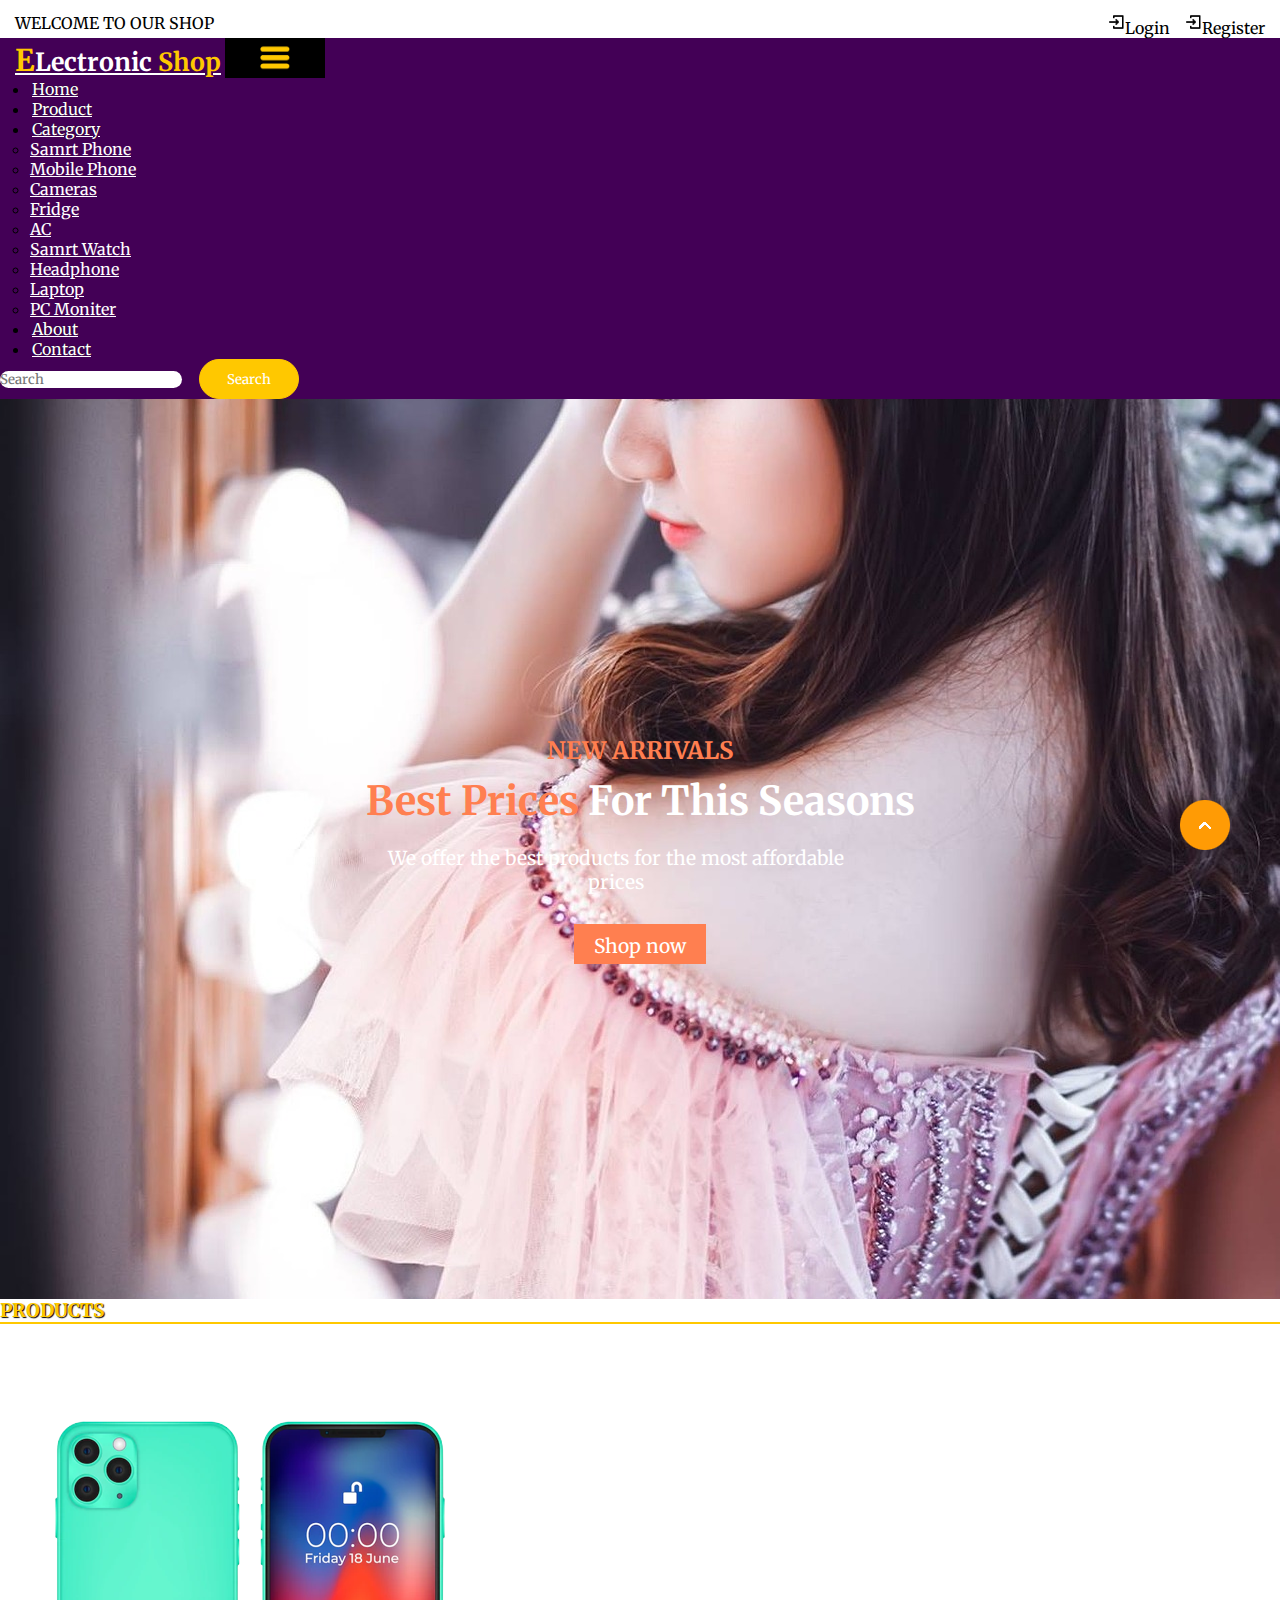
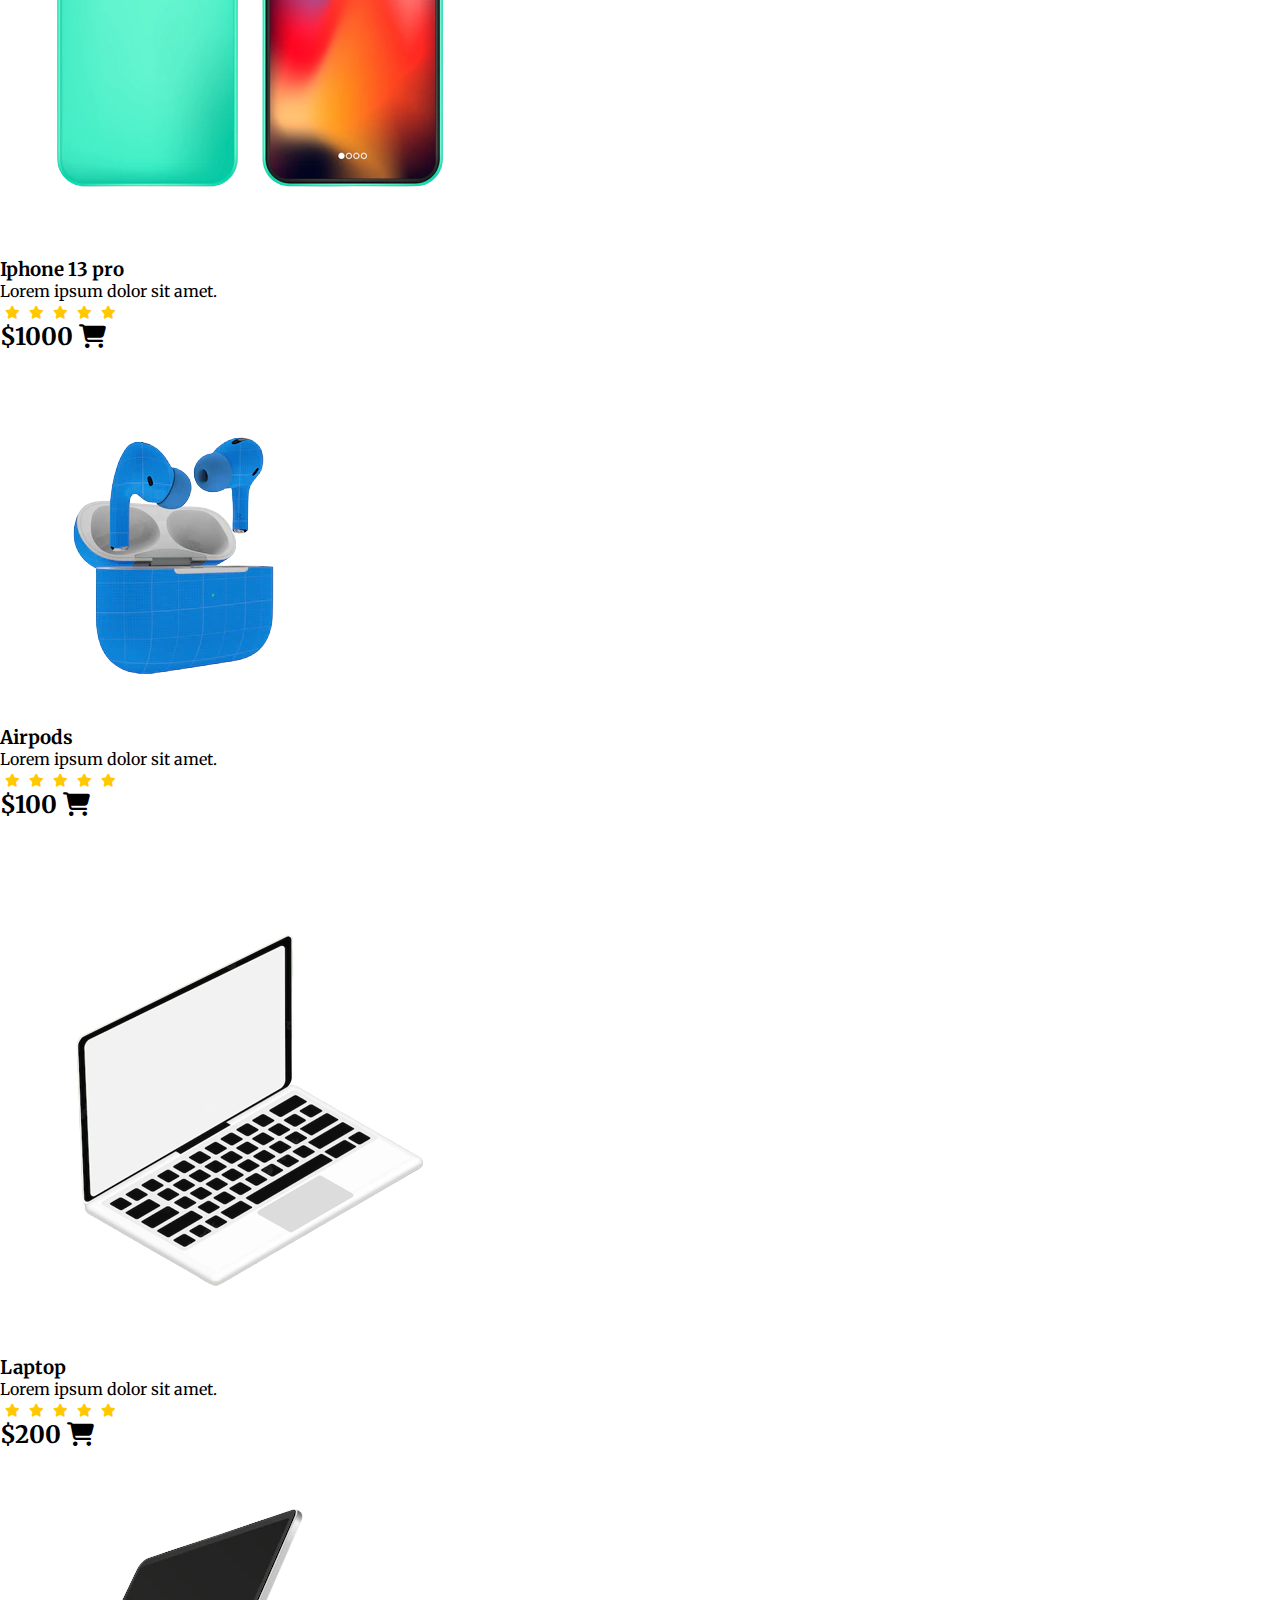
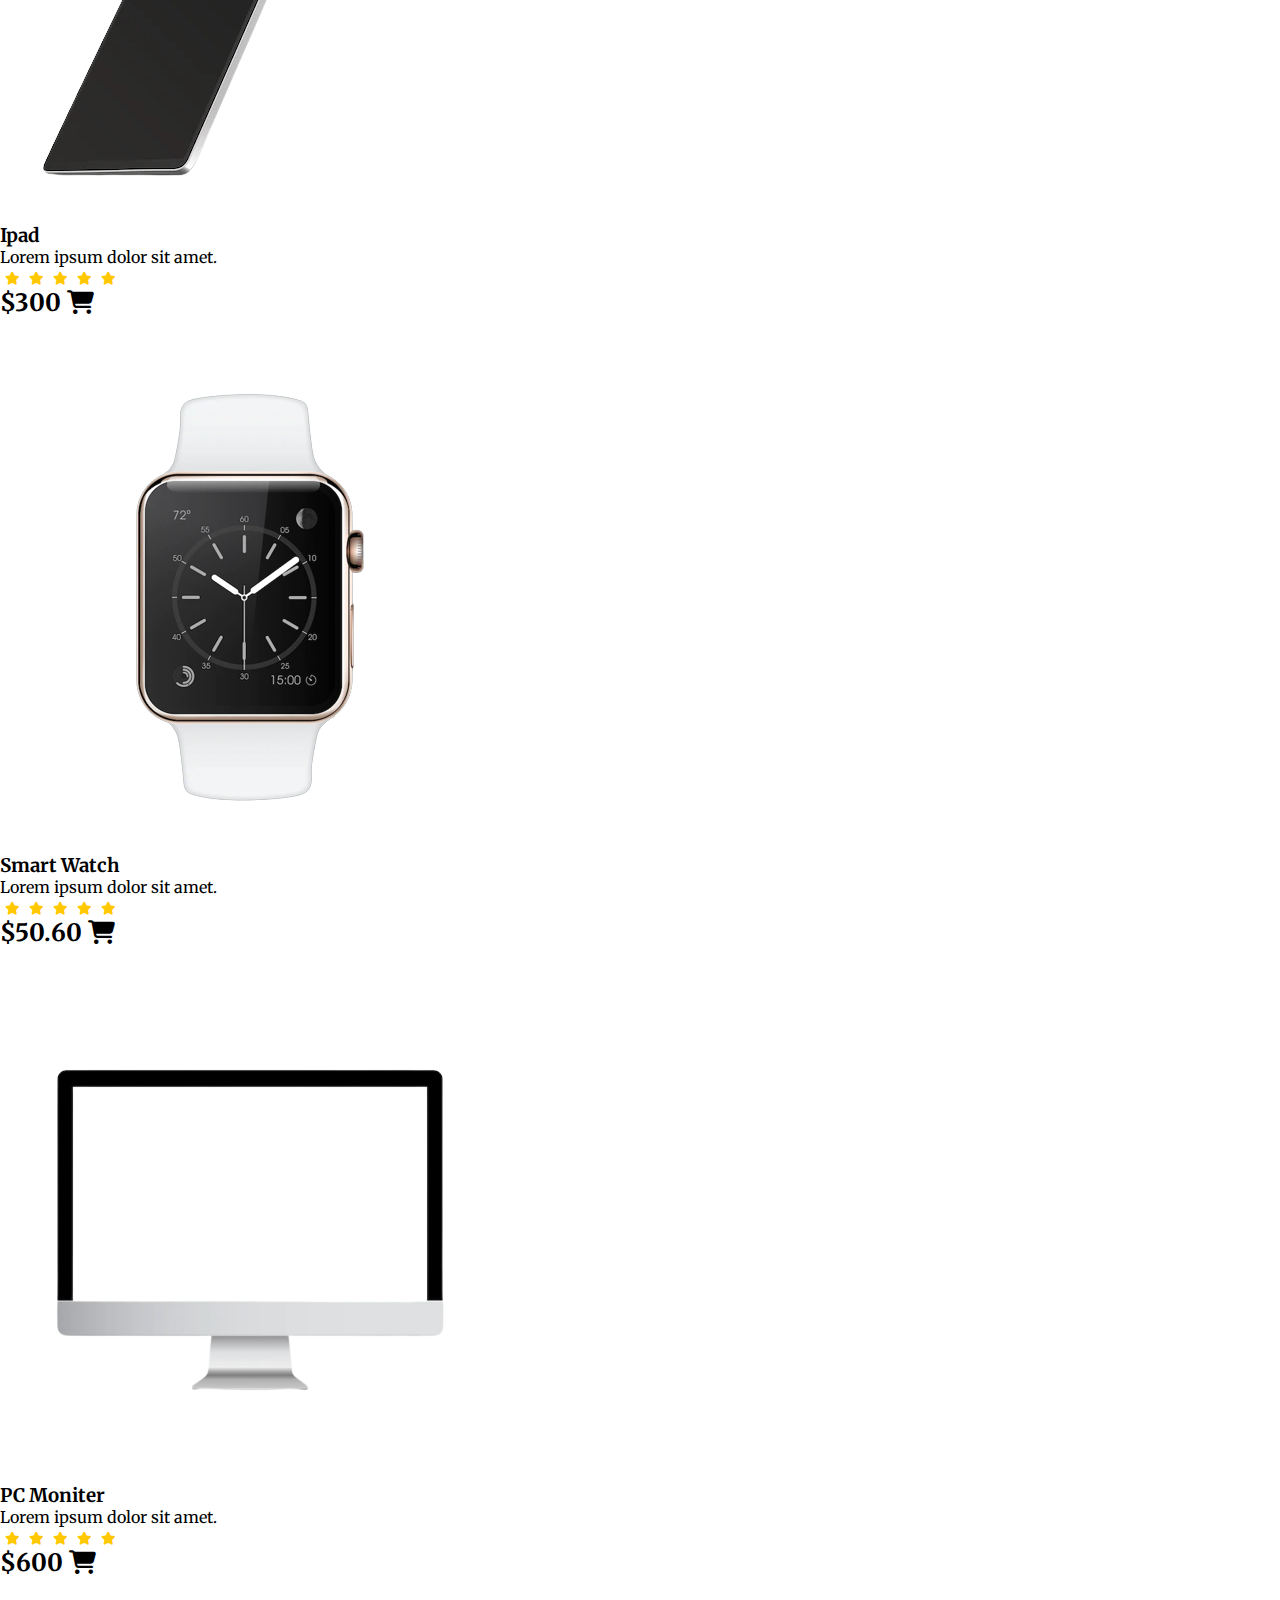
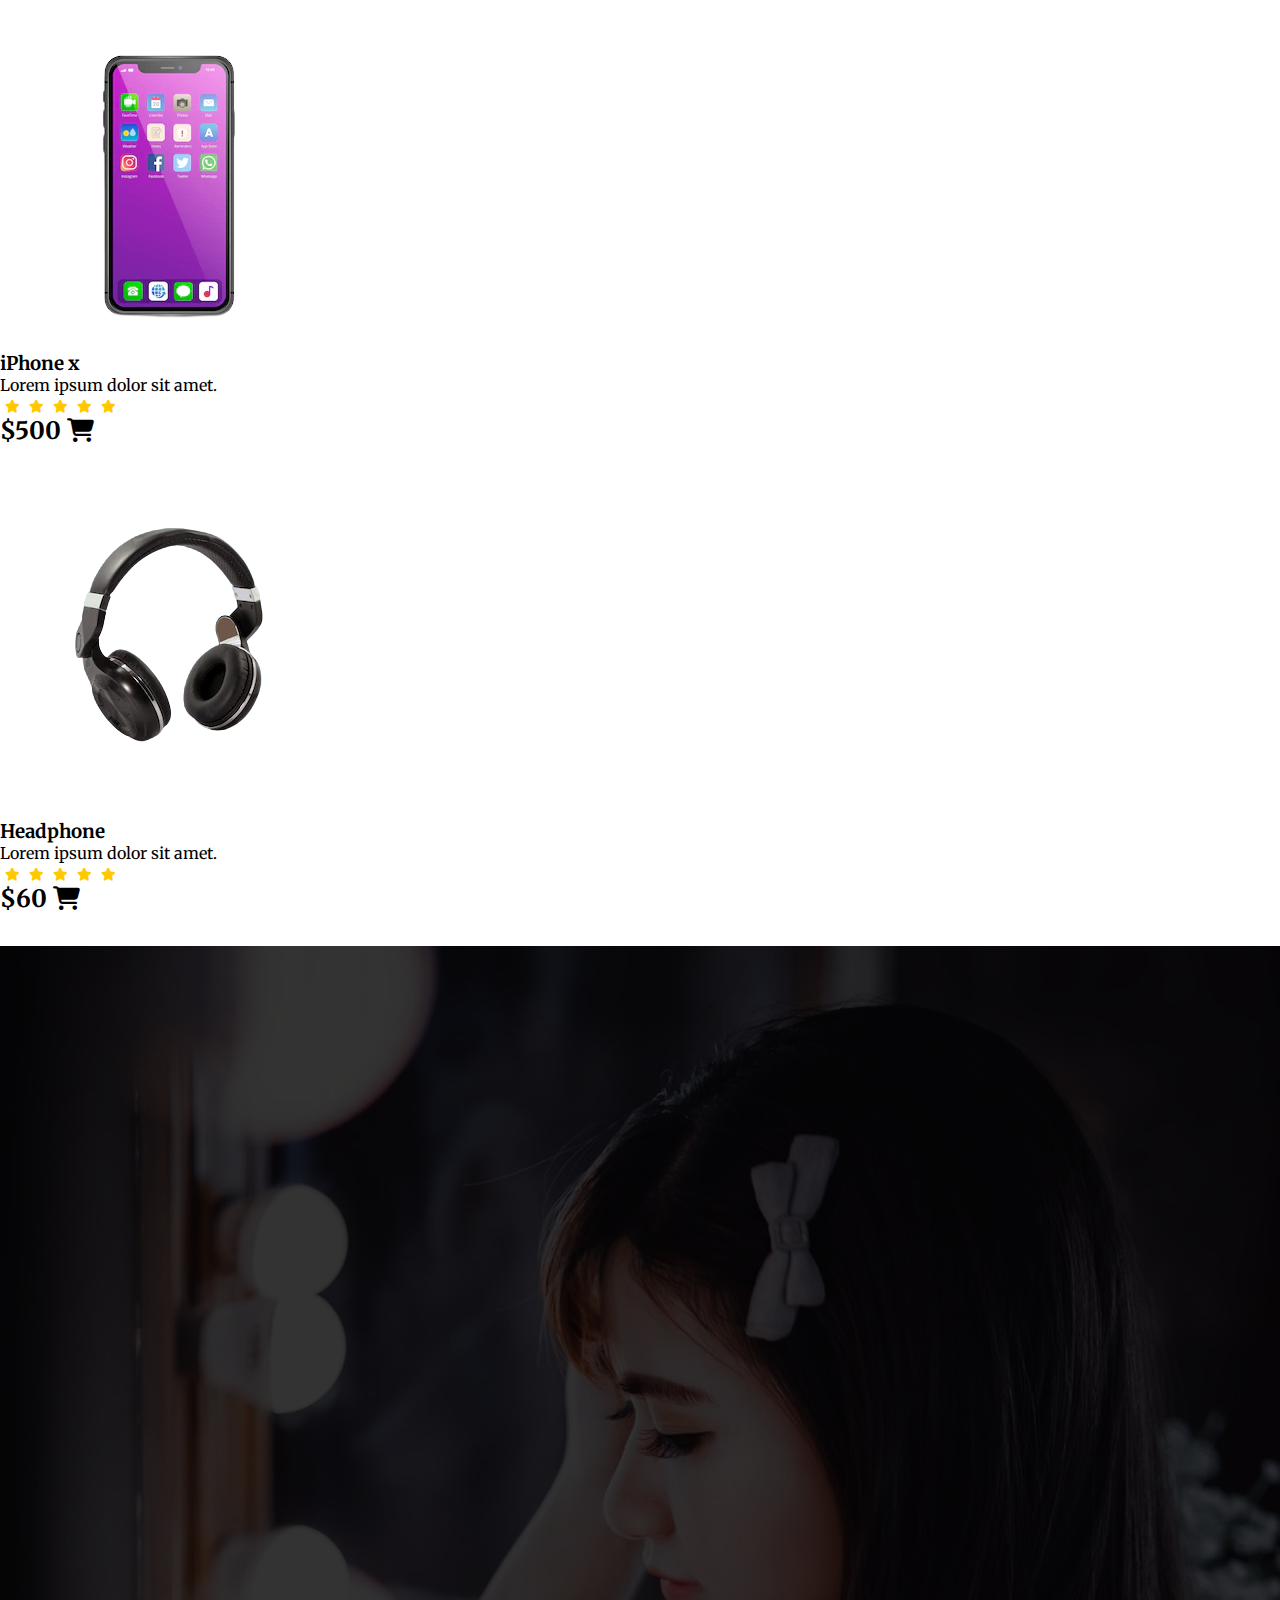
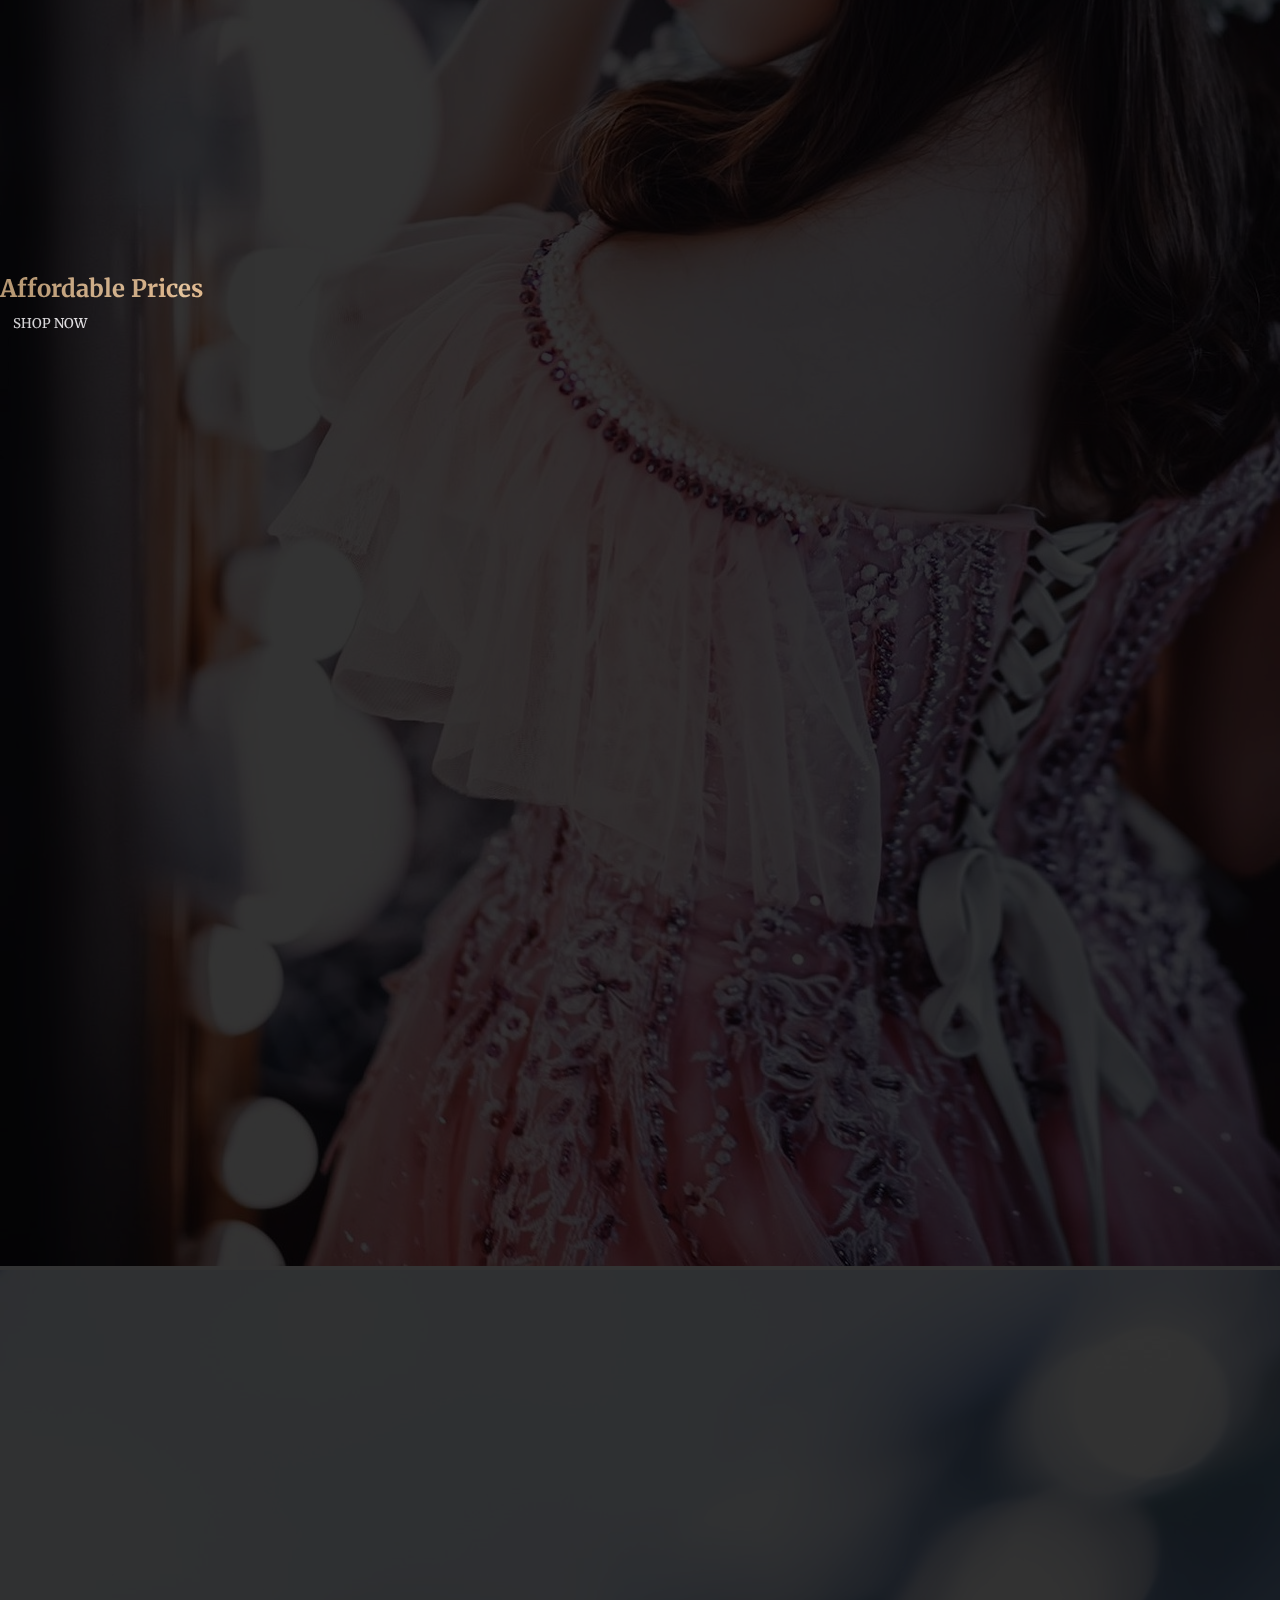
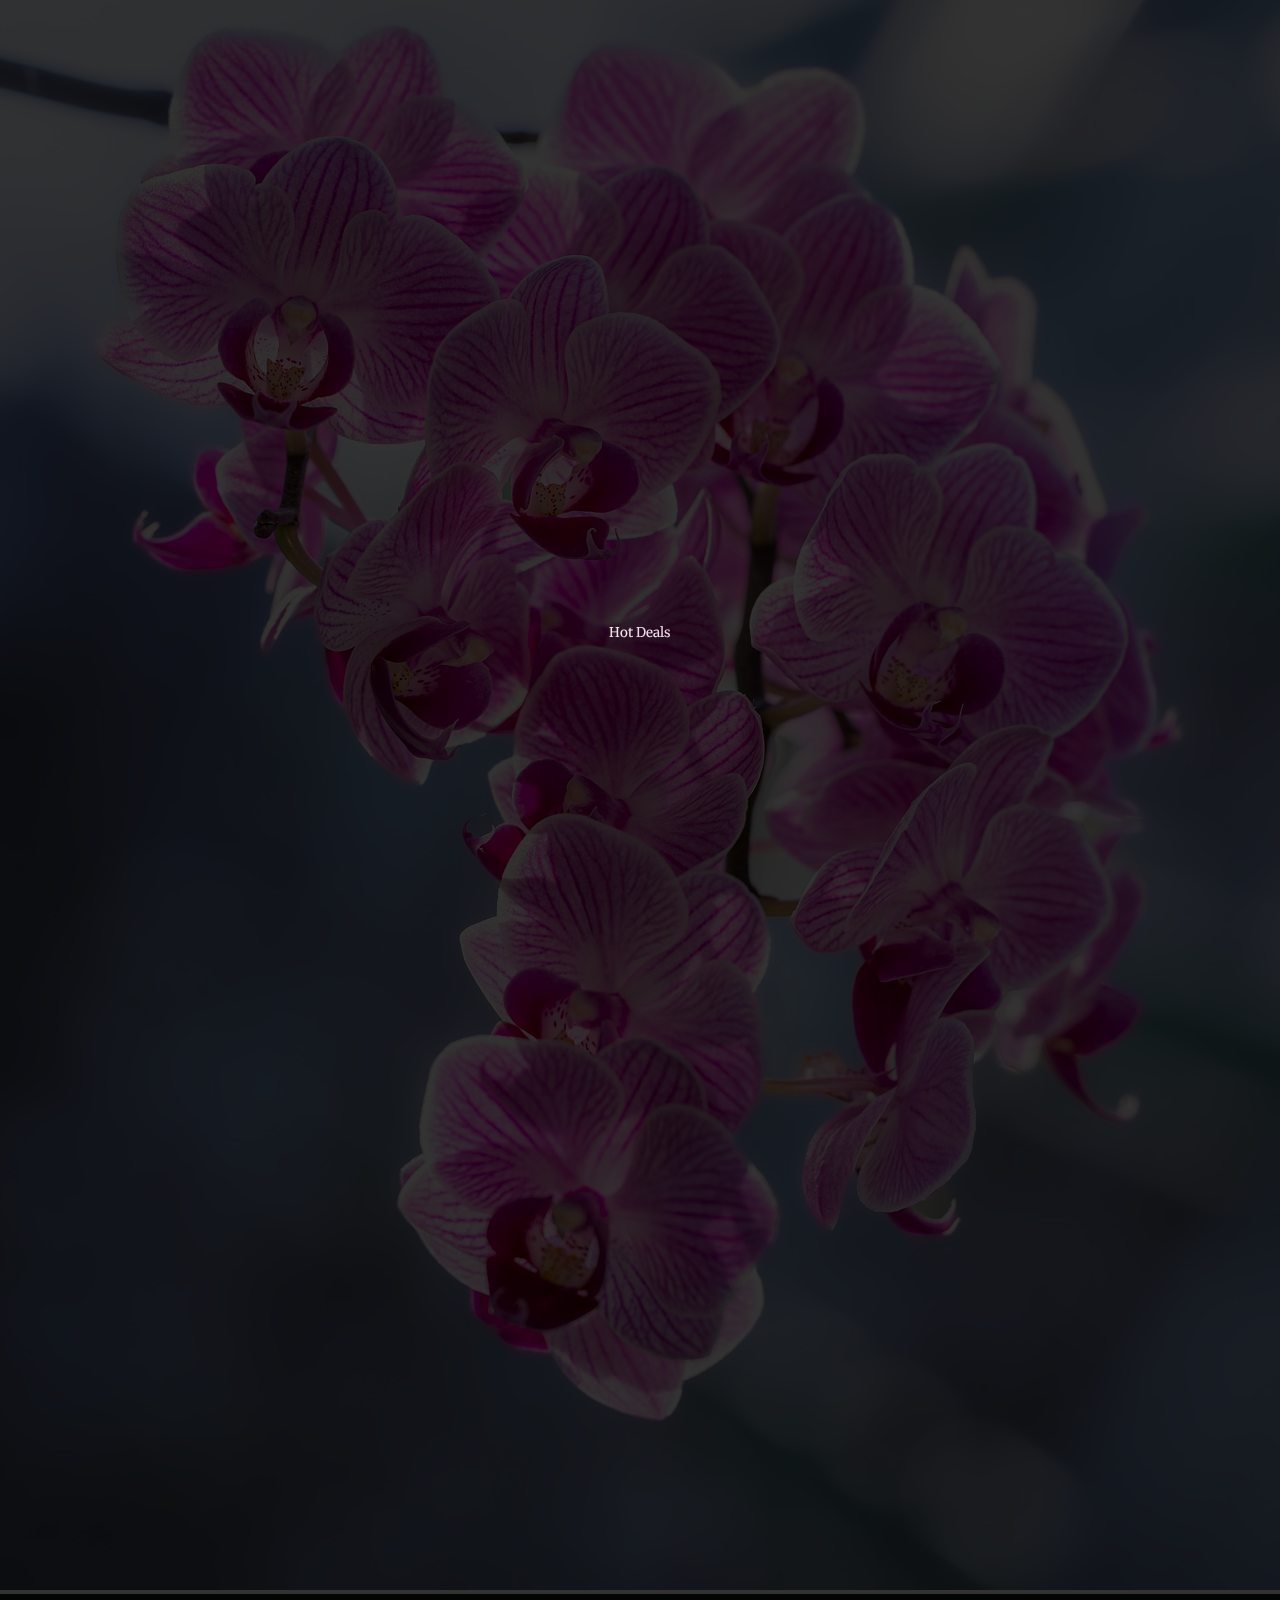
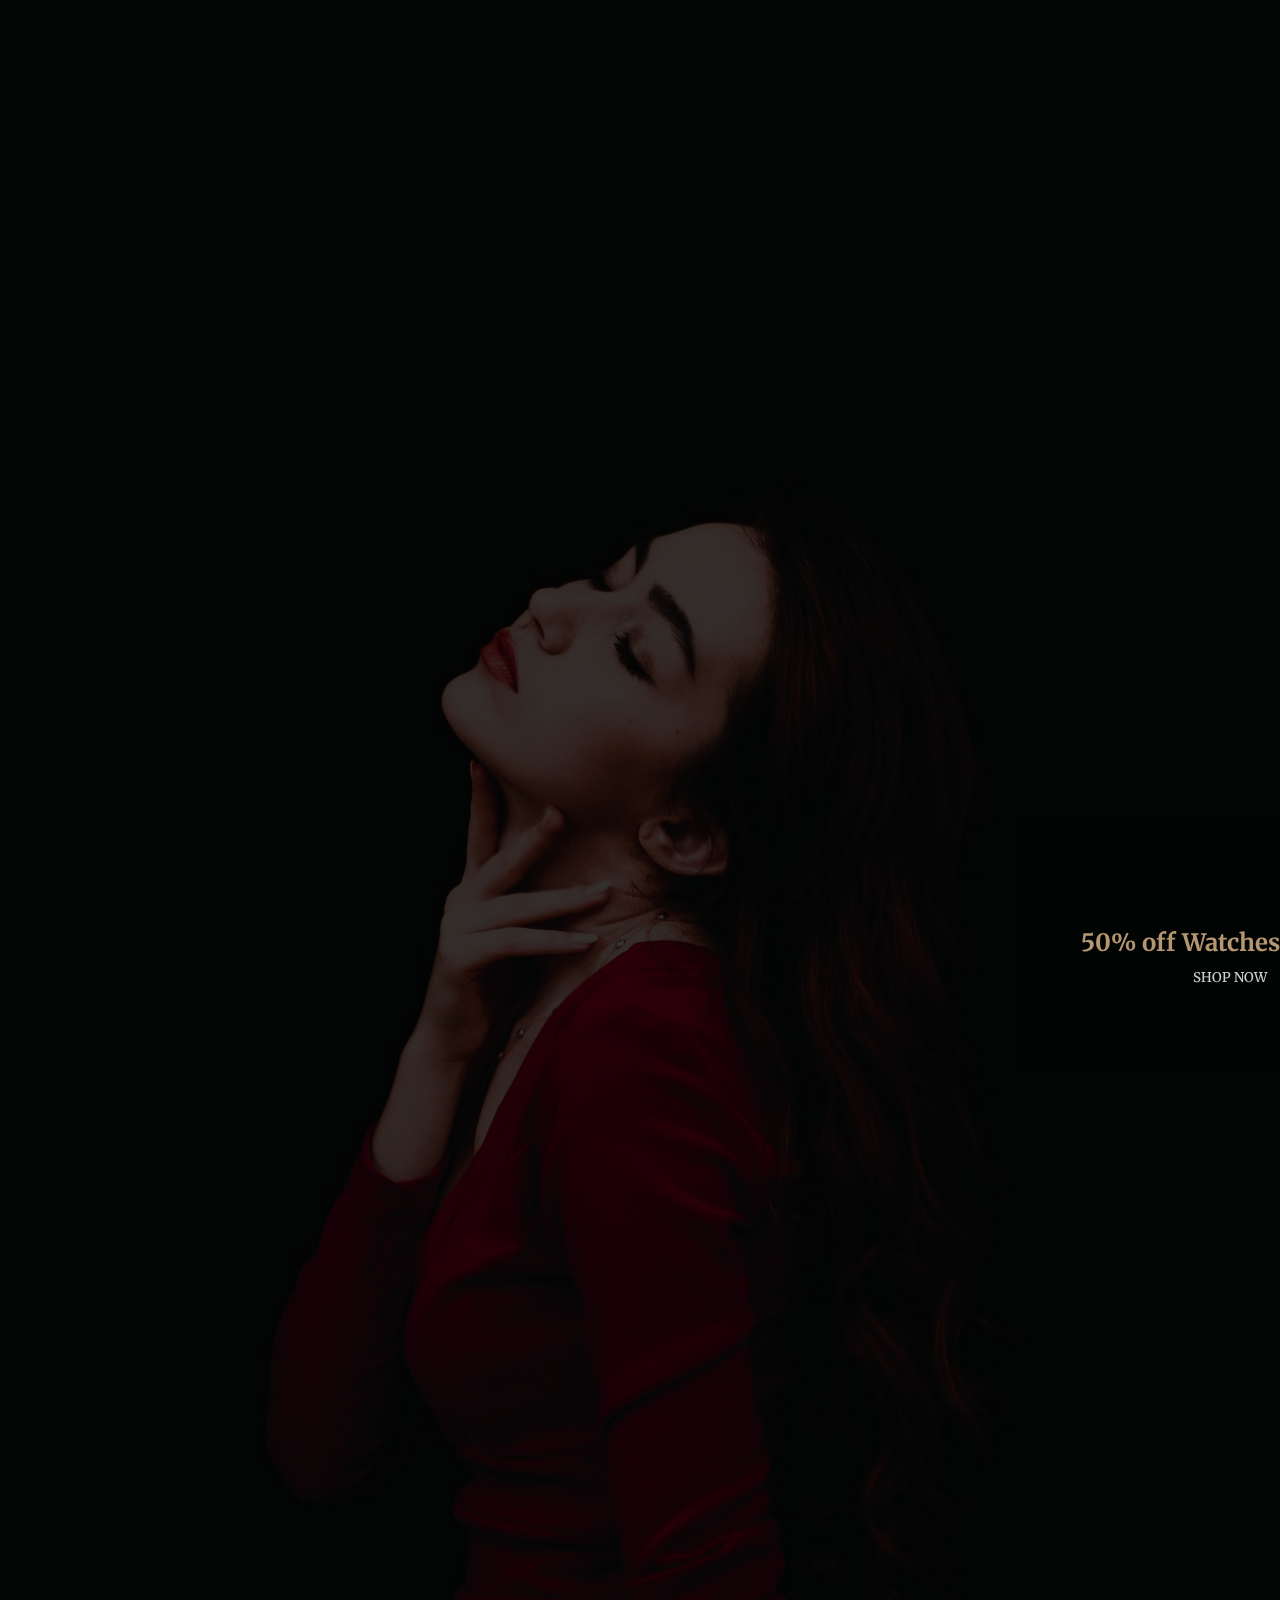
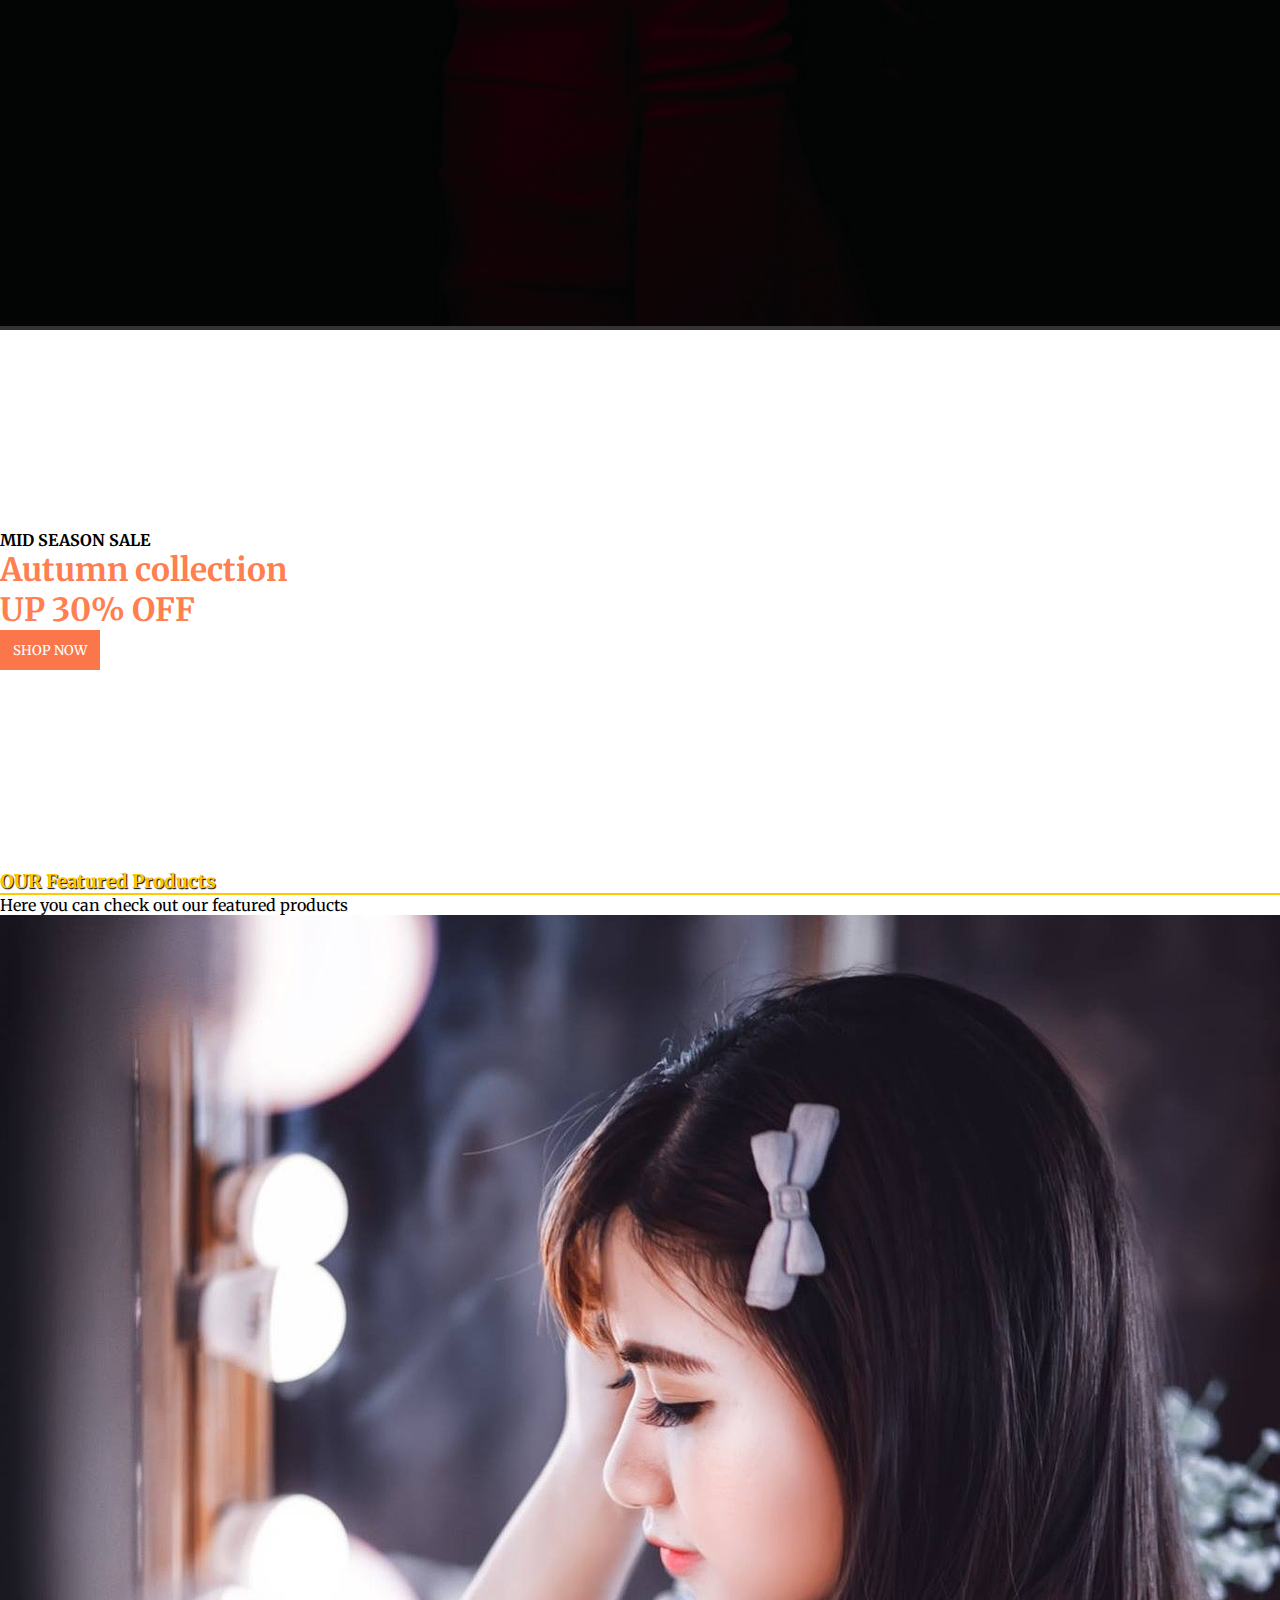
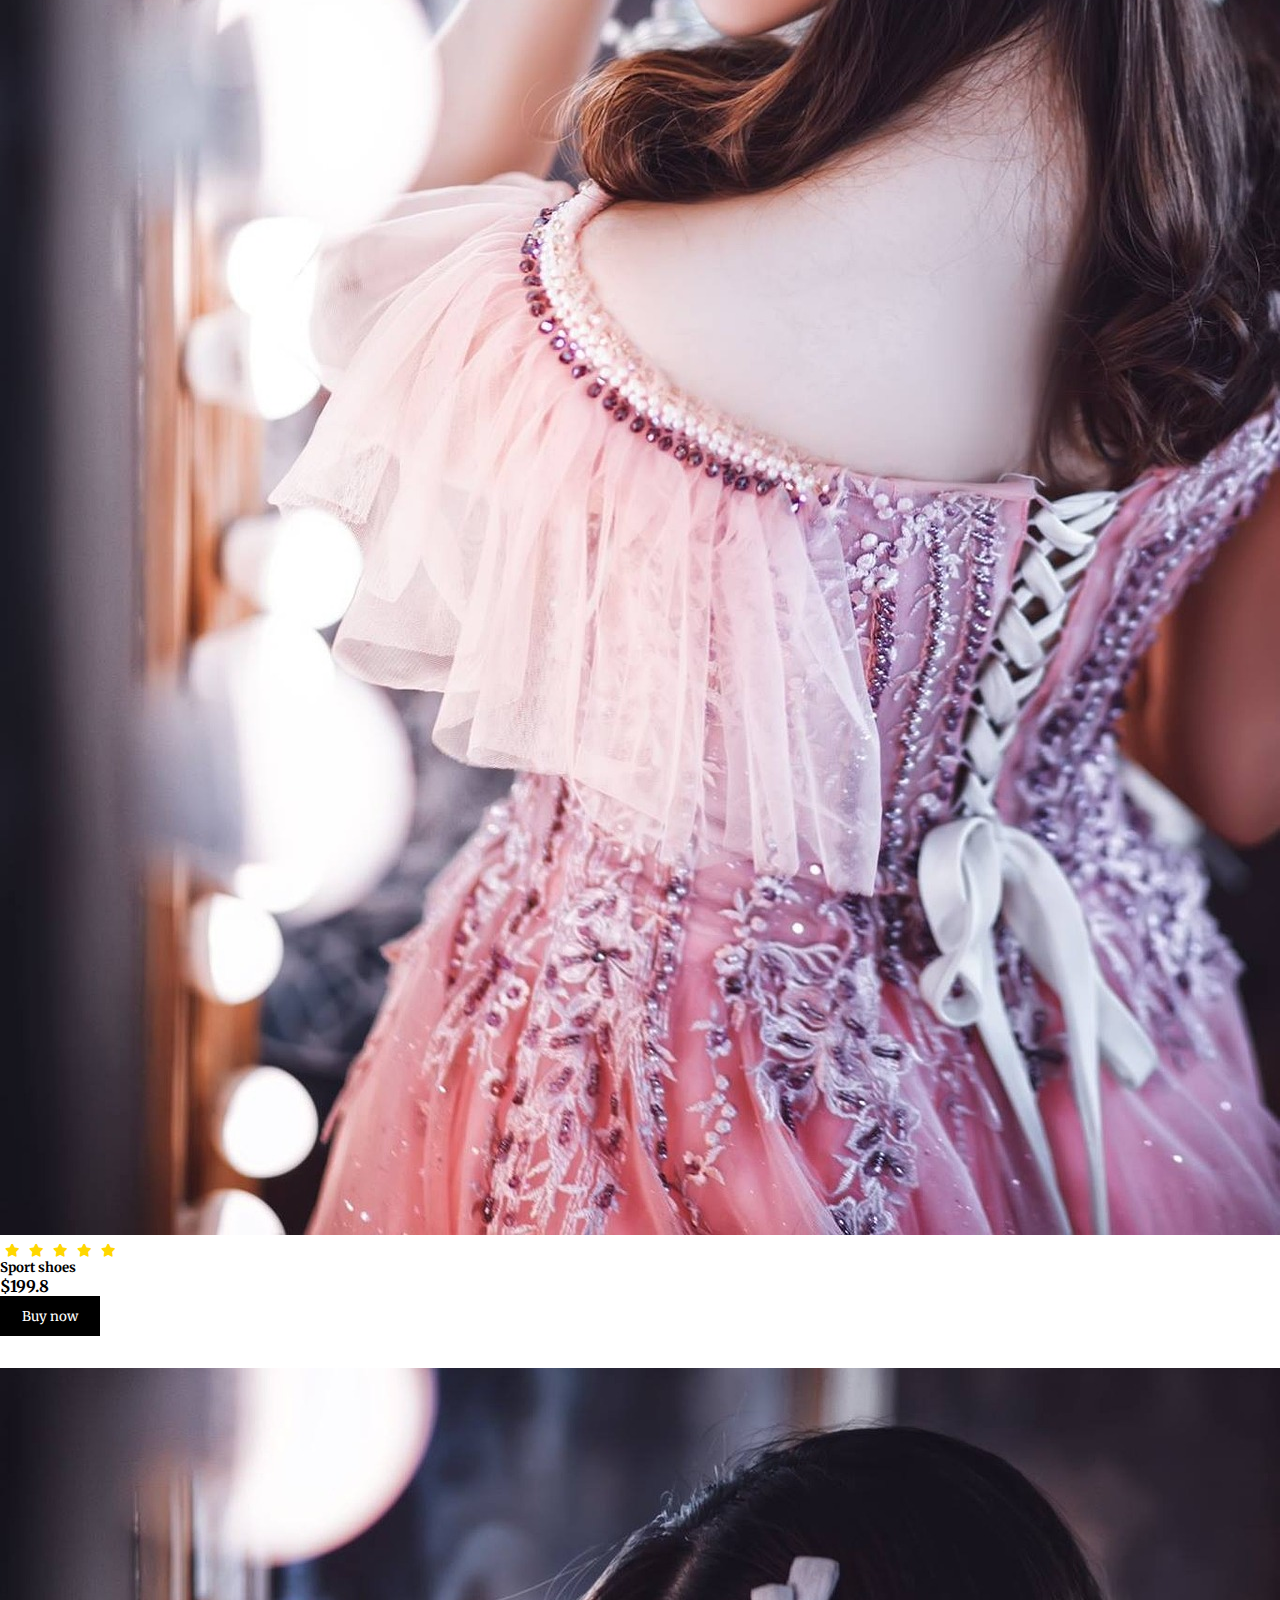
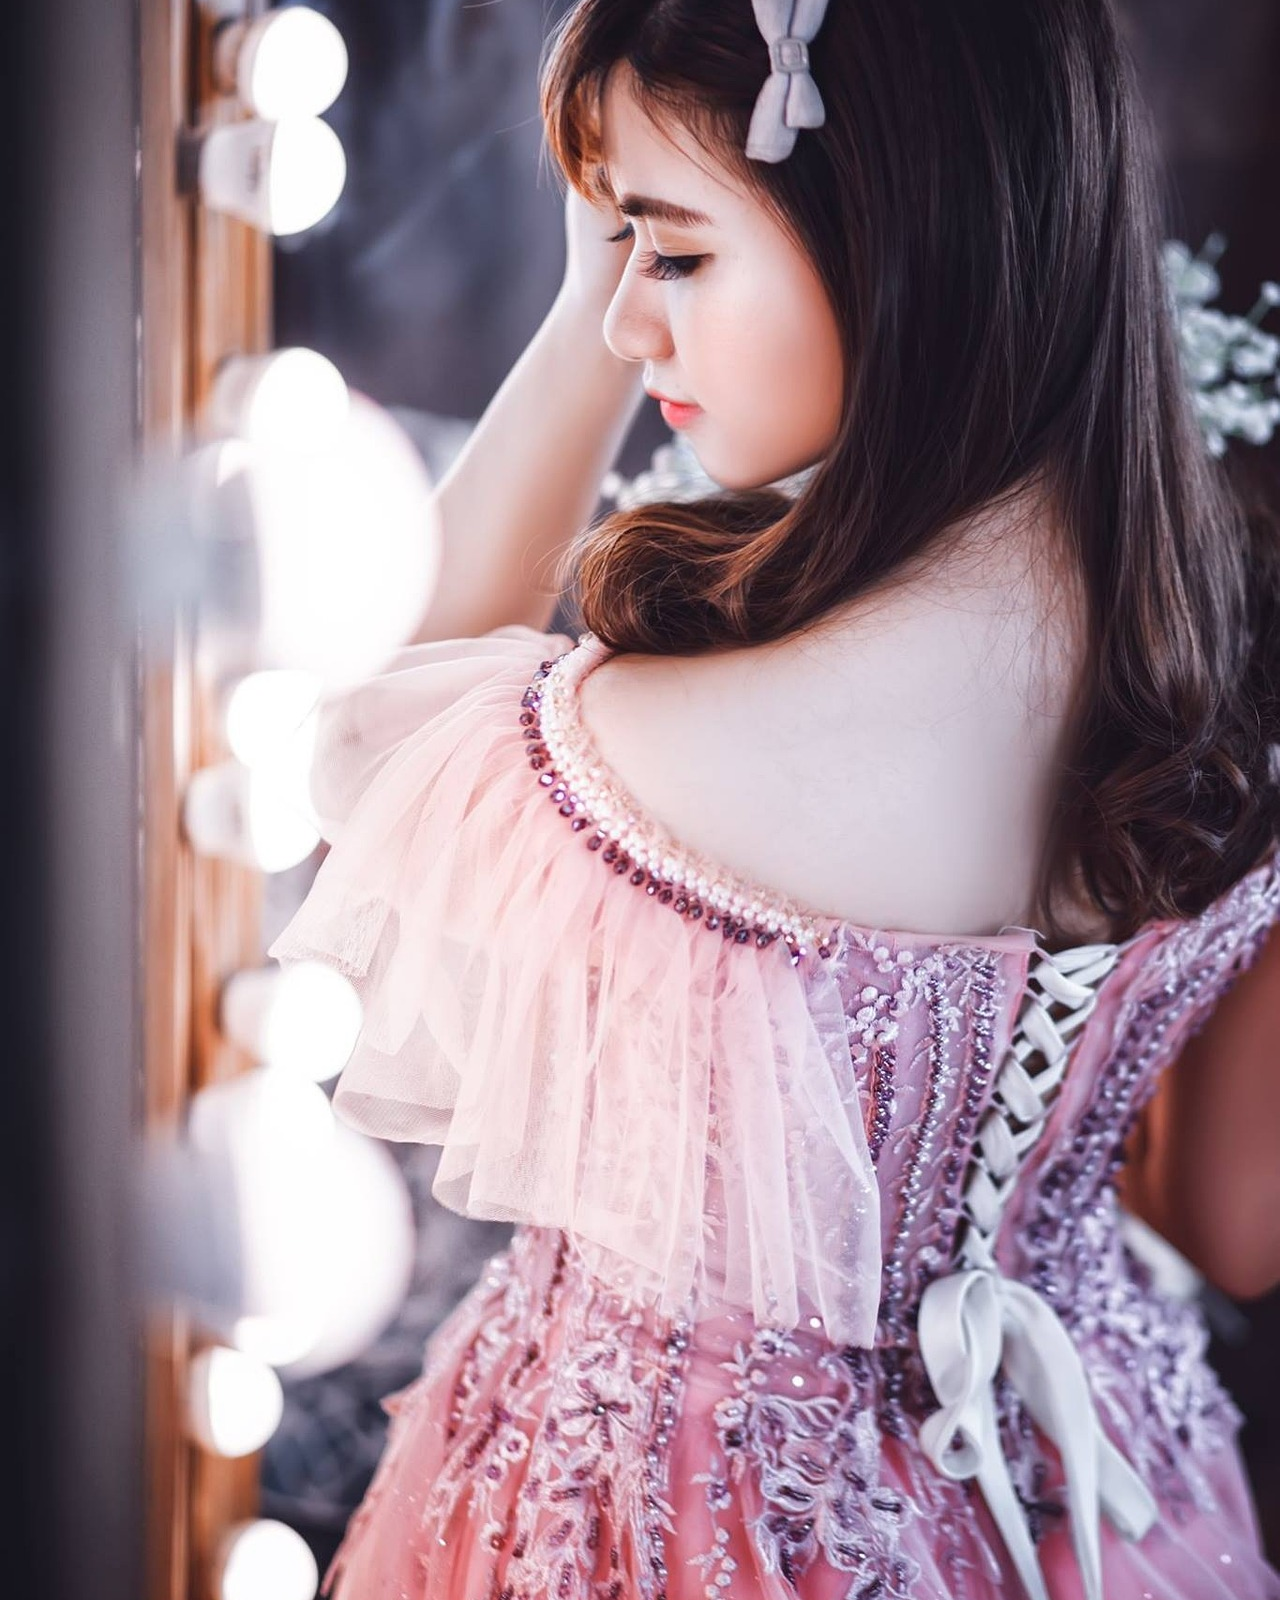
==== index.html @ fdc92931 "none" ====
<!DOCTYPE html>
<html lang="en">
<head>
    <meta charset="UTF-8">
    <meta http-equiv="X-UA-Compatible" content="IE=edge">
    <meta name="viewport" content="width=device-width, initial-scale=1.0">
    <title>Electronic Shop</title>
    <link rel="stylesheet" href="style.css">
    <link rel="stylesheet" href="https://cdnjs.cloudflare.com/ajax/libs/font-awesome/6.2.0/css/all.min.css">
    <!-- bootstrap links -->
    <link href="https://cdn.jsdelivr.net/npm/bootstrap@5.0.2/dist/css/bootstrap.min.css" rel="stylesheet" integrity="sha384-EVSTQN3/azprG1Anm3QDgpJLIm9Nao0Yz1ztcQTwFspd3yD65VohhpuuCOmLASjC" crossorigin="anonymous">
    <!-- bootstrap links -->
    <!-- fonts links -->
    <link rel="preconnect" href="https://fonts.googleapis.com">
    <link rel="preconnect" href="https://fonts.gstatic.com" crossorigin>
    <link href="https://fonts.googleapis.com/css2?family=Merriweather&display=swap" rel="stylesheet">
    <!-- fonts links -->
</head>
<body>

    <!-- top navbar -->
    <div class="top-navbar">
        <p>WELCOME TO OUR SHOP</p>
        <div class="icons">
            <a href="login.html"><img src="./images/register.png" alt="" width="18px">Login</a>
            <a href="register.html"><img src="./images/register.png" alt="" width="18px">Register</a>
        </div>
    </div>
    <!-- top navbar -->

    <!-- navbar -->
    <nav class="navbar navbar-expand-lg" id="navbar">
        <div class="container-fluid">
          <a class="navbar-brand" href="index.html" id="logo"><span id="span1">E</span>Lectronic <span>Shop</span></a>
          <button class="navbar-toggler" type="button" data-bs-toggle="collapse" data-bs-target="#navbarSupportedContent" aria-controls="navbarSupportedContent" aria-expanded="false" aria-label="Toggle navigation">
            <span><img src="./images/menu.png" alt="" width="30px"></span>
          </button>
          <div class="collapse navbar-collapse" id="navbarSupportedContent">
            <ul class="navbar-nav me-auto mb-2 mb-lg-0">
              <li class="nav-item">
                <a class="nav-link active" aria-current="page" href="index.html">Home</a>
              </li>
              <li class="nav-item">
                <a class="nav-link" href="#">Product</a>
              </li>
              <li class="nav-item dropdown">
                <a class="nav-link dropdown-toggle" href="#" id="navbarDropdown" role="button" data-bs-toggle="dropdown" aria-expanded="false">
                  Category
                </a>
                <ul class="dropdown-menu" aria-labelledby="navbarDropdown" style="background-color: rgb(67 0 86);">
                  <li><a class="dropdown-item" href="#">Samrt Phone</a></li>
                  <li><a class="dropdown-item" href="#">Mobile Phone</a></li>
                  <li><a class="dropdown-item" href="#">Cameras</a></li>
                  <li><a class="dropdown-item" href="#">Fridge</a></li>
                  <li><a class="dropdown-item" href="#">AC</a></li>
                  <li><a class="dropdown-item" href="#">Samrt Watch</a></li>
                  <li><a class="dropdown-item" href="#">Headphone</a></li>
                  <li><a class="dropdown-item" href="#">Laptop</a></li>
                  <li><a class="dropdown-item" href="#">PC Moniter</a></li>
                </ul>
              </li>
              <li class="nav-item">
                <a class="nav-link" href="about.html">About</a>
              </li>
              <li class="nav-item">
                <a class="nav-link" href="contact.html">Contact</a>
              </li>
            </ul>
            <form class="d-flex" id="search">
              <input class="form-control me-2" type="search" placeholder="Search" aria-label="Search">
              <button class="btn btn-outline-success" type="submit">Search</button>
            </form>
          </div>
        </div>
      </nav>
    <!-- navbar -->
    






    
    <!-- home content -->
  <section id="home">
		<div class="container">
			<h5>NEW ARRIVALS</h5>
			<h1><span> Best Prices</span> For This Seasons </h1>
			<p>We offer the best products for the most affordable prices</p>
			<button>Shop now</button>
		</div>
	</section>
    <!-- home content -->


    <!-- product  ======================-->
    <div class="container" id="featured">
      <h3 class="text-center borderrr">PRODUCTS</h3>
      <div class="row" style="margin-top: 30px;">
        <div class="col-md-3 py-3 py-md-0 product">
          <div class="card">
            <img src="./images/p6.png" alt="">
            <div class="card-body">
              <h3 class="text-center p-name">Iphone 13 pro</h3>
              <p class="text-center p-name">Lorem ipsum dolor sit amet.</p>
              <div class="star p-name text-center">
                <i class="fa-solid fa-star checked"></i>
                <i class="fa-solid fa-star checked"></i>
                <i class="fa-solid fa-star checked"></i>
                <i class="fa-solid fa-star checked"></i>
                <i class="fa-solid fa-star checked"></i>
              </div>
              <h2 class="p-price">$1000 <span><li class="fa-solid fa-cart-shopping"></li></span></h2>
            </div>
          </div>
        </div>
        <div class="col-md-3 py-3 py-md-0 product">
          <div class="card">
            <img src="./images/a1.png" alt="">
            <div class="card-body p-name">
              <h3 class="text-center p-name">Airpods</h3>
              <p class="text-center p-name">Lorem ipsum dolor sit amet.</p>
              <div class="star text-center p-name">
                <i class="fa-solid fa-star checked"></i>
                <i class="fa-solid fa-star checked"></i>
                <i class="fa-solid fa-star checked"></i>
                <i class="fa-solid fa-star checked"></i>
                <i class="fa-solid fa-star checked"></i>
              </div>
              <h2>$100 <span><li class="fa-solid fa-cart-shopping"></li></span></h2>
            </div>
          </div>
        </div>
        <div class="col-md-3 py-3 py-md-0 product">
          <div class="card">
            <img src="./images/laptop2.png" alt="">
            <div class="card-body p-name">
              <h3 class="text-center p-name">Laptop</h3>
              <p class="text-center p-name">Lorem ipsum dolor sit amet.</p>
              <div class="star text-center p-name">
                <i class="fa-solid fa-star checked"></i>
                <i class="fa-solid fa-star checked"></i>
                <i class="fa-solid fa-star checked"></i>
                <i class="fa-solid fa-star checked"></i>
                <i class="fa-solid fa-star checked"></i>
              </div>
              <h2>$200 <span><li class="fa-solid fa-cart-shopping"></li></span></h2>
            </div>
          </div>
        </div>
        <div class="col-md-3 py-3 py-md-0 product">
          <div class="card">
            <img src="./images/t1.png" alt="">
            <div class="card-body p-name">
              <h3 class="text-center p-name">Ipad</h3>
              <p class="text-center p-name">Lorem ipsum dolor sit amet.</p>
              <div class="star text-center p-name">
                <i class="fa-solid fa-star checked"></i>
                <i class="fa-solid fa-star checked"></i>
                <i class="fa-solid fa-star checked"></i>
                <i class="fa-solid fa-star checked"></i>
                <i class="fa-solid fa-star checked"></i>
              </div>
              <h2>$300 <span><li class="fa-solid fa-cart-shopping"></li></span></h2>
            </div>
          </div>
        </div>
      </div>

      <div class="row" style="margin-top: 30px;">
        <div class="col-md-3 py-3 py-md-0 product">
          <div class="card">
            <img src="./images/w1.png" alt="">
            <div class="card-body p-name">
              <h3 class="text-center p-name">Smart Watch</h3>
              <p class="text-center p-name">Lorem ipsum dolor sit amet.</p>
              <div class="star text-center">
                <i class="fa-solid fa-star checked"></i>
                <i class="fa-solid fa-star checked"></i>
                <i class="fa-solid fa-star checked"></i>
                <i class="fa-solid fa-star checked"></i>
                <i class="fa-solid fa-star checked"></i>
              </div>
              <h2 class="p-price">$50.60 <span><li class="fa-solid fa-cart-shopping"></li></span></h2>
            </div>
          </div>
        </div>
        <div class="col-md-3 py-3 py-md-0 product">
          <div class="card">
            <img src="./images/pcm1.png" alt="">
            <div class="card-body p-name">
              <h3 class="text-center">PC Moniter</h3>
              <p class="text-center">Lorem ipsum dolor sit amet.</p>
              <div class="star text-center">
                <i class="fa-solid fa-star checked"></i>
                <i class="fa-solid fa-star checked"></i>
                <i class="fa-solid fa-star checked"></i>
                <i class="fa-solid fa-star checked"></i>
                <i class="fa-solid fa-star checked"></i>
              </div>
              <h2>$600 <span><li class="fa-solid fa-cart-shopping"></li></span></h2>
            </div>
          </div>
        </div>
        <div class="col-md-3 py-3 py-md-0 product">
          <div class="card">
            <img src="./images/phone1.png" alt="">
            <div class="card-body p-name">
              <h3 class="text-center">iPhone x</h3>
              <p class="text-center">Lorem ipsum dolor sit amet.</p>
              <div class="star text-center">
                <i class="fa-solid fa-star checked"></i>
                <i class="fa-solid fa-star checked"></i>
                <i class="fa-solid fa-star checked"></i>
                <i class="fa-solid fa-star checked"></i>
                <i class="fa-solid fa-star checked"></i>
              </div>
              <h2>$500 <span><li class="fa-solid fa-cart-shopping"></li></span></h2>
            </div>
          </div>
        </div>
        <div class="col-md-3 py-3 py-md-0 product">
          <div class="card">
            <img src="./images/h1.png" alt="">
            <div class="card-body p-name">
              <h3 class="text-center">Headphone</h3>
              <p class="text-center">Lorem ipsum dolor sit amet.</p>
              <div class="star text-center">
                <i class="fa-solid fa-star checked"></i>
                <i class="fa-solid fa-star checked"></i>
                <i class="fa-solid fa-star checked"></i>
                <i class="fa-solid fa-star checked"></i>
                <i class="fa-solid fa-star checked"></i>
              </div>
              <h2>$60 <span><li class="fa-solid fa-cart-shopping"></li></span></h2>
            </div>
          </div>
        </div>
      </div>
    </div>
    <!-- product cards -->
 
   <!-- NEW -->
	<section id="new" class="w-100">
		<div class="row p-0 m-0">
			<!-- one -->


			<div class="one col-lg-4 col-md-12 col-sm-12 p-0">
				<img class="img-fluid" src="images/c.jpg" alt="">
				<div class="details">
					<h2>Affordable Prices</h2>
					<button>SHOP NOW</button>
				</div>
			</div>

			<div class="one col-lg-4 col-md-12 col-sm-12 p-0">
				<img class="img-fluid" src="images/e.jpg" alt="">
				<div class="details">
					<h2></h2>
					<button>Hot Deals</button>
				</div>
			</div>

			<div class="one col-lg-4 col-md-12 col-sm-12 p-0">
				<img class="img-fluid" src="images/f.jpg" alt="">
				<div class="details">
					<h2>50% off Watches</h2>
					<button>SHOP NOW</button>
				</div>
			</div>
		</div>
	</section>




    <section id="banner" class="my-1 py-1">
      <div class="container">
        <h4>MID SEASON SALE</h4>
        <h1>Autumn collection <br> UP 30% OFF</h1>
        <button class="text-uppercase">SHOP NOW</button>
      </div>
    </section>

    <!-- banner -->
    <!-- featured ===========================-->
    <section id="featured ">
      <div class="container borderr text-center mt-5 py-5">
        <h3>OUR Featured Products</h3>
        
        <p>Here you can check out our featured products</p>
      </div>
      <div class="row mx-auto container-fluid ">

        <div class="product text-center col-lg-3 col-md-4 col-sm-12">
          <img class="img-fluid" src="images/c.jpg" alt="">
          <div class="star">
            <i class="fa-solid fa-star star-icon"></i>
            <i class="fa-solid fa-star star-icon"></i>
            <i class="fa-solid fa-star star-icon"></i>
            <i class="fa-solid fa-star star-icon"></i>
            <i class="fa-solid fa-star star-icon"></i>
          </div>
  
          <h5 class="p-name">Sport shoes</h5>
          <h4 class="p-price">$199.8</h4>
          <button class="buy-btn">Buy now</button>
        </div>
  
        <div class="product text-center col-lg-3 col-md-4 col-sm-12">
          <img class="img-fluid" src="images/c.jpg" alt="">
          <div class="star">
            <i class="fa-solid fa-star star-icon"></i>
            <i class="fa-solid fa-star star-icon"></i>
            <i class="fa-solid fa-star star-icon"></i>
            <i class="fa-solid fa-star star-icon"></i>
            <i class="fa-solid fa-star star-icon"></i>
          </div>
  
          <h5 class="p-name">Sport shoes</h5>
          <h4 class="p-price">$199.8</h4>
          <button class="buy-btn">Buy now</button>
        </div>
  
        <div class="product text-center col-lg-3 col-md-4 col-sm-12">
          <img class="img-fluid" src="images/c.jpg" alt="">
          <div class="star">
            <i class="fa-solid fa-star star-icon"></i>
            <i class="fa-solid fa-star star-icon"></i>
            <i class="fa-solid fa-star star-icon"></i>
            <i class="fa-solid fa-star star-icon"></i>
            <i class="fa-solid fa-star star-icon"></i>
          </div>
  
          <h5 class="p-name">Sport shoes</h5>
          <h4 class="p-price">$199.8</h4>
          <button class="buy-btn">Buy now</button>
        </div>

        <div class="product text-center col-lg-3 col-md-4 col-sm-12">
          <img class="img-fluid" src="images/c.jpg" alt="">
          <div class="star">
            <i class="fa-solid fa-star star-icon"></i>
            <i class="fa-solid fa-star star-icon"></i>
            <i class="fa-solid fa-star star-icon"></i>
            <i class="fa-solid fa-star star-icon"></i>
            <i class="fa-solid fa-star star-icon"></i>
          </div>
  
          <h5 class="p-name">Sport shoes</h5>
          <h4 class="p-price">$199.8</h4>
          <button class="buy-btn">Buy now</button>
        </div>
  

		</div>
	</section>



      <section id="featured ">
        <div class="container text-center borderr mt-5 ">
          <h3>Dresses % coats</h3>
           
          <p>Here you can check out our clothes</p>
        </div>
        <div class="row mx-auto container-fluid ">
          <div class="product text-center col-lg-3 col-md-4 col-sm-12">
            <img class="img-fluid" src="images/h.jpg" alt="">
            <div class="star">
              <i class="fa-solid fa-star star-icon"></i>
              <i class="fa-solid fa-star star-icon"></i>
              <i class="fa-solid fa-star star-icon"></i>
              <i class="fa-solid fa-star star-icon"></i>
              <i class="fa-solid fa-star star-icon"></i>
            </div>
    
            <h5 class="p-name">Sport shoes</h5>
            <h4 class="p-price">$199.8</h4>
            <button class="buy-btn">Buy now</button>
          </div>
    
          <div class="product text-center col-lg-3 col-md-4 col-sm-12">
            <img class="img-fluid" src="images/j.jpg" alt="">
            <div class="star">
              <i class="fa-solid fa-star star-icon"></i>
              <i class="fa-solid fa-star star-icon"></i>
              <i class="fa-solid fa-star star-icon"></i>
              <i class="fa-solid fa-star star-icon"></i>
              <i class="fa-solid fa-star star-icon"></i>
            </div>
    
            <h5 class="p-name">Sport shoes</h5>
            <h4 class="p-price">$199.8</h4>
            <button class="buy-btn">Buy now</button>
          </div>
    
          <div class="product text-center col-lg-3 col-md-4 col-sm-12">
            <img class="img-fluid" src="images/f.jpg" alt="">
            <div class="star">
              <i class="fa-solid fa-star star-icon"></i>
              <i class="fa-solid fa-star star-icon"></i>
              <i class="fa-solid fa-star star-icon"></i>
              <i class="fa-solid fa-star star-icon"></i>
              <i class="fa-solid fa-star star-icon"></i>
            </div>
    
            <h5 class="p-name">Sport shoes</h5>
            <h4 class="p-price">$199.8</h4>
            <button class="buy-btn">Buy now</button>
          </div>
    
          <div class="product text-center col-lg-3 col-md-4 col-sm-12">
            <img class="img-fluid" src="images/c.jpg" alt="">
            <div class="star">
              <i class="fa-solid fa-star star-icon"></i>
              <i class="fa-solid fa-star star-icon"></i>
              <i class="fa-solid fa-star star-icon"></i>
              <i class="fa-solid fa-star star-icon"></i>
              <i class="fa-solid fa-star star-icon"></i>
            </div>
    
            <h5 class="p-name">Sport shoes</h5>
            <h4 class="p-price">$199.8</h4>
            <button class="buy-btn">Buy now</button>
          </div>
    
        </div>
      </section>
    

      <!-- other cards -->
    <div class="container" id="other">
      <div class="row">
        <div class="col-md-4 py-3 py-md-0">
          <div class="card">
            <img src="./images/c3.png" alt="">
            <div class="card-img-overlay">
              <h3>Home Gadget</h3>
              <p>Latest collection Up To 50% Off</p>
            </div>
          </div>
        </div>
        <div class="col-md-4 py-3 py-md-0">
          <div class="card">
            <img src="./images/c4.png" alt="">
            <div class="card-img-overlay">
              <h3>Gaming Gadget</h3>
              <p>Latest collection Up To 50% Off</p>
            </div>
          </div>
        </div>
        <div class="col-md-4 py-3 py-md-0">
          <div class="card">
            <img src="./images/c5.png" alt="">
            <div class="card-img-overlay">
              <h3>Electronic Gadget</h3>
              <p>Latest collection Up To 50% Off</p>
            </div>
          </div>
        </div>
      </div>
    </div>


    <!-- offer -->
    <div class="container" id="offer">
      <div class="row">
        <div class="col-md-3 py-3 py-md-0">
          <i class="fa-solid fa-cart-shopping"></i>
          <h3>Free Shipping</h3>
          <p>On order over $1000</p>
        </div>
        <div class="col-md-3 py-3 py-md-0">
          <i class="fa-solid fa-rotate-left"></i>
          <h3>Free Returns</h3>
          <p>Within 30 days</p>
        </div>
        <div class="col-md-3 py-3 py-md-0">
          <i class="fa-solid fa-truck"></i>
          <h3>Fast Delivery</h3>
          <p>World Wide</p>
        </div>
        <div class="col-md-3 py-3 py-md-0">
          <i class="fa-solid fa-thumbs-up"></i>
          <h3>Big choice</h3>
          <p>Of products</p>
        </div>
      </div>
    </div>
    <!-- offer -->





    
    <!-- newslater -->
    <div class="container" id="newslater">
      <h3 class="text-center">Subscribe To The Electronic Shop For Latest upload.</h3>
      <div class="input text-center">
        <input type="text" placeholder="Enter Your Email..">
        <button id="subscribe">SUBSCRIBE</button>
      </div>
    </div>
    <!-- newslater -->






    <!-- footer -->
    <footer id="footer">
      <div class="footer-top">
        <div class="container">
          <div class="row">

            <div class="col-lg-3 col-md-6 footer-contact">
              <h3>Electronic Shop</h3>
              <p>
                Karachi <br>
                Sindh <br>
                Pakistan <br>
              </p>
              <strong>Phone:</strong> +000000000000000 <br>
              <strong>Email:</strong> electronicshop@.com <br>
            </div>

            <div class="col-lg-3 col-md-6 footer-links">
              <h4>Usefull Links</h4>
             <ul>
              <li><a href="#">Home</a></li>
              <li><a href="#">About Us</a></li>
              <li><a href="#">Services</a></li>
              <li><a href="#">Terms of service</a></li>
              <li><a href="#">Privacy policey</a></li>
             </ul>
            </div>



           

            <div class="col-lg-3 col-md-6 footer-links">
              <h4>Our Services</h4>

             <ul>
              <li><a href="#">PS 5</a></li>
              <li><a href="#">Computer</a></li>
              <li><a href="#">Gaming Laptop</a></li>
              <li><a href="#">Mobile Phone</a></li>
              <li><a href="#">Gaming Gadget</a></li>
             </ul>
            </div>

            <div class="col-lg-3 col-md-6 footer-links">
              <h4>Our Social Networks</h4>
              <p>Lorem ipsum dolor sit amet consectetur, adipisicing elit. Quia, quibusdam.</p>

              <div class="socail-links mt-3">
                <a href="#"><i class="fa-brands fa-twitter"></i></a>
                <a href="#"><i class="fa-brands fa-facebook-f"></i></a>
                <a href="#"><i class="fa-brands fa-instagram"></i></a>
                <a href="#"><i class="fa-brands fa-skype"></i></a>
                <a href="#"><i class="fa-brands fa-linkedin"></i></a>
              </div>
            
            </div>

          </div>
        </div>
      </div>
      <hr>
      <div class="container py-4">
        <div class="copyright">
          &copy; Copyright <strong><span>Electronic Shop</span></strong>. All Rights Reserved
        </div>
        <div class="credits">
          Designed by <a href="#">SA coding</a>
        </div>
      </div>
    </footer>
    <!-- footer -->







    <a href="#" class="arrow"><i><img src="./images/arrow.png" alt=""></i></a>













    <script src="https://cdn.jsdelivr.net/npm/bootstrap@5.0.2/dist/js/bootstrap.bundle.min.js" integrity="sha384-MrcW6ZMFYlzcLA8Nl+NtUVF0sA7MsXsP1UyJoMp4YLEuNSfAP+JcXn/tWtIaxVXM" crossorigin="anonymous"></script>

</body>
</html>
---- style.css ----
*{
    margin: 0;
    padding: 0;
    box-sizing: border-box;
    outline: none;
    font-family: 'Merriweather', serif;
}
/* top navbar */
.top-navbar{
    display: flex;
    justify-content: space-between;
}
.top-navbar p{
    margin-top: 13px;
    margin-left: 15px;
}
.top-navbar .icons{
    margin-top: 13px;
    margin-right: 15px;
}
.top-navbar a{
    text-decoration: none;
    color: black;
    margin-left: 10px;
}
.top-navbar a img{
    margin-bottom: 3px;
}
.top-navbar a:hover{
    color: black;
}
@media screen and (max-width:400px){
    .top-navbar a{
        font-size: 13px;
    }
    .top-navbar a img{
        width: 15px;
    }
    .top-navbar p{
        font-size: 13px;
    }
}
@media screen and (max-width:320px){
    .top-navbar a{
        font-size: 10px;
    }
    .top-navbar a img{
        width: 13px;
    }
    .top-navbar p{
        font-size: 10px;
    }
}
@media screen and (max-width:318px){
    .top-navbar a{
        font-size: 8px;
        margin-left: 0;
    }
    .top-navbar a img{
        width: 10px;
        margin-left: 0;
    }
    .top-navbar p{
        font-size: 10px;
        margin-top: 20px;
    }
}
/* top navbar */

/* navbar */
#navbar{
    background-color: rgb(67 0 86);
}
#logo{
    margin-left: 15px;
    color: white;
    font-size: 25px;
    font-weight: bold;
    margin-bottom: 6px;
}
#logo span{
    color: #ffc800;
}
#logo #span1{
    font-size: 30px;
}
.navbar-nav{
    margin-left: 20px;
}
.nav-item{
    margin-left: 10px;
}
.nav-item .nav-link{
    color: white;
    margin-left: 2px;
    text-shadow: 0px 0px 1px black;
    transition: 0.5s ease;
}
.nav-item .nav-link:hover{
    color: #ffc800;
}
.dropdown-menu li a{
    color: white;
    transition: 0.5s ease;
}
.dropdown-menu li a:hover{
    background-color: rgb(67 0 86);
    color: #ffc800;
}
#search input{
    border-radius: 50px;
    border: none;
}
#search button{
    border-radius: 50px;
    color: white;
    border: 1px solid #ffc800;
    background-color: #ffc800;
}
/* navbar */



/* HOME----------------------------- */
#home span {
  color: coral;
}

#home {
  background-image: url("../imgs/");
  width: 100%;
  height: 100vh;
  background-size: cover;
  background-position: center;
  background-repeat: no-repeat;
  display: flex;
  flex-direction: column;
  justify-content: center;
  align-items: center;
  text-align: center;
  padding: 20px;
  color: #fff;
}

#home h5 {
  font-size: 1.5rem;
  margin-bottom: 10px;
  color: coral;
}

#home h1 {
  font-size: 2.5rem;
  margin-bottom: 20px;
}

#home p {
  font-size: 1.2rem;
  max-width: 500px;
  margin-bottom: 30px;
}

#home button {
  background-color: coral;
  color: #fff;
  padding: 10px 20px;
  border: none;
  font-size: 1.2rem;
  cursor: pointer;
  transition: background-color 0.3s ease;
  white-space: nowrap;
  width: fit-content;
}

#home button:hover {
  background-color: #ff6b6b;
}


/* HOME----------------------------- */
#home span {
    color: coral;
  }
  
  #home {
    background-image: url("images/c.jpg");
    width: 100%;
    height: 100vh;
    background-size: cover;
    background-position: center;
    background-repeat: no-repeat;
    display: flex;
    flex-direction: column;
    justify-content: center;
    align-items: center;
    text-align: center;
    padding: 20px;
    color: #fff;
  }
  
  #home h5 {
    font-size: 1.5rem;
    margin-bottom: 10px;
    color: coral;
  }
  
  #home h1 {
    font-size: 2.5rem;
    margin-bottom: 20px;
  }
  
  #home p {
    font-size: 1.2rem;
    max-width: 500px;
    margin-bottom: 30px;
  }
  
  #home button {
    background-color: coral;
    color: #fff;
    padding: 10px 20px;
    border: none;
    font-size: 1.2rem;
    cursor: pointer;
    transition: background-color 0.3s ease;
    white-space: nowrap;
    width: fit-content;
  }
  
  #home button:hover {
    background-color: #ff6b6b;
  }

/* home content */
.home{
    width: 100%;
    height: 80vh;
    display: flex;
    align-items: center;
    justify-content: center;
    flex-wrap: wrap;
    position: relative;
    background-color: #a9a9a92b;
    z-index: 0;
}
.home .img{
    flex: 1 1 300px;
}
.home .img img{
    margin-top: 30px;
    width: 100%;
}
.home .content{
    flex: 1 1 400px;
    margin-top: 20px;
}
.content h1{
    color: rgb(67 0 86);
    font-weight: bold;
    margin-left: 23px;
    font-size: 55px;
    text-shadow: -1px 1px 1px black;
}
.content h1 span{
    color: rgb(67 0 86);
    text-shadow: 1px 1px 1px black;
}
#span2{
    color: #ffc800;
}
.content p{
    margin-left: 23px;
}
.btn{
    margin-left: 13px;
}
.btn button{
    width: 150px;
    height: 32px;
    letter-spacing: 3px;
    background-color: rgb(67 0 86);
    color: white;
    border-radius: 5px;
    border: none;
    transition: 0.5s ease;
    cursor: pointer;
}
.btn button:hover{
    background-color: #ffc800;
    color: black;
    border: none;
}
@media screen and (max-width:1200px){
    .home{
        height: 90vh;
    }
}
@media screen and (max-width:799px){
    .home{
        height: 140vh;
    }
}
@media screen and (max-width:550px){
    .home{
        height: 110vh;
    }
}
@media screen and (max-width:420px){
   .content h1{
    font-size: 45px;
   }
}
@media screen and (max-width:320px){
   .content h1{
    font-size: 36px;
   }
}
/* home content */



.star-icon {
    color: gold;
  }
.star i{
    margin-left: 5px;
    font-size: 13px;
}
.checked{
    color: #ffc800;
}
#product-cards .card h2{
    font-size: 20px;
    color: black;
    margin-top: 20px;
}
#product-cards .card h2 span{
    float: right;
    color: black;
    cursor: pointer;
}

.product {
    cursor: pointer;
    margin-bottom: 2rem;
  }
  
  .product img {
    transition: 0.3s all;
  }
  
  .product:hover img {
    opacity: 0.7;
  }

.product:hover .p-name,
.product:hover .p-price,
.product:hover .buy-btn {
  animation: bounce 0.3s infinite alternate;
}

@keyframes bounce {
  0% {
    transform: translateY(0);
  }
  100% {
    transform: translateY(-10px);
  }
}

@media screen and (max-width:1000px){
    #product-cards .card h3{
        font-size: 15px;
    }
}
/* product cards */



/* banner--------------------- */
#banner {
    background-image: url("images/c.jpg");
    width: 100%;
    height: 60vh;
    background-size: cover;
    background-position-x: center;
    background-position-y: 80px;
    background-repeat: no-repeat;
    background-attachment: fixed;
    display: flex;
    flex-direction: column;
    justify-content: center;
    align-items: flex-start;
  }
  #banner h1 {
    color: coral;
  }
  #banner button {
    background-color: #fb774b;
  }
  #banner button:hover {
    background-color: #000;
  }

/* featured====================== */
 .borderrr, .borderr h3 {
    color: #ffc800;
    text-shadow: 1px 1px 1px black;
    border-bottom: 2px solid #ffc800;
}

/* =========================================new===================== */

#new .one img {
    width: 100%;
    height: 100%;
    background-position: center;
    background-repeat: no-repeat;
    background-size: cover;
  }
  #new .one {
    position: relative;
  }
  
  #new .one .details {
    position: absolute;
    top: 0;
    left: 0;
    color: burlywood;
    font-weight: bold;
    transition: 4s ease;
    opacity: 0.8;
    background-color: black;
    width: 100%;
    height: 100%;
  }
  #new .one .details:hover {
    background-color: goldenrod;
  }
  button {
    background-color: #000;
    color: white;
    border: none;
    height: 40px;
    width: 100px;
  }
  button:hover {
    background-color: coral;
  }
  #new .one:nth-child(1) .details {
    display: flex;
    justify-content: center;
    flex-direction: column;
    align-items: flex-start;
    text-align: start;
  }
  #new .one:nth-child(2) .details {
    display: flex;
    justify-content: center;
    flex-direction: column;
    align-items: center;
    text-align: center;
  }
  #new .one:nth-child(3) .details {
    display: flex;
    justify-content: center;
    flex-direction: column;
    align-items: flex-end;
    text-align: end;
  }
  



/* other cards */
#other-cards{
    margin-top: 30px;
}
#other-cards .card{
    background-color: #a9a9a92b;
}
#other-cards .card h3{
    margin-top: 30px;
    color: black;
    margin-left: 10px;
    letter-spacing: 3px;
}
#other-cards .card h5{
    margin-top: 15px;
    font-weight: 100;
    font-size: 18px;
    color: black;
    margin-left: 10px;
    letter-spacing: 3px;
    border-bottom: 2px solid black;
    width: 220px;
}
#other-cards .card p{
    margin-top: 10px;
    font-weight: 100;
    font-size: 15px;
    color: black;
    margin-left: 10px;
    letter-spacing: 3px;
}
#shopnow{
    width: 130px;
    height: 30px;
    margin-top: 10px;
    margin-left: 10px;
    letter-spacing: 3px;
    color: white;
    background-color: black;
    font-weight: bold;
    border: none;
    cursor: pointer;
}

@media screen and (max-width:1000px){
    #other-cards .card h3{
        margin-top: 5px;
        font-size: 20px;
    }
    #other-cards .card h5{
        margin-top: 5px;
        font-size: 15px;
    }
    #other-cards .card p{
        margin-top: 0px;
    }
    #shopnow{
        margin-top: 0px;
        width: 120px;
        height: 30px;
        font-size: 16px;
    }
}
/* other cards */

/* other cards */
#other{
    margin-top: 50px;
}
#other .card{
    box-shadow: rgba(17,12,46, 0.15) 0px 48px 100px 0px;
}
#other .card h3{
    margin-top: 10px;
    color: white;
    text-shadow: 1px 1px 1px black;
    letter-spacing: 3px;
    font-weight: bold;
}
#other .card p{
    margin-top: 10px;
    color: white;
    text-shadow: 0px 1px 1px black;
    letter-spacing: 3px;
    font-weight: bold;
}
/* other cards */




/* offer */
#offer{
    margin-top: 100px;
}
#offer i{
    font-size: 32px;
    color: black;
}
/* offer */




/* newslater */
#newslater{
    margin-top: 100px;
}
#newslater h3{
    font-size: 25px;
    letter-spacing: 3px;
}
.input{
    margin-top: 30px;
}
.input input{
    width: 350px;
    height: 36px;
    letter-spacing: 2px;
    border-radius: 3px;
    border:  1px solid black;
    padding-left: 5px;
}
#subscribe{
    width: 200px;
    height: 36px;
    margin-left: 10px;
    border-radius: 3px;
    border: none;
    background-color: #ffc800;
    color: white;
    letter-spacing: 3px;
    font-weight: bold;
    text-shadow: 0px 0px 1px black;
}
@media screen and (max-width:465px){
    .input input{
        width: 280px;
    }
    #subscribe{
        margin-top: 10px;
    }
}
@media screen and (max-width:250px){
    .input input{
        width: 150px;
    }
    #subscribe{
        width: 150px;
    }
}
/* newslater */




/* footer */
#footer{
    padding: 0 0 30px 0px;
    color: white;
    font-size: 14px;
    background-color: rgb(67 0 86);
    margin-top: 100px;
}
#footer .footer-top{
    padding: 60px 0 30px 0;
    background-color: rgb(67 0 86);
    color: white;
}
#footer .footer-top .footer-contact{
    margin-bottom: 30px;
}
#footer .footer-top .footer-contact h3{
    color: #ffc800;
}
#footer .footer-top .footer-contact h4{
    font-size: 22px;
    margin: 0 0 30px 0;
    padding: 2px 0 2px 0;
    line-height: 1;
    font-weight: 700;
}
#footer .footer-top .footer-contact p{
    font-size: 14px;
    line-height: 24px;
    margin-bottom: 0;
    color: white;
}
#footer .footer-top h4{
    font-size: 16px;
    font-weight: bold;
    position: relative;
    padding-bottom: 12px;
}
#footer .footer-top .footer-links{
    margin-bottom: 30px;
    margin-top: 10px;
}
#footer .footer-top .footer-links h4{
    color: #ffc800;
}
#footer .footer-top .footer-links ul{
    list-style: none;
    padding: 0;
    margin: 0;
}
#footer .footer-top .footer-links ul li{
    padding: 10px 0;
    display: flex;
    align-items: center;
}
#footer .footer-top .footer-links ul li a{
    text-decoration: none;
    color: white;
    display: inline-block;
    line-height: 1;
    font-weight: bold;
    transition: 0.5s ease;
}
#footer .footer-top .footer-links ul li a:hover{
    color: #ffc800;
}
#footer .footer-top .socail-links a{
    font-size: 18px;
    display: inline-block;
    text-decoration: none;
    background-color: #373737;
    color: white;
    line-height: 1;
    padding: 8px 0;
    margin-right: 4px;
    border-radius: 50%;
    text-align: center;
    width: 36px;
    transition: 0.5s ease;
}
#footer .footer-top .socail-links a:hover{
    background-color: #ffc800;
    color: white;
}
#footer .copyright{
    text-align: center;
    float: left;
}
#footer .credits{
    float: right;
    text-align: center;
    font-size: 13px;
}
#footer .credits a{
    color: #ffc800;
}
/* footer */




html{
    scroll-behavior: smooth;
}
.arrow{
    position: fixed;
    width: 50px;
    height: 50px;
    bottom: 50px;
    right: 50px;
    text-decoration: none;
    text-align: center;
    line-height: 50px;
}





/* login */
#login{
    width: 65%;
    height: 70vh;
    background-color: rgb(67 0 86);
    margin-top: 35px;
    border-radius: 10px;
    box-shadow: rgba(17,12, 46, 0.15) 0px 48px 100px 0px;
}
#side1 h3{
    color: #ffc800;
    font-weight: bold;
    margin-top: 200px;
}
#side2{
    background-color: white;
    height: 70vh;
    border-radius: 10px;
}
#side2 h3{
    margin-top: 30px;
    color: #ffc800;
    font-weight: bold;
    text-shadow: 0px 1px 1px black;
}
.input2 input{
    margin-top: 15px;
    width: 300px;
    border: none;
    border-bottom: 2px solid #ffc800;
}
.input2 input ::placeholder{
    font-weight: bold;
}
#btnlogin{
    padding-top: 10px;
}
#btnlogin a{
    padding: 10px;
    text-decoration: none;
    border-radius: 15px;
    background-color: #ffc800;
    color: white;
    font-weight: bold;
    border: none;
    text-shadow: 0px 0px 1px black;
}
#side2 p{
    margin-top: 10px;
}
@media screen and (max-width:991px){
    .input2 input{
        width: 250px;
    }
}
@media screen and (max-width:765px){
    .input2 input{
        width: 260px;
    }
    #side2{
        height: 60vh;
    }
}
/* login */




/* about */
#about{
    margin-top: 30px;
}
#about h3{
    font-weight: bold;
    color: #ffc800;
    text-shadow: 0px 1px 1px black;
}
#about button{
    width: 150px;
    height: 36px;
    color: white;
    background-color: rgb(67 0 86);
    border-radius: 5px;
    cursor: pointer;
}
/* about */





/* contact */
#contact{
    margin-top: 50px;
}
#contact .card{
    height: 80px;
    margin-top: 20px;
    box-shadow: rgba(100, 100, 111 ,0.2) 0px 7px 29px 0px;
}
#contact .card i{
    margin-top: 10px;
    margin-left: 10px;
    font-size: 15px;
    color: rgb(67 0 86);
    font-weight: bold;
    letter-spacing: 3px;
}
#contact .card h6{
    margin-left: 10px;
    margin-top: 10px;
    letter-spacing: 3px;
    font-weight: bold;
    color: rgb(67 0 86);
}
.messagebtn button{
    margin-top: 30px;
    width: 200px;
    height: 33px;
    background: transparent;
    border: 2px solid rgb(67 0 86);
    font-weight: bold;
    letter-spacing: 3px;
    transition: 0.5s ease;
    cursor: pointer;
}
.messagebtn button:hover{
    background-color: rgb(67 0 86);
    color: white;
}
/* contact */
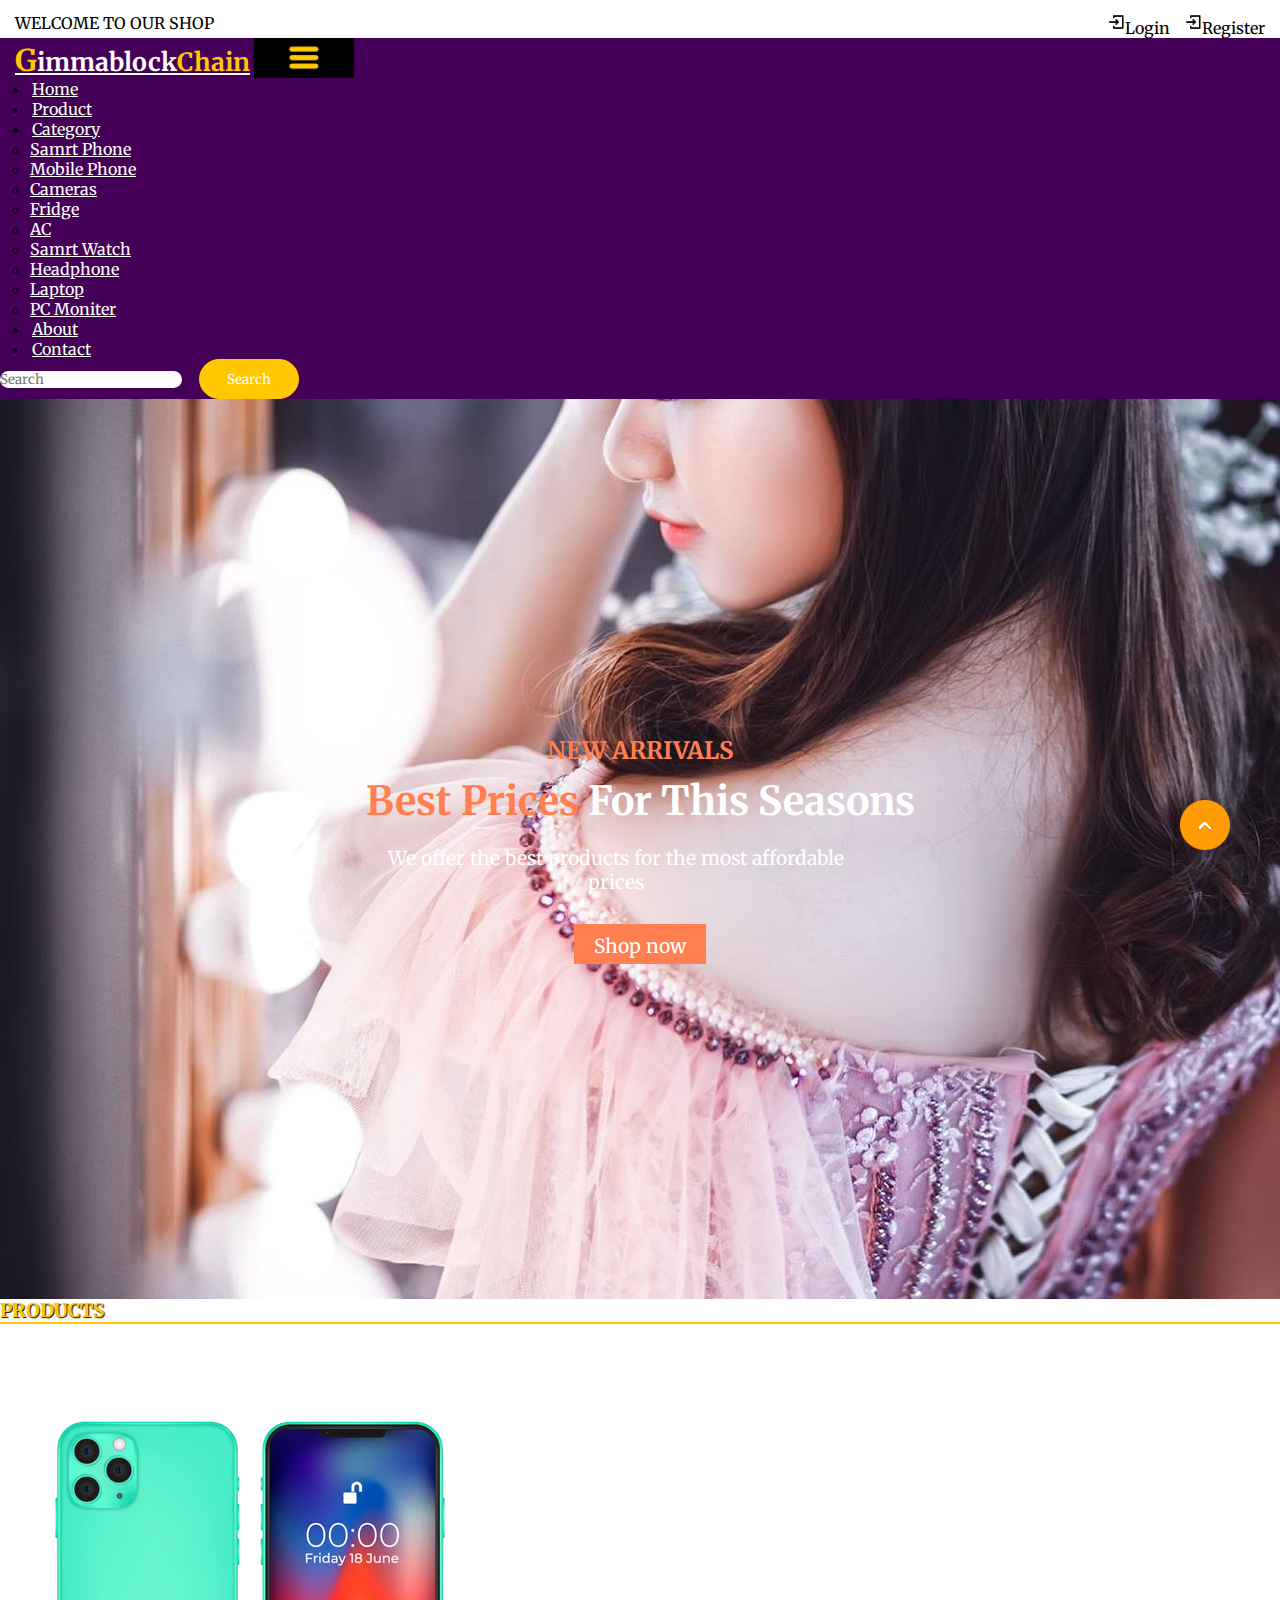
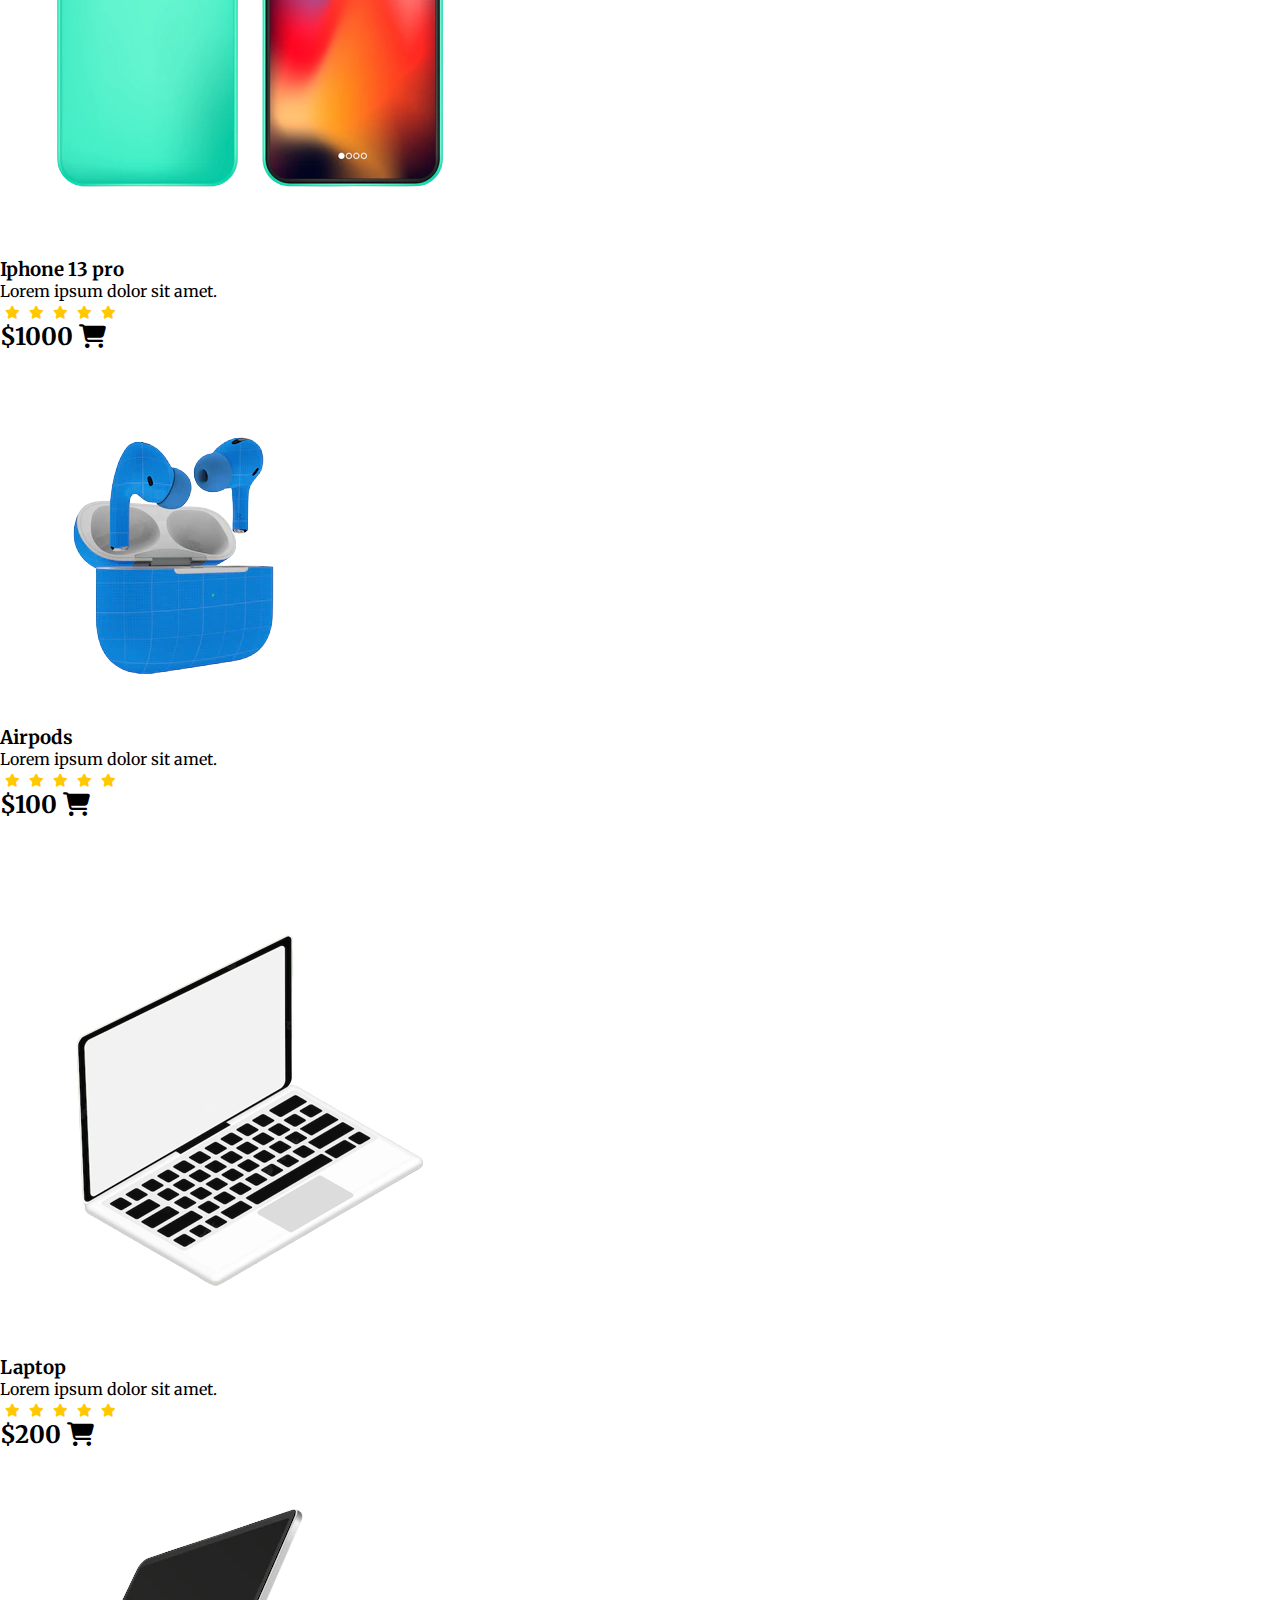
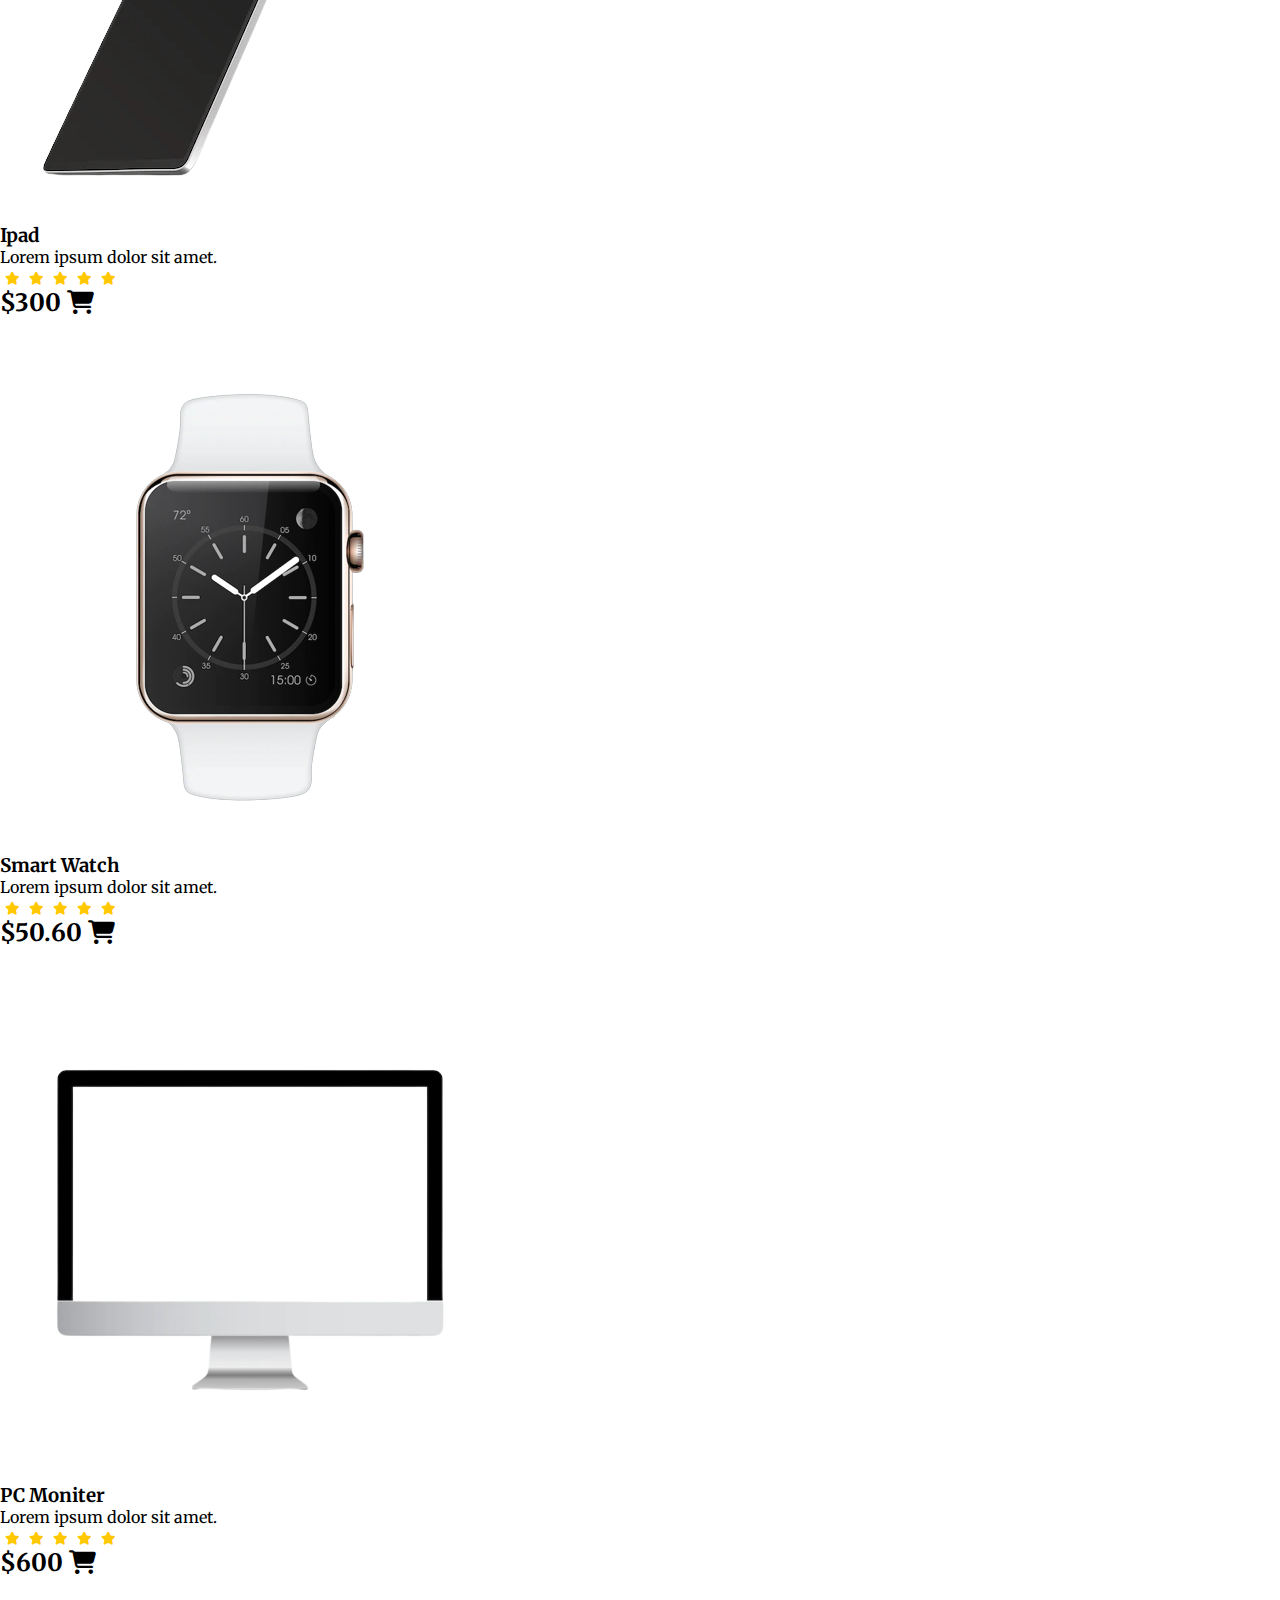
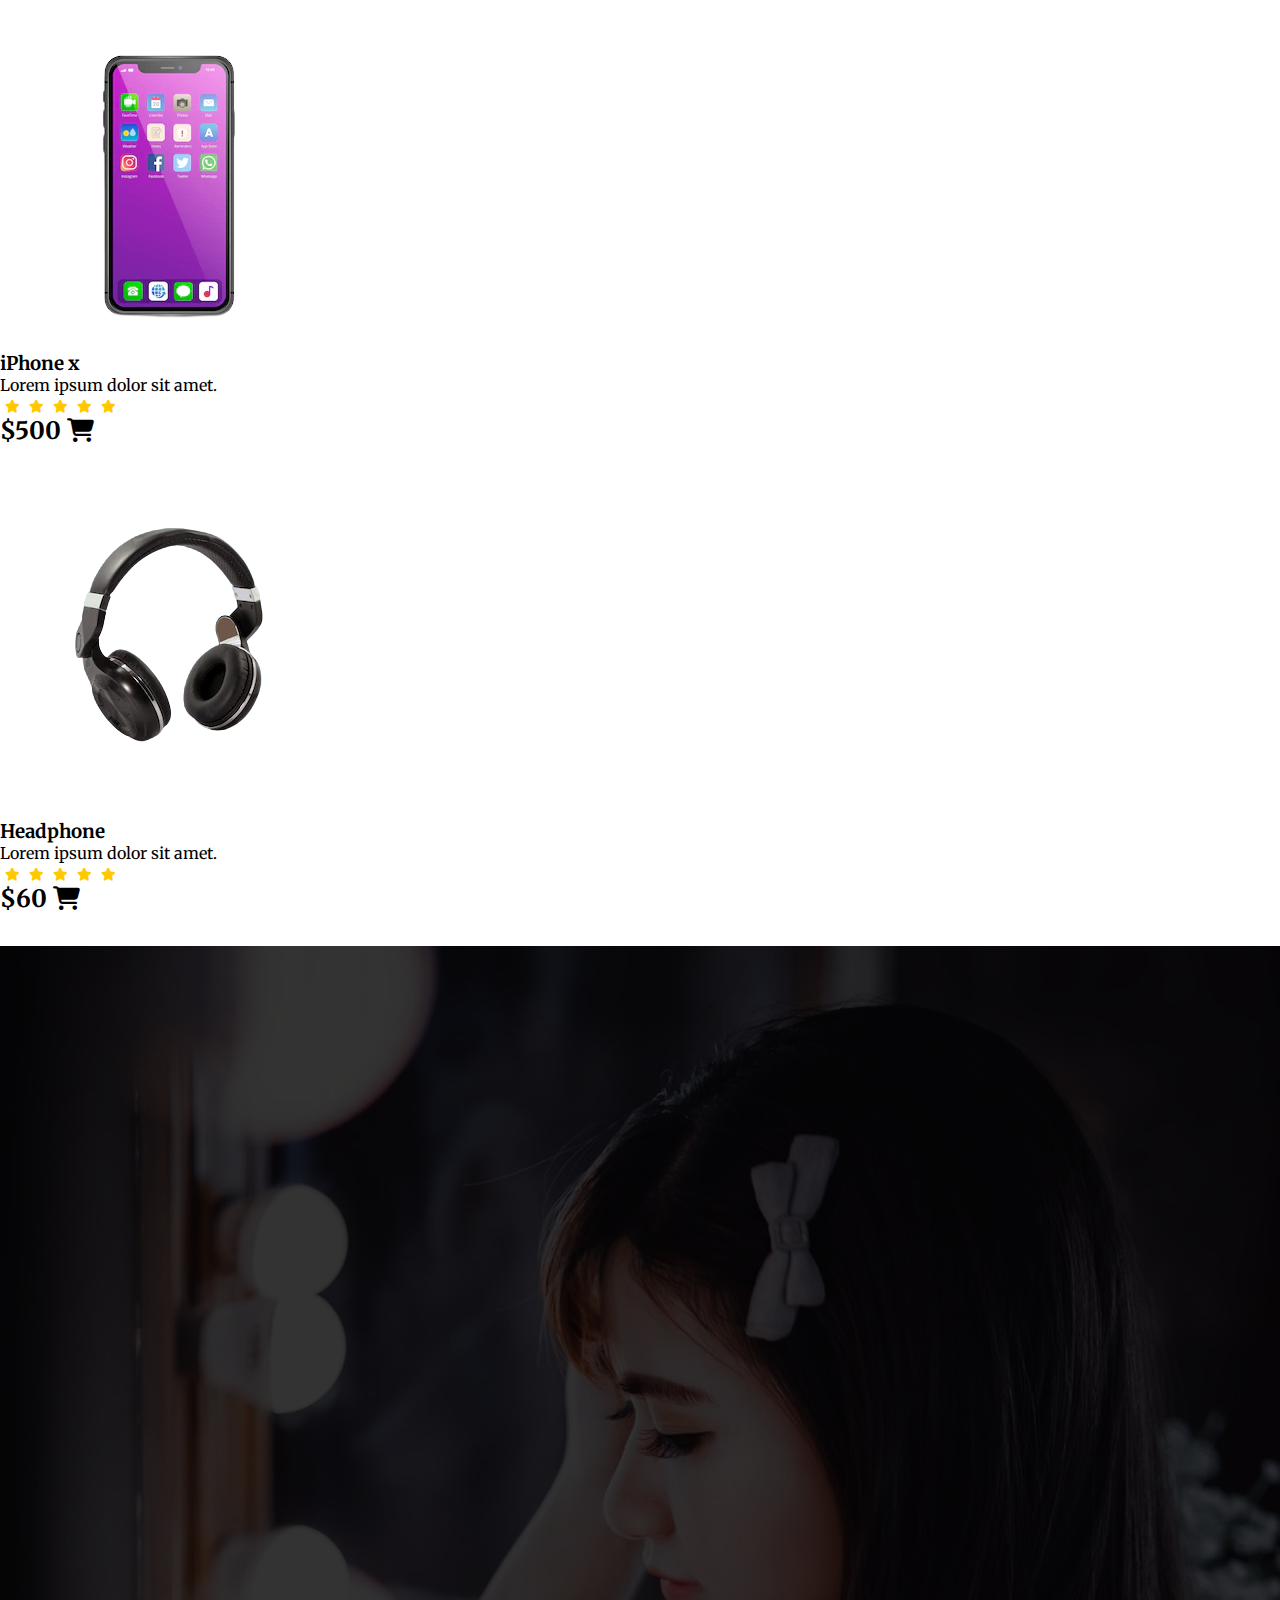
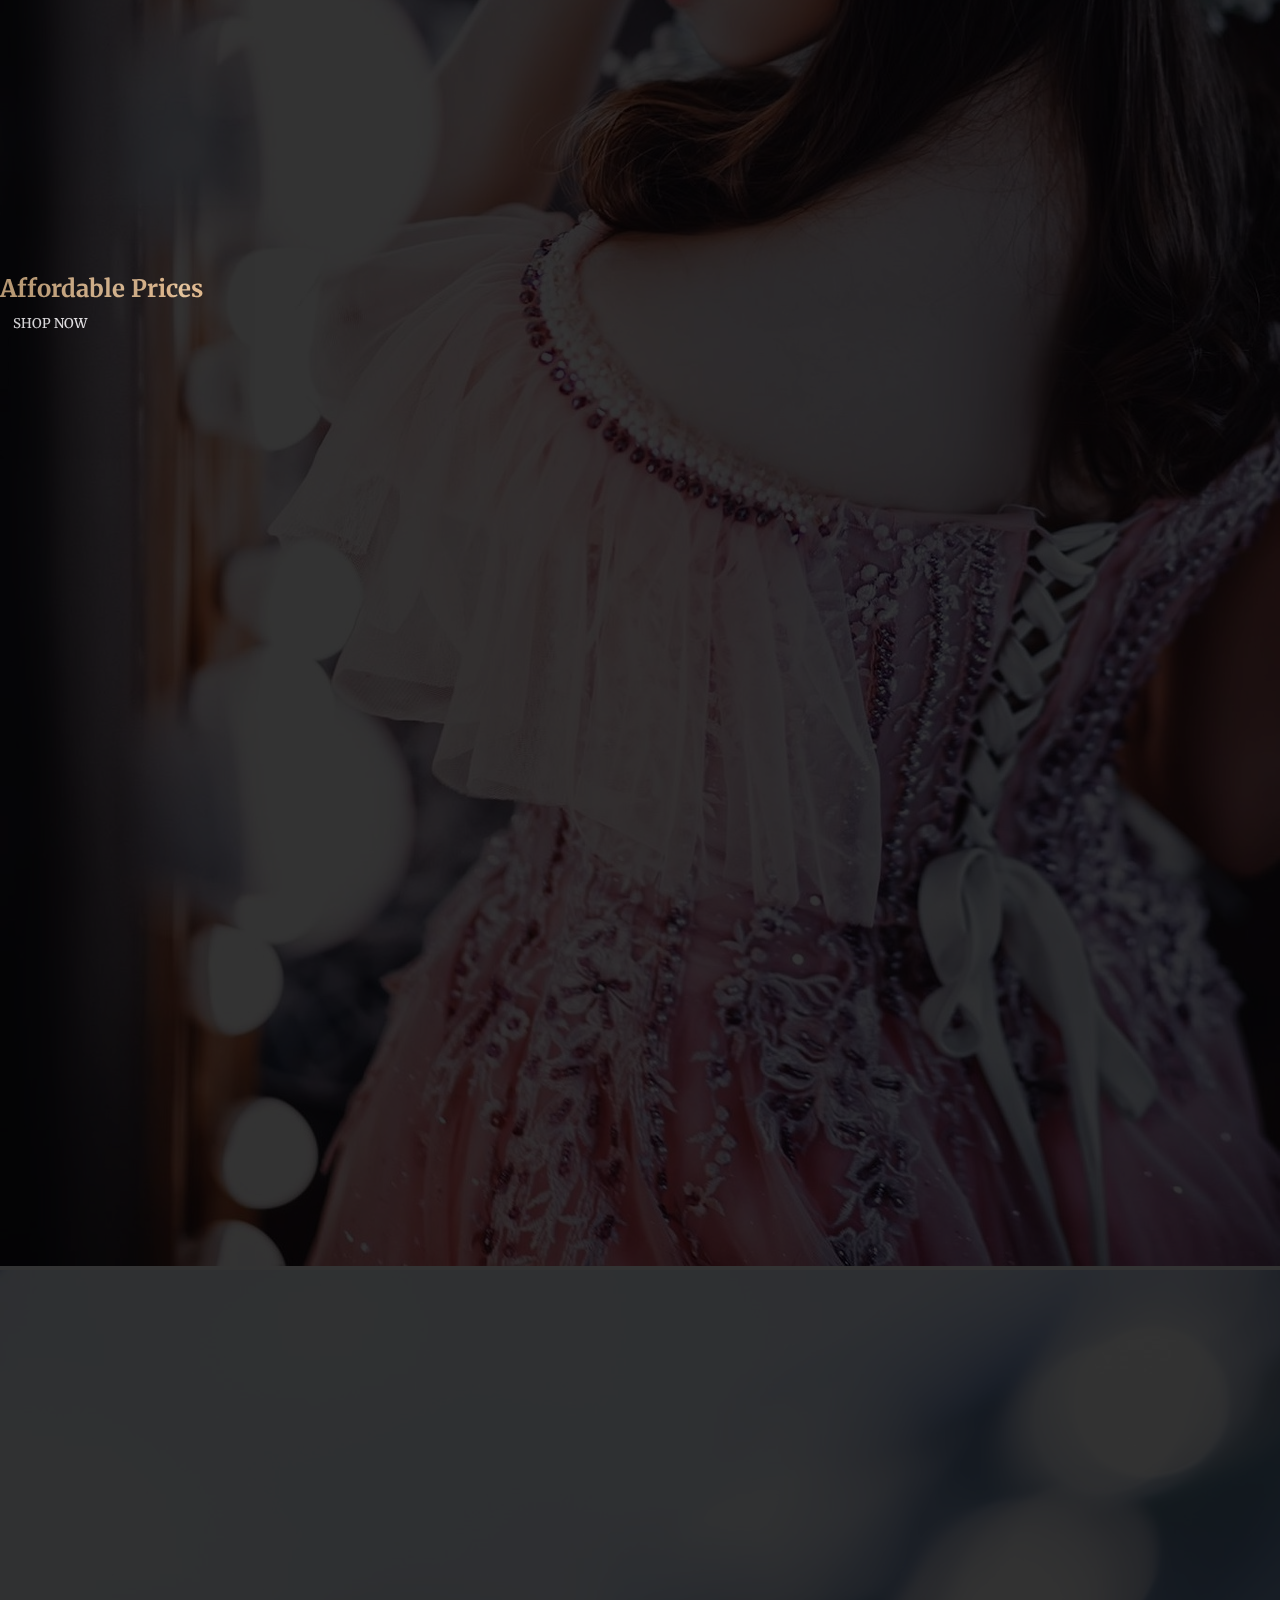
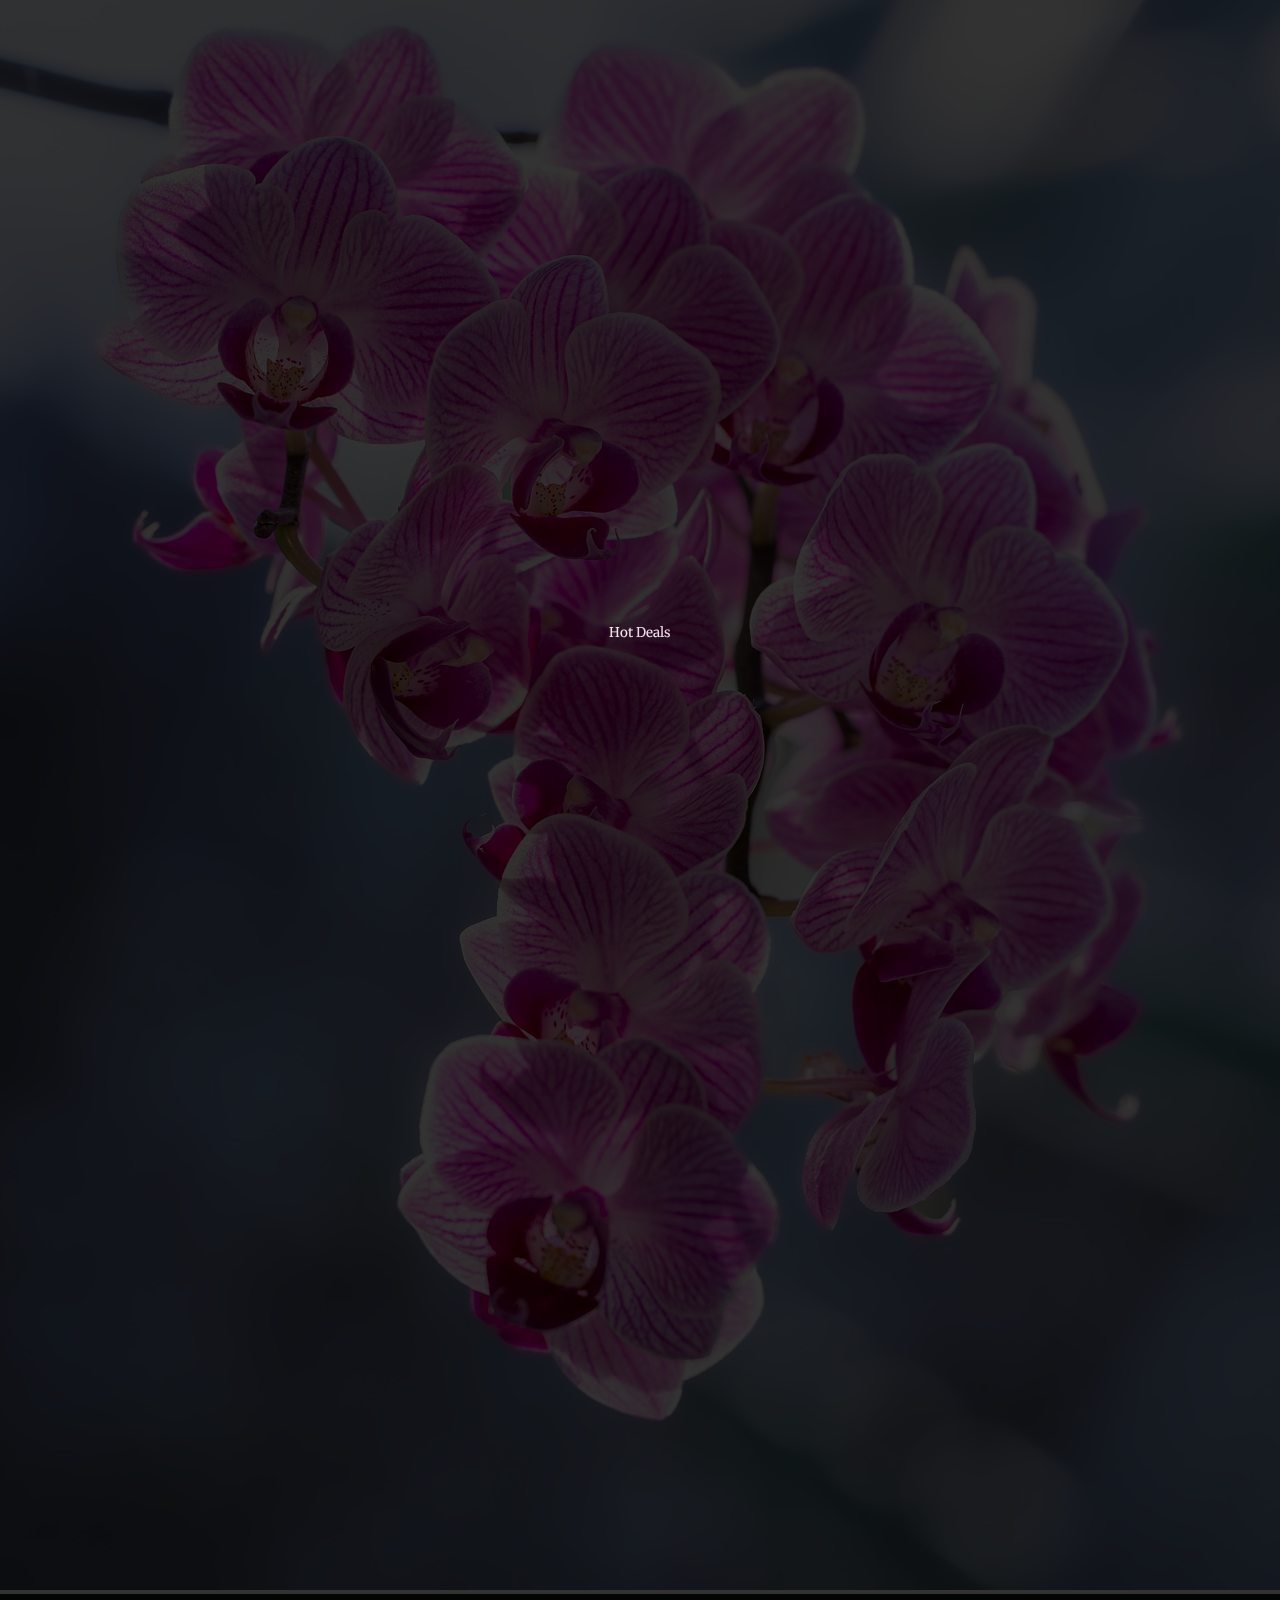
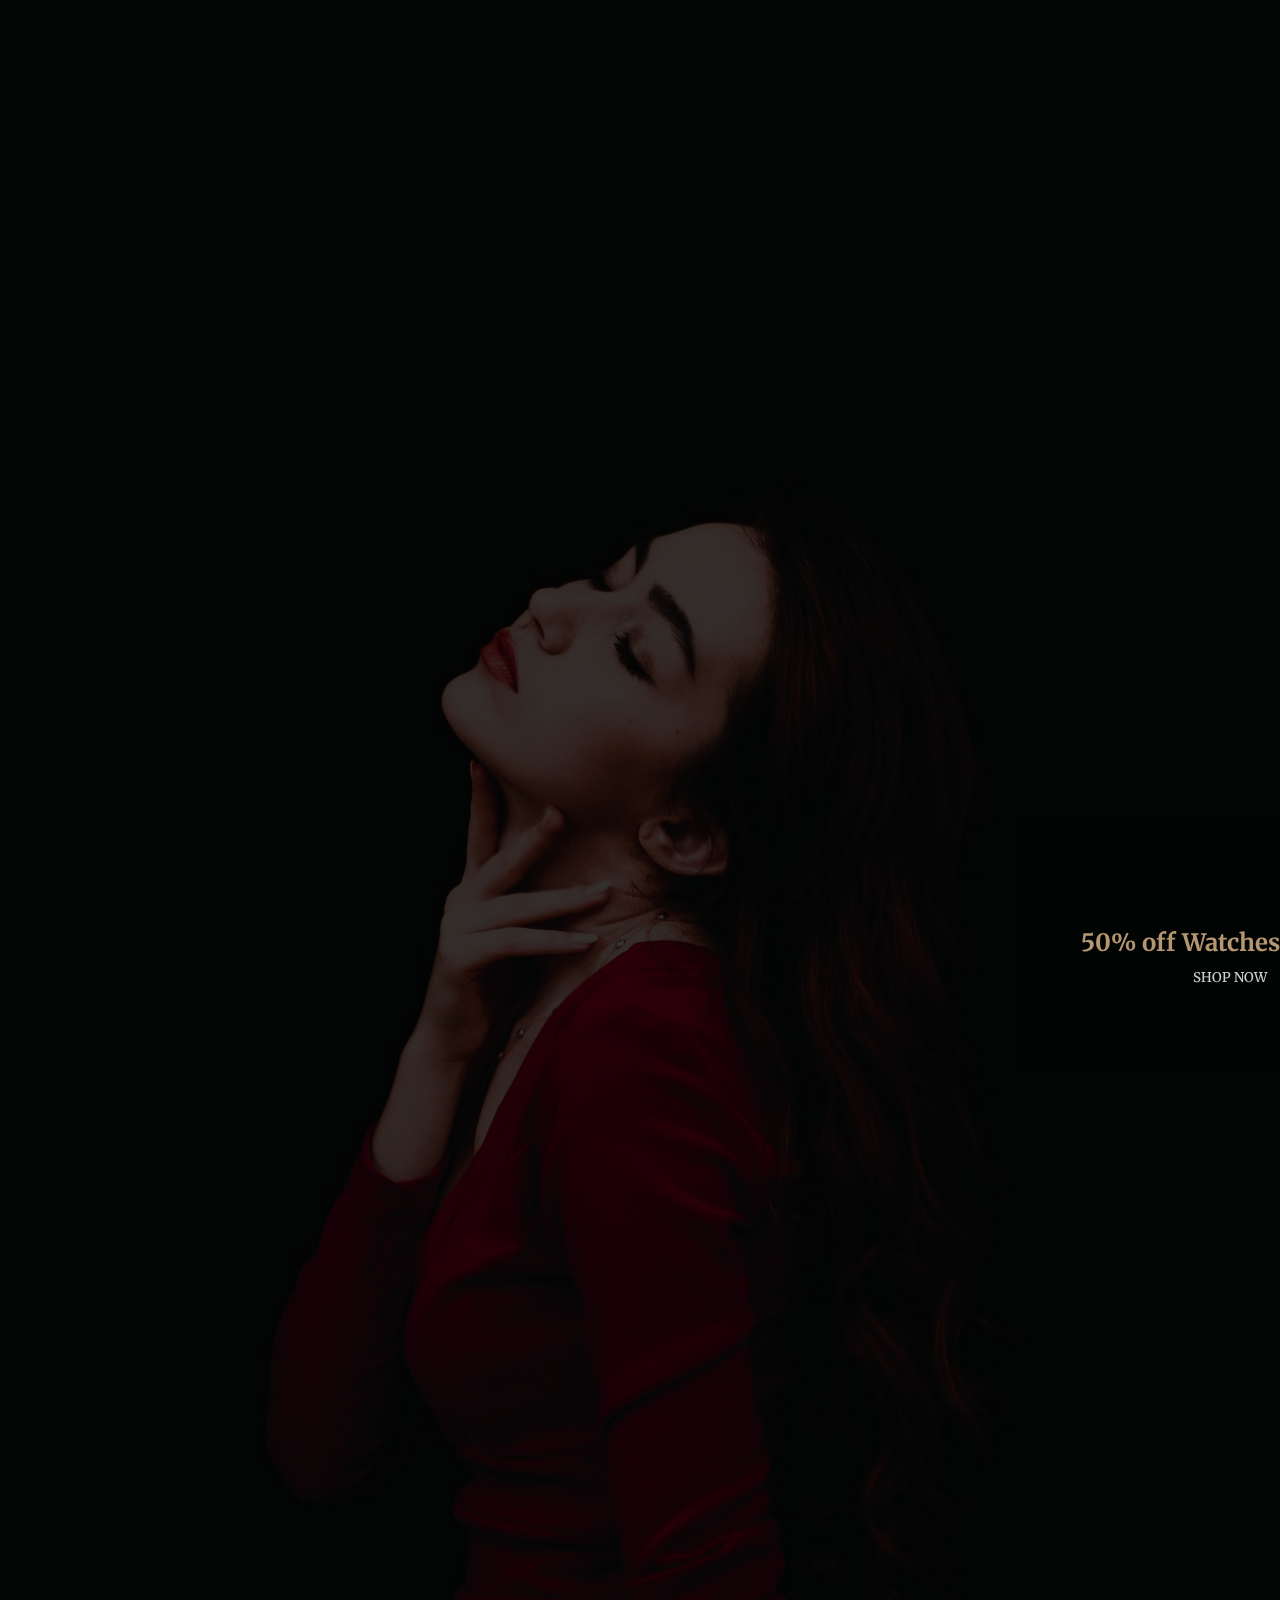
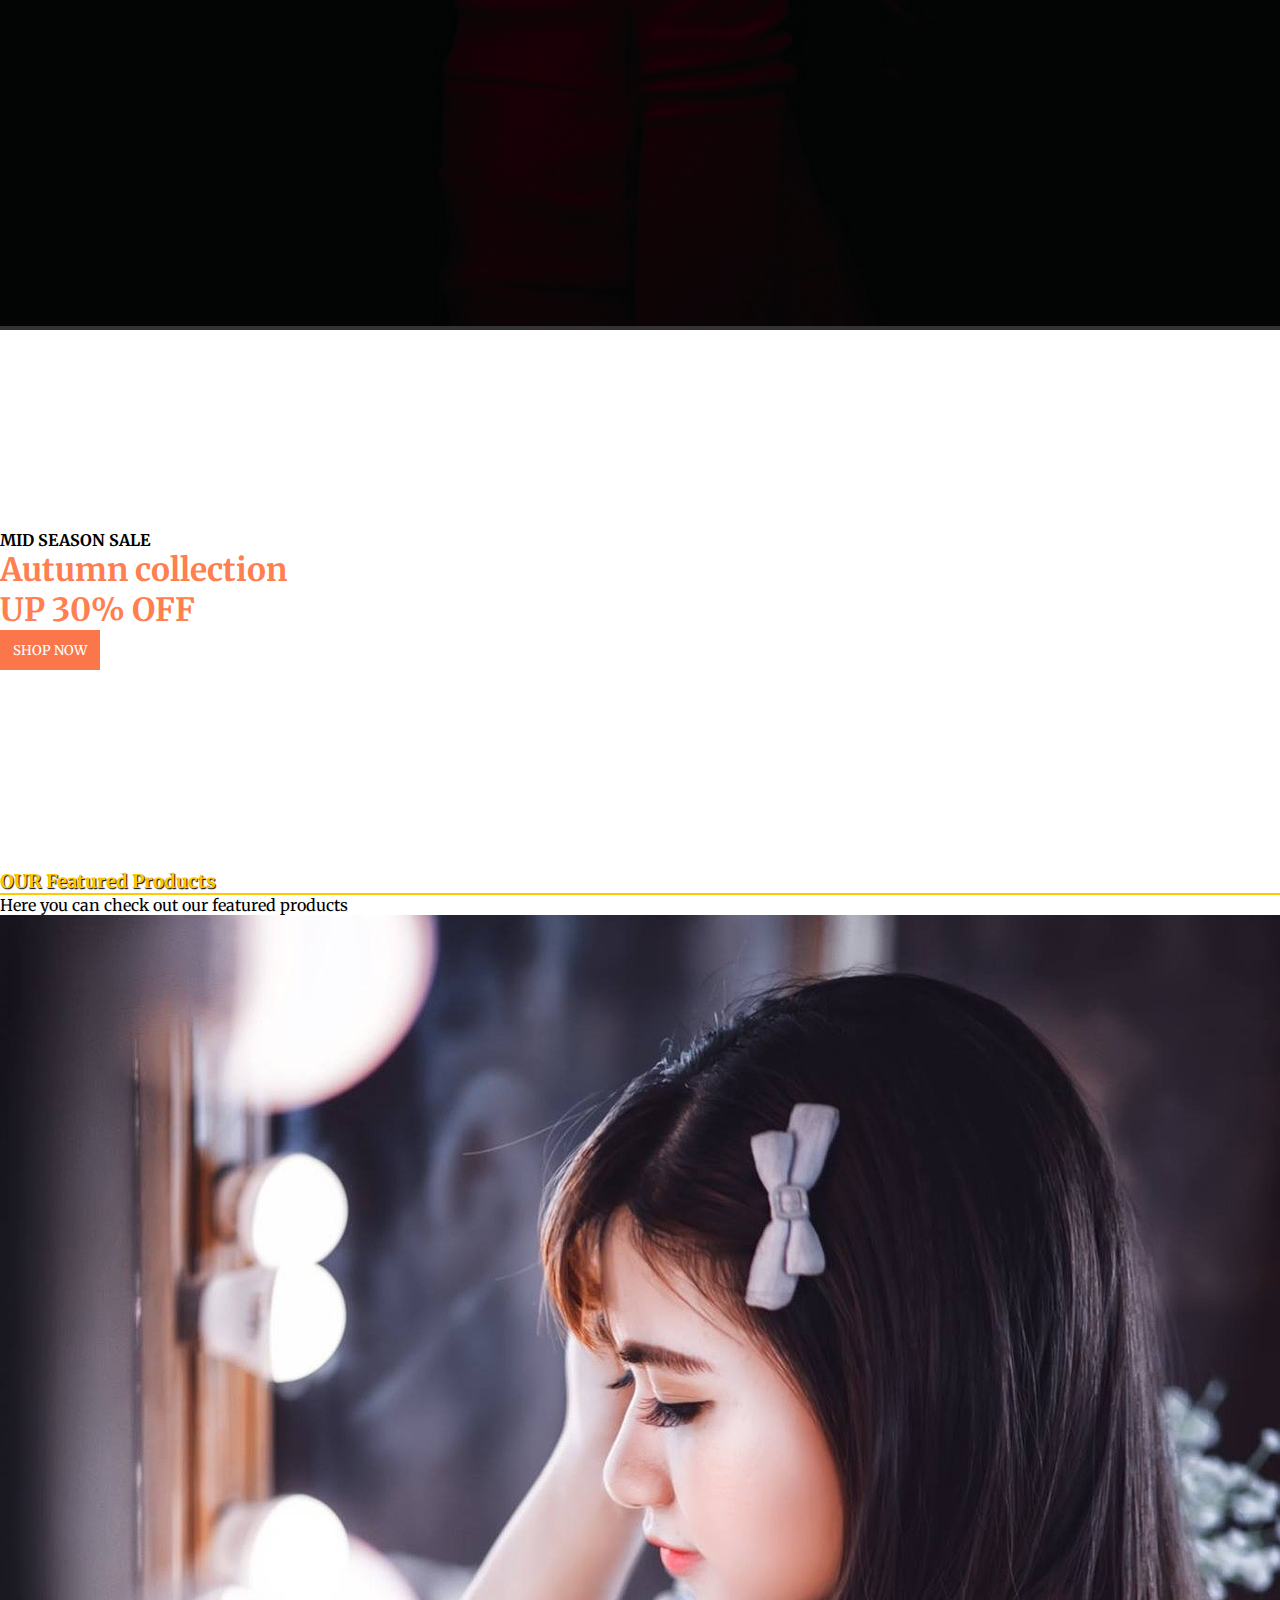
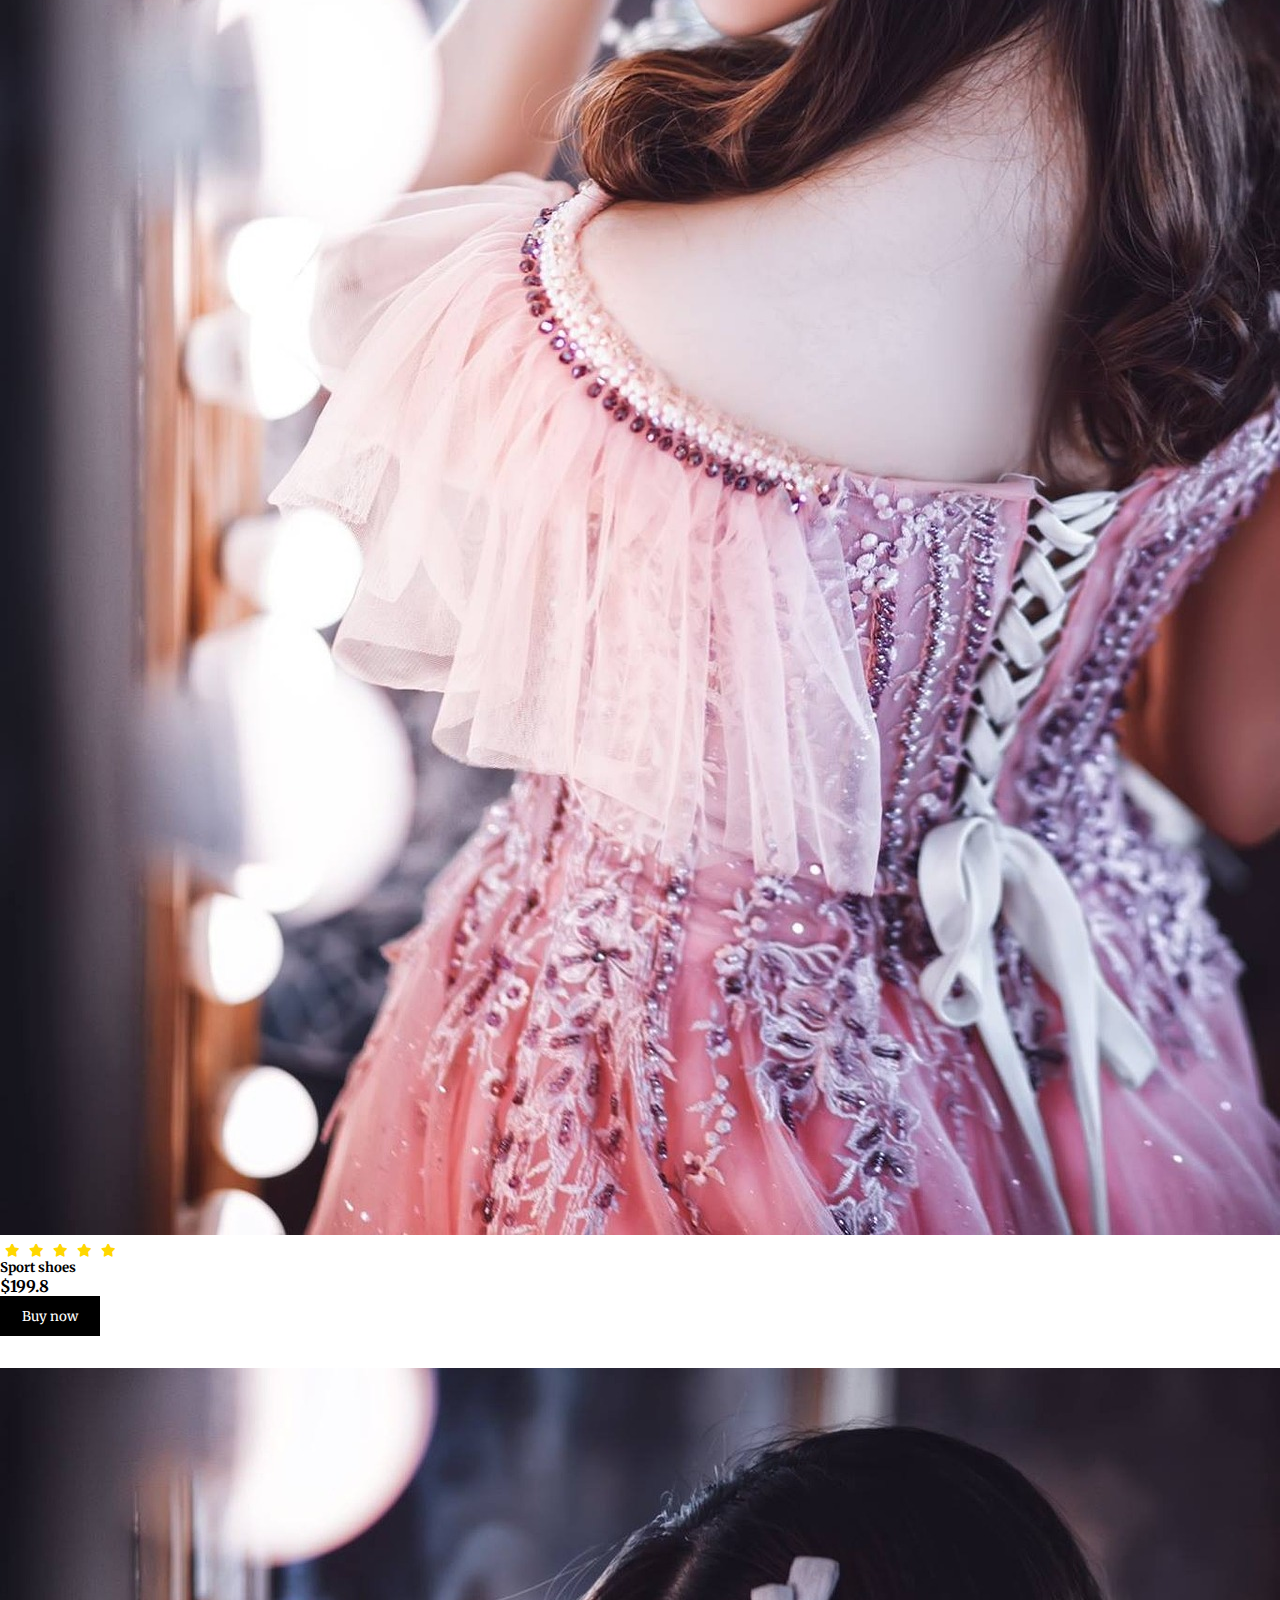
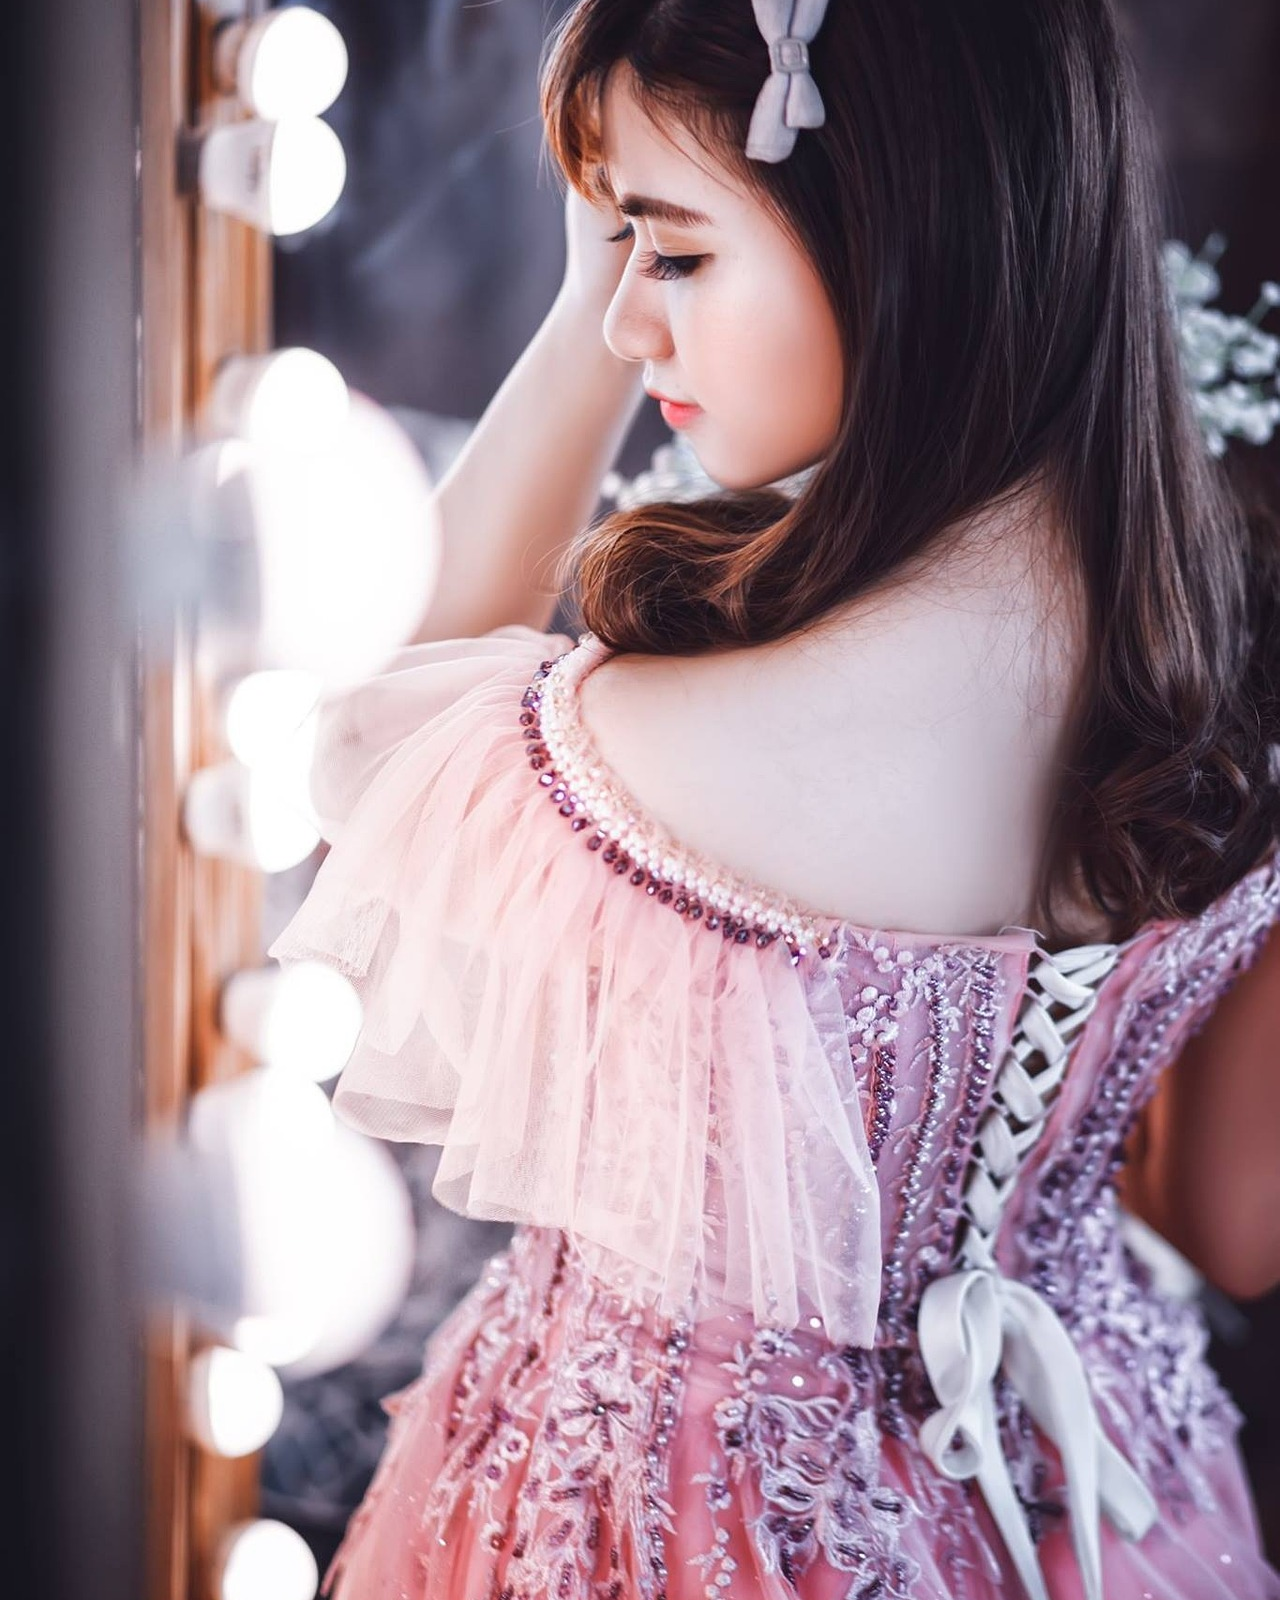
==== commit 3a42f8e1: "precious" ====
--- a/index.html
+++ b/index.html
@@ -31,7 +31,7 @@
     <!-- navbar -->
     <nav class="navbar navbar-expand-lg" id="navbar">
         <div class="container-fluid">
-          <a class="navbar-brand" href="index.html" id="logo"><span id="span1">E</span>Lectronic <span>Shop</span></a>
+          <a class="navbar-brand" href="index.html" id="logo"><span id="span1">G</span>immablock<span>Chain</span></a>
           <button class="navbar-toggler" type="button" data-bs-toggle="collapse" data-bs-target="#navbarSupportedContent" aria-controls="navbarSupportedContent" aria-expanded="false" aria-label="Toggle navigation">
             <span><img src="./images/menu.png" alt="" width="30px"></span>
           </button>
@@ -41,7 +41,7 @@
                 <a class="nav-link active" aria-current="page" href="index.html">Home</a>
               </li>
               <li class="nav-item">
-                <a class="nav-link" href="#">Product</a>
+                <a class="nav-link" href="products.html">Product</a>
               </li>
               <li class="nav-item dropdown">
                 <a class="nav-link dropdown-toggle" href="#" id="navbarDropdown" role="button" data-bs-toggle="dropdown" aria-expanded="false">
@@ -438,7 +438,7 @@
           <div class="card">
             <img src="./images/c3.png" alt="">
             <div class="card-img-overlay">
-              <h3>Home Gadget</h3>
+              <h3>All shoe kinds</h3>
               <p>Latest collection Up To 50% Off</p>
             </div>
           </div>
@@ -447,7 +447,7 @@
           <div class="card">
             <img src="./images/c4.png" alt="">
             <div class="card-img-overlay">
-              <h3>Gaming Gadget</h3>
+              <h3>Home appliances</h3>
               <p>Latest collection Up To 50% Off</p>
             </div>
           </div>
@@ -456,7 +456,7 @@
           <div class="card">
             <img src="./images/c5.png" alt="">
             <div class="card-img-overlay">
-              <h3>Electronic Gadget</h3>
+              <h3>lastes clothing</h3>
               <p>Latest collection Up To 50% Off</p>
             </div>
           </div>
@@ -499,7 +499,7 @@
     
     <!-- newslater -->
     <div class="container" id="newslater">
-      <h3 class="text-center">Subscribe To The Electronic Shop For Latest upload.</h3>
+      <h3 class="text-center">Subscribe To gimmablockchain</h3>
       <div class="input text-center">
         <input type="text" placeholder="Enter Your Email..">
         <button id="subscribe">SUBSCRIBE</button>
@@ -519,14 +519,14 @@
           <div class="row">
 
             <div class="col-lg-3 col-md-6 footer-contact">
-              <h3>Electronic Shop</h3>
+              <h3>GimmablockChain</h3>
               <p>
-                Karachi <br>
-                Sindh <br>
-                Pakistan <br>
+                ifey <br>
+                gidieon <br>
+                gimma <br>
               </p>
               <strong>Phone:</strong> +000000000000000 <br>
-              <strong>Email:</strong> electronicshop@.com <br>
+              <strong>Email:</strong> GimmablockChain.com <br>
             </div>
 
             <div class="col-lg-3 col-md-6 footer-links">
@@ -548,11 +548,11 @@
               <h4>Our Services</h4>
 
              <ul>
-              <li><a href="#">PS 5</a></li>
+              <li><a href="#">Lorem</a></li>
               <li><a href="#">Computer</a></li>
-              <li><a href="#">Gaming Laptop</a></li>
+              <li><a href="#">Laptop</a></li>
               <li><a href="#">Mobile Phone</a></li>
-              <li><a href="#">Gaming Gadget</a></li>
+              <li><a href="#">lorem</a></li>
              </ul>
             </div>
 
@@ -576,10 +576,10 @@
       <hr>
       <div class="container py-4">
         <div class="copyright">
-          &copy; Copyright <strong><span>Electronic Shop</span></strong>. All Rights Reserved
+          &copy; Copyright <strong><span>GimmablockChain</span></strong>. All Rights Reserved
         </div>
         <div class="credits">
-          Designed by <a href="#">SA coding</a>
+          Designed by <a href="#">IfeyPrecious</a>
         </div>
       </div>
     </footer>
--- a/style.css
+++ b/style.css
@@ -126,8 +126,24 @@
   color: coral;
 }
 
+#f-home{
+    background-image: url("./images/f.jpg");
+    width: 100%;
+    height: 80vh;
+    background-size: cover;
+    background-position: center;
+    background-repeat: no-repeat;
+    display: flex;
+    flex-direction: column;
+    justify-content: center;
+    align-items: center;
+    text-align: center;
+    padding: 20px;
+    color: #fff;
+}
+
 #home {
-  background-image: url("../imgs/");
+  background-image: url("./images/c.jpg");
   width: 100%;
   height: 100vh;
   background-size: cover;
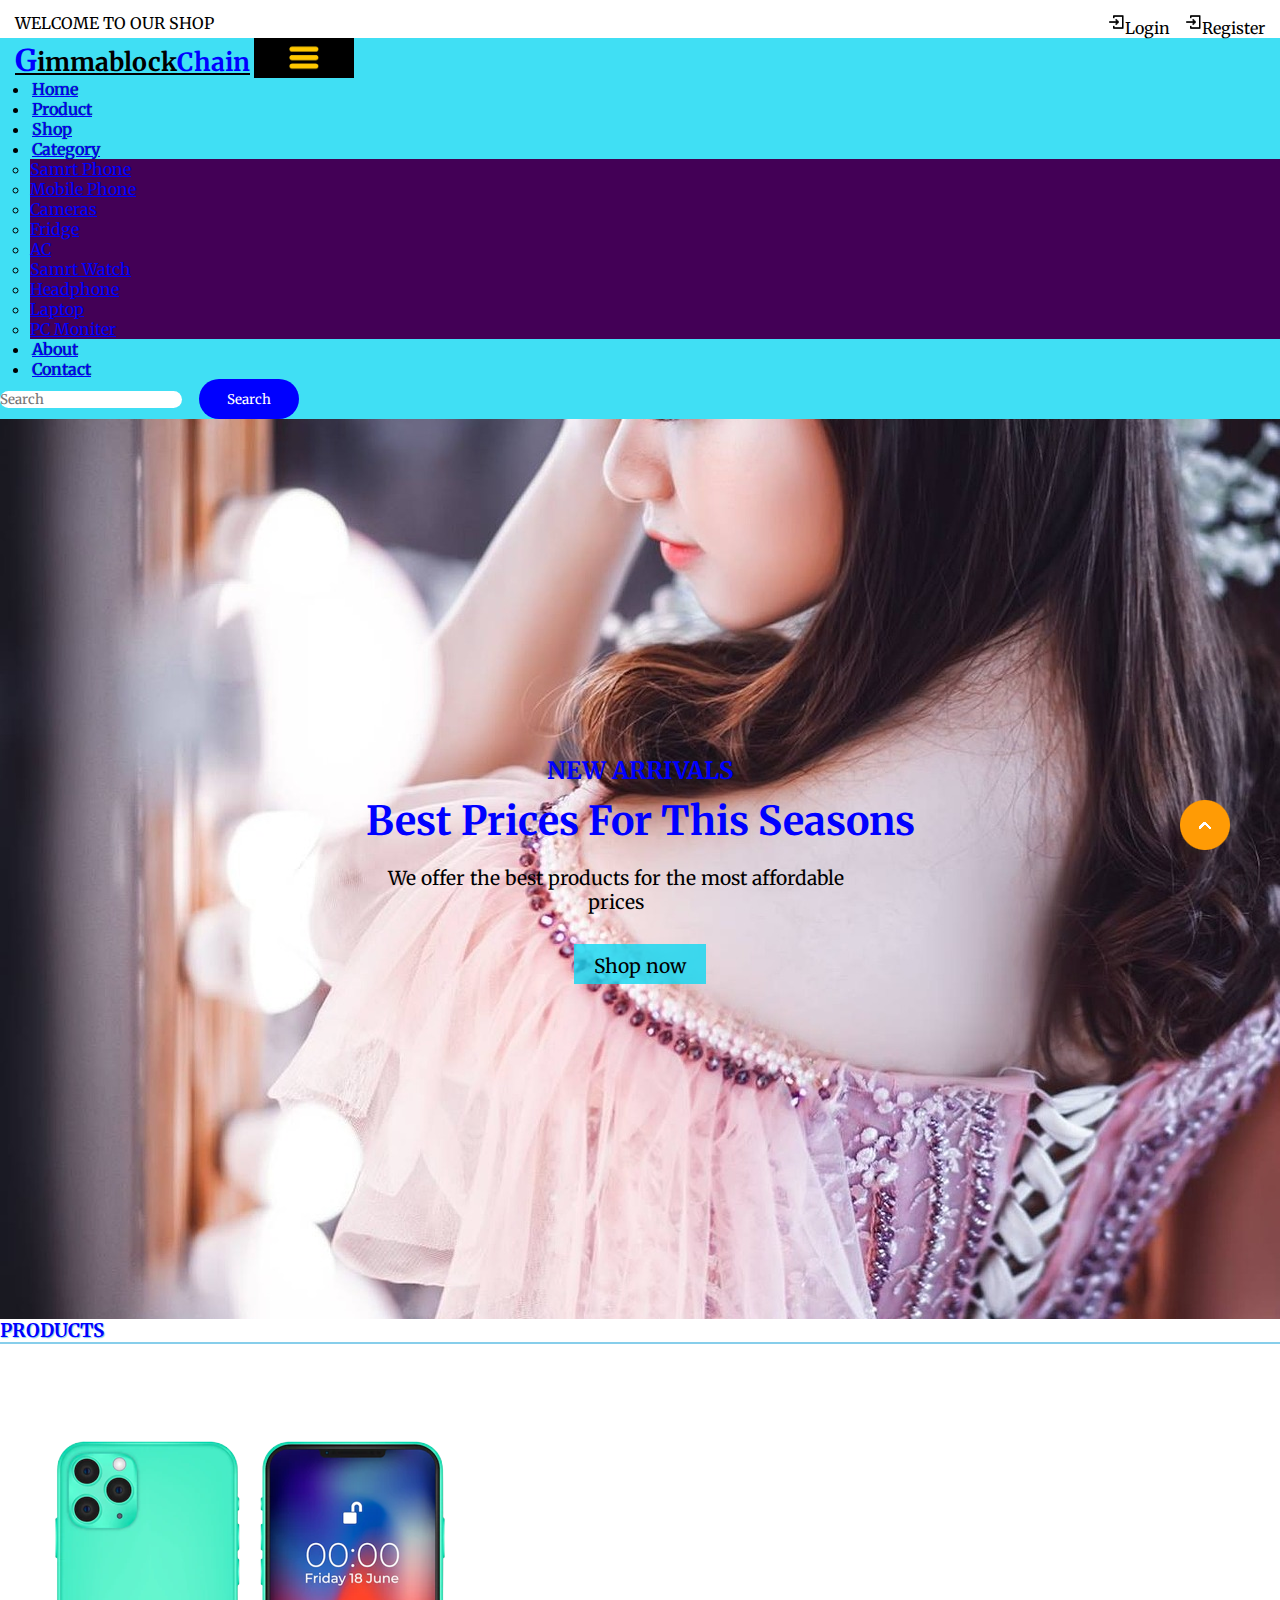
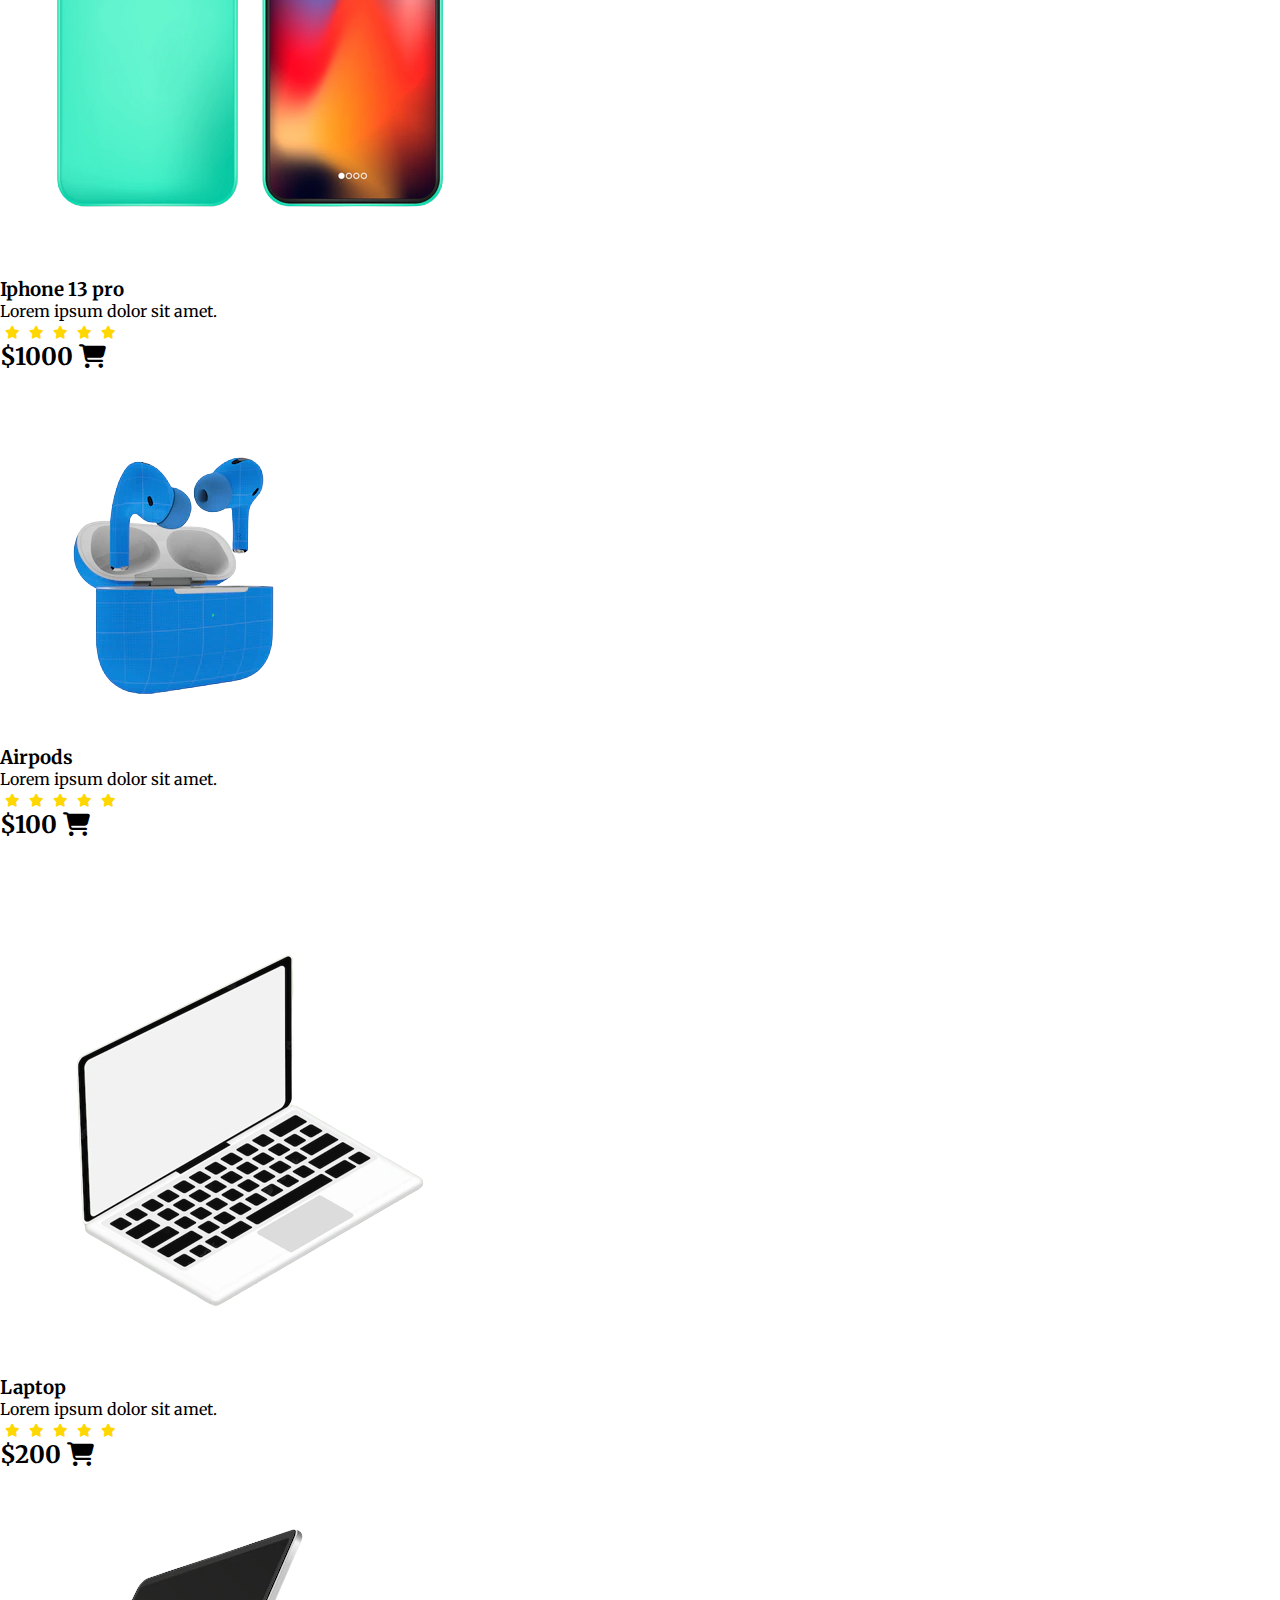
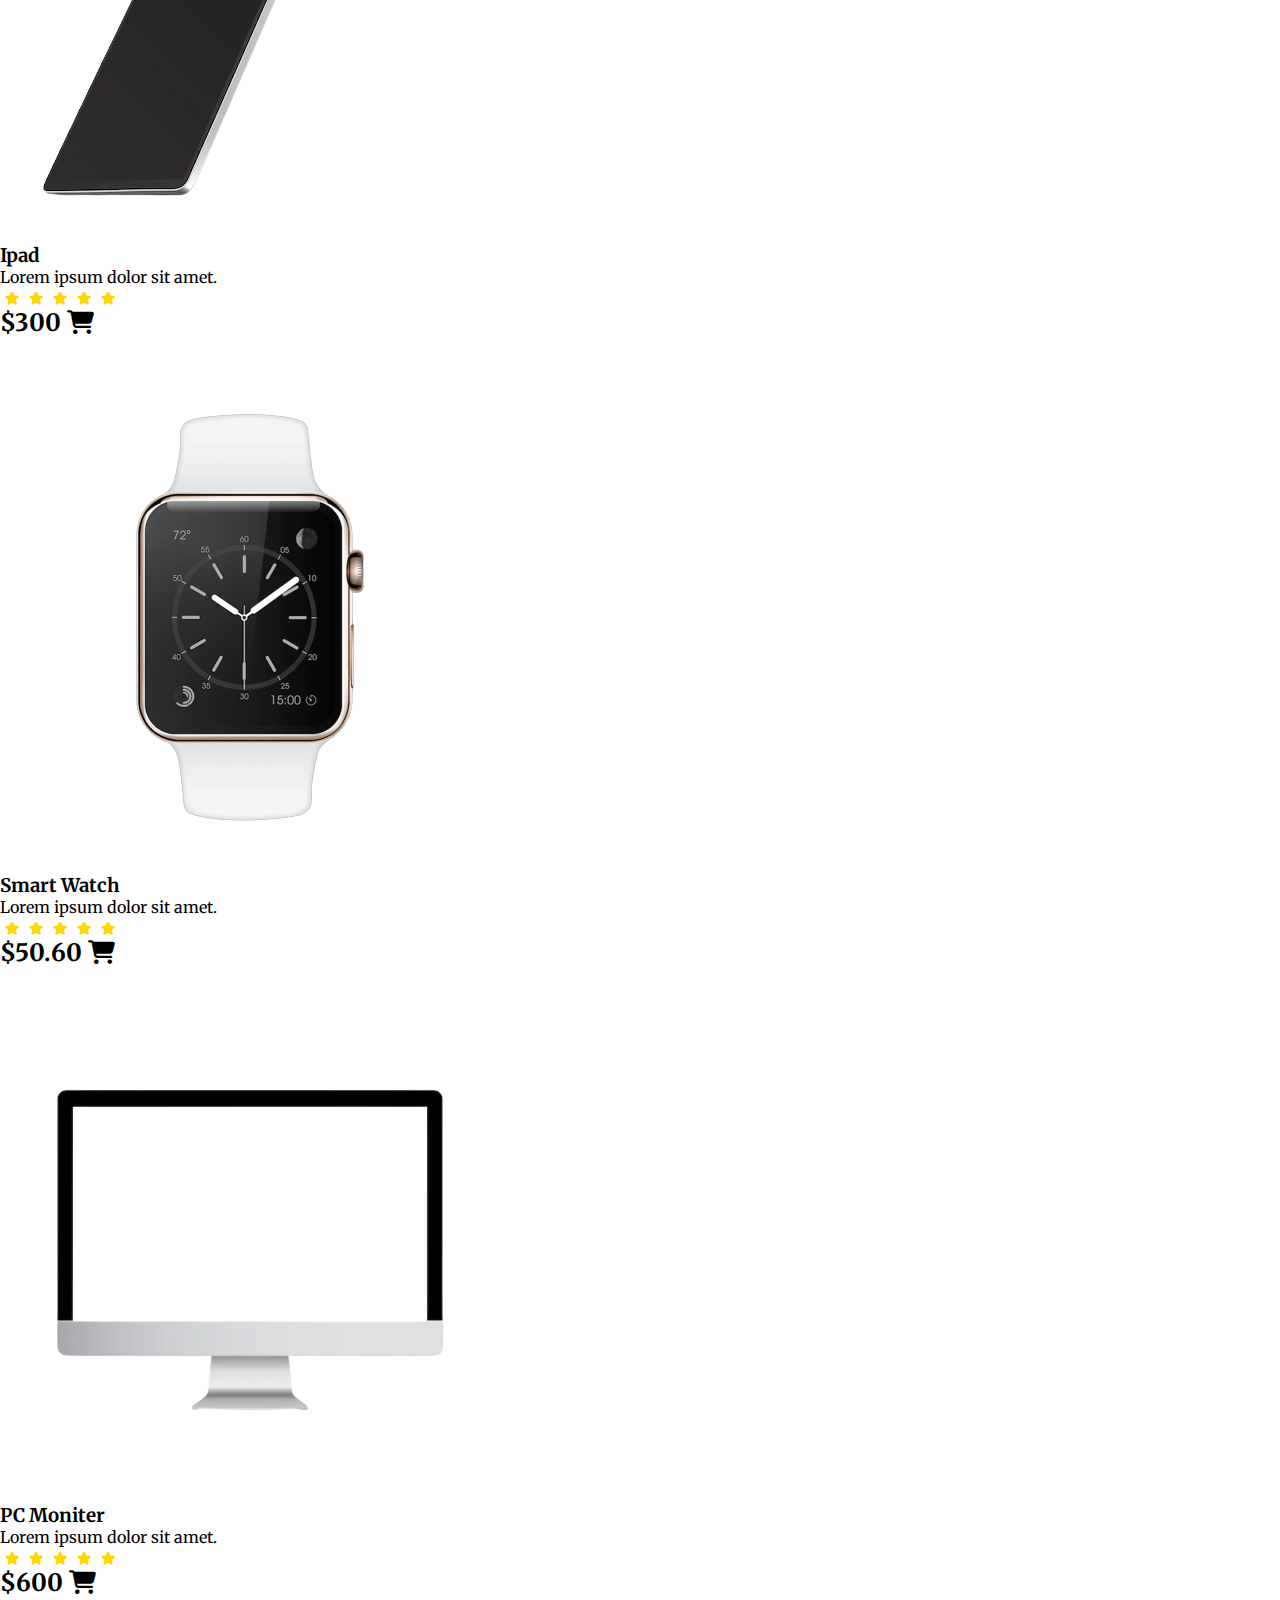
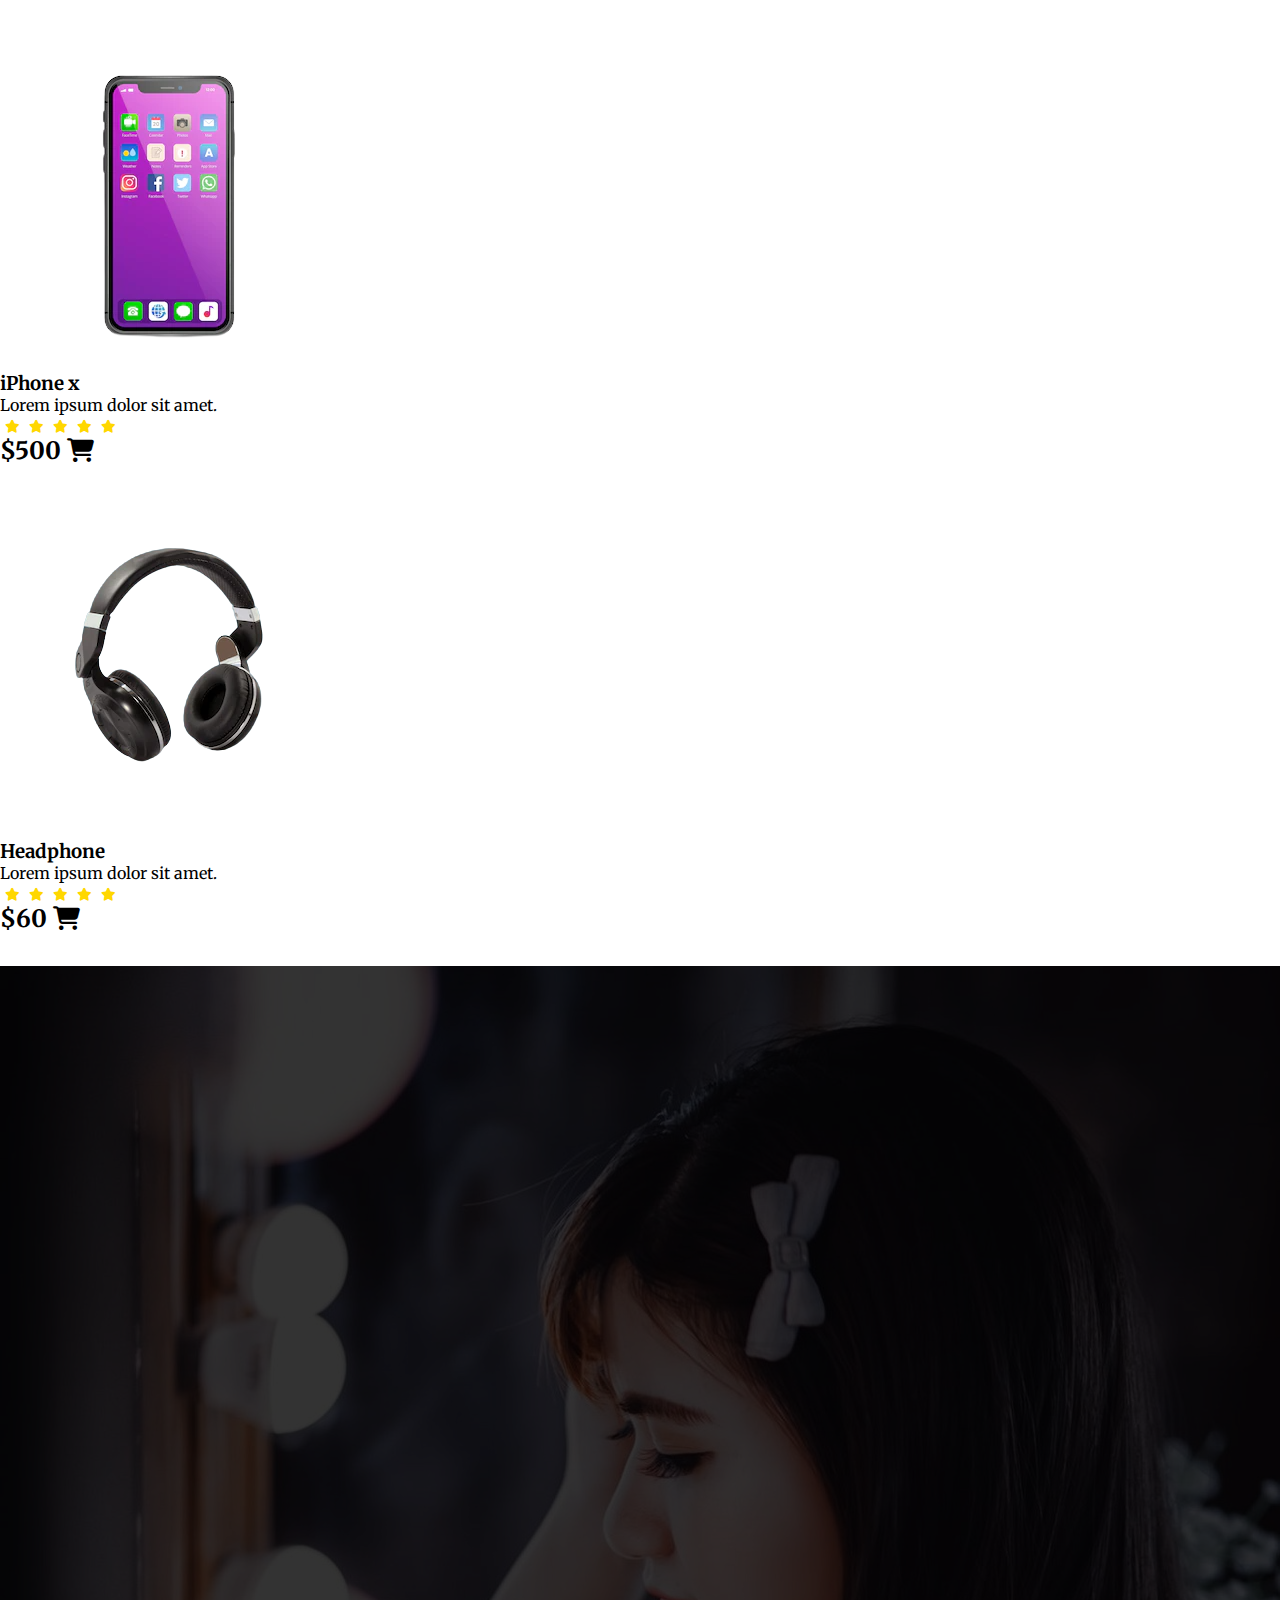
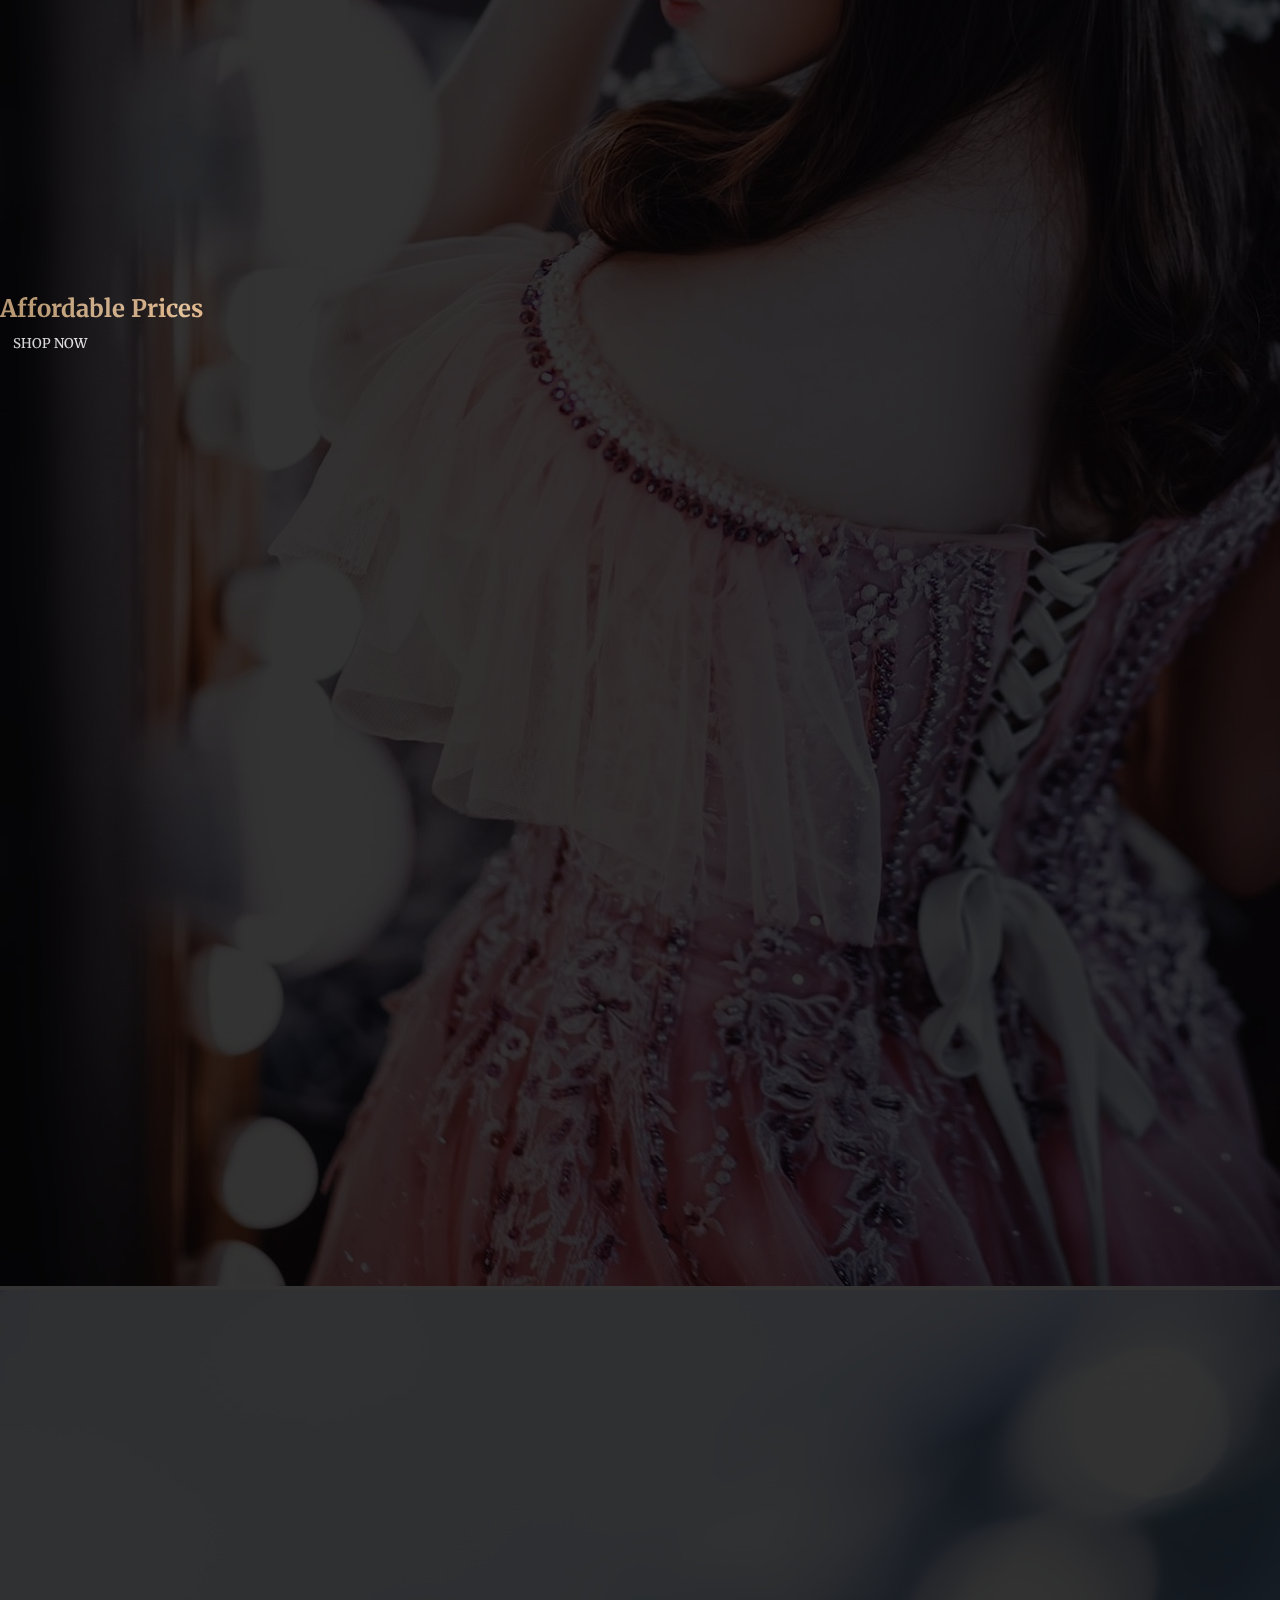
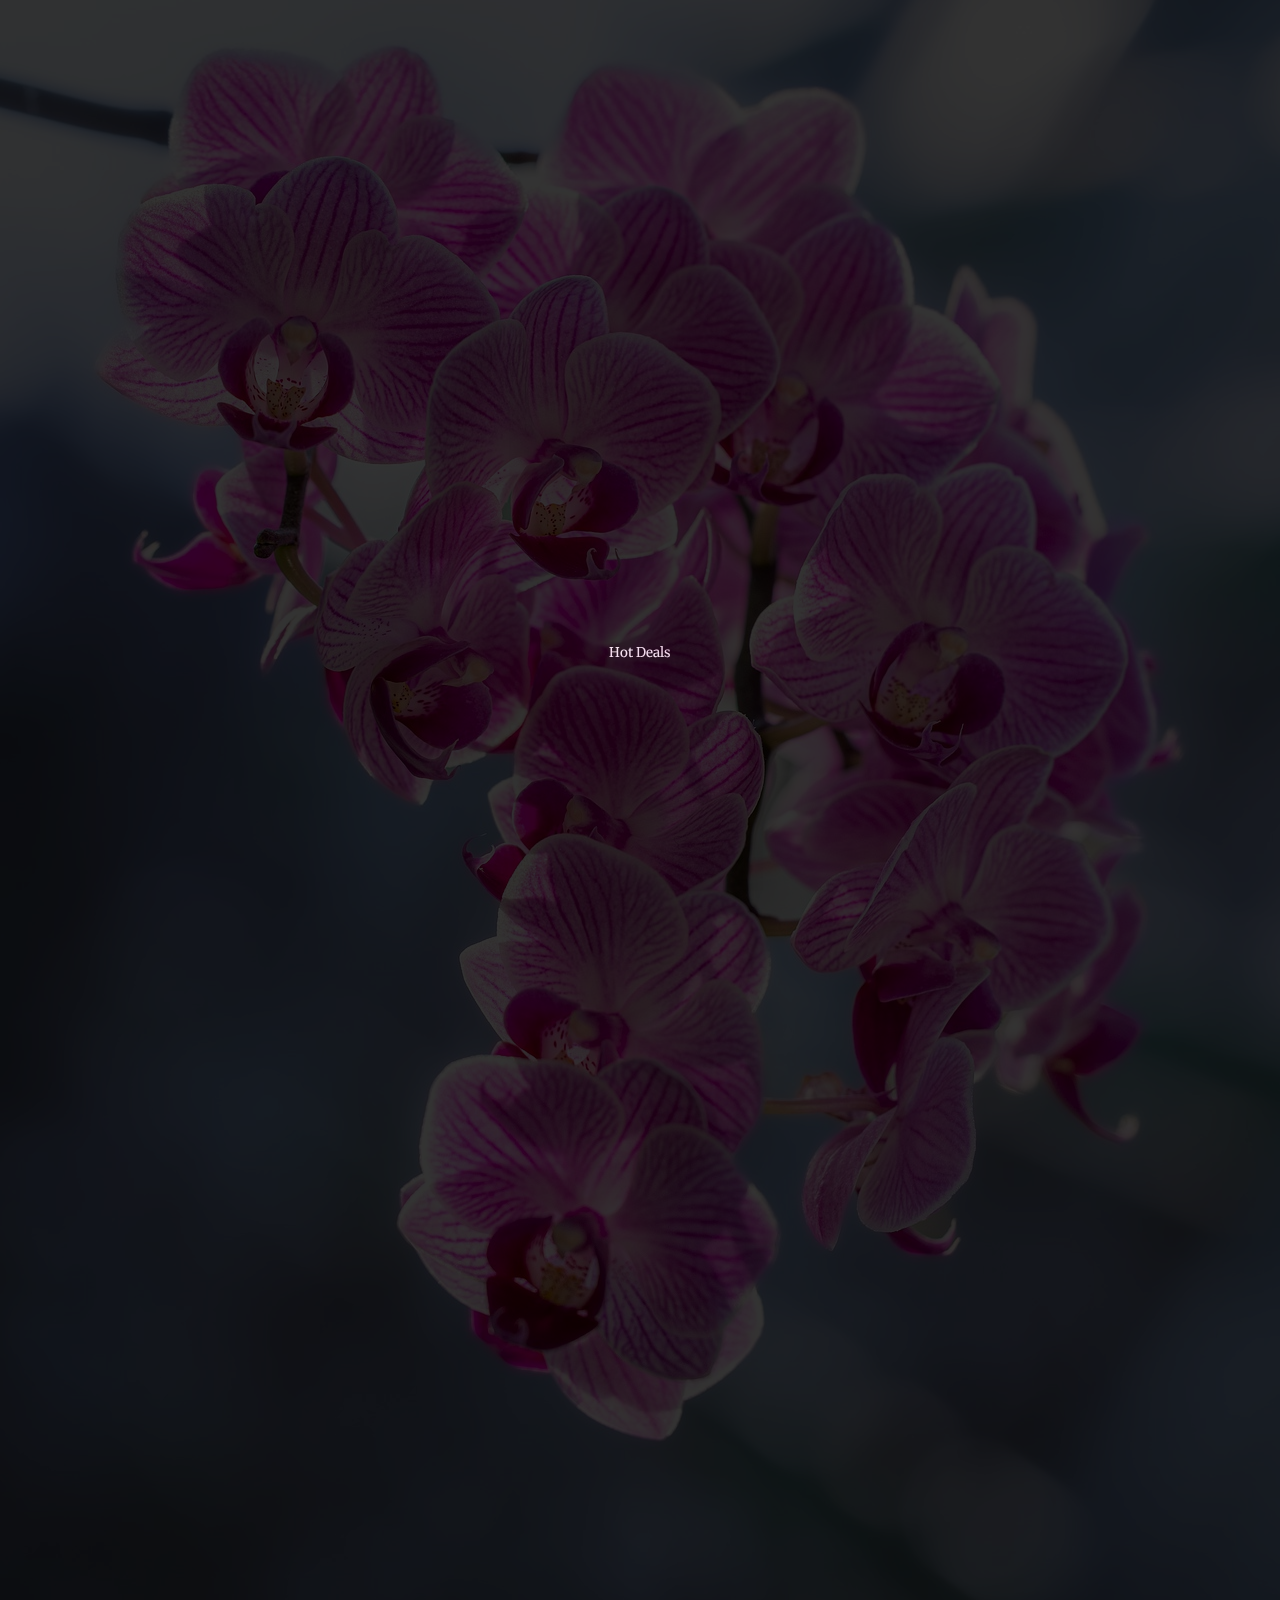
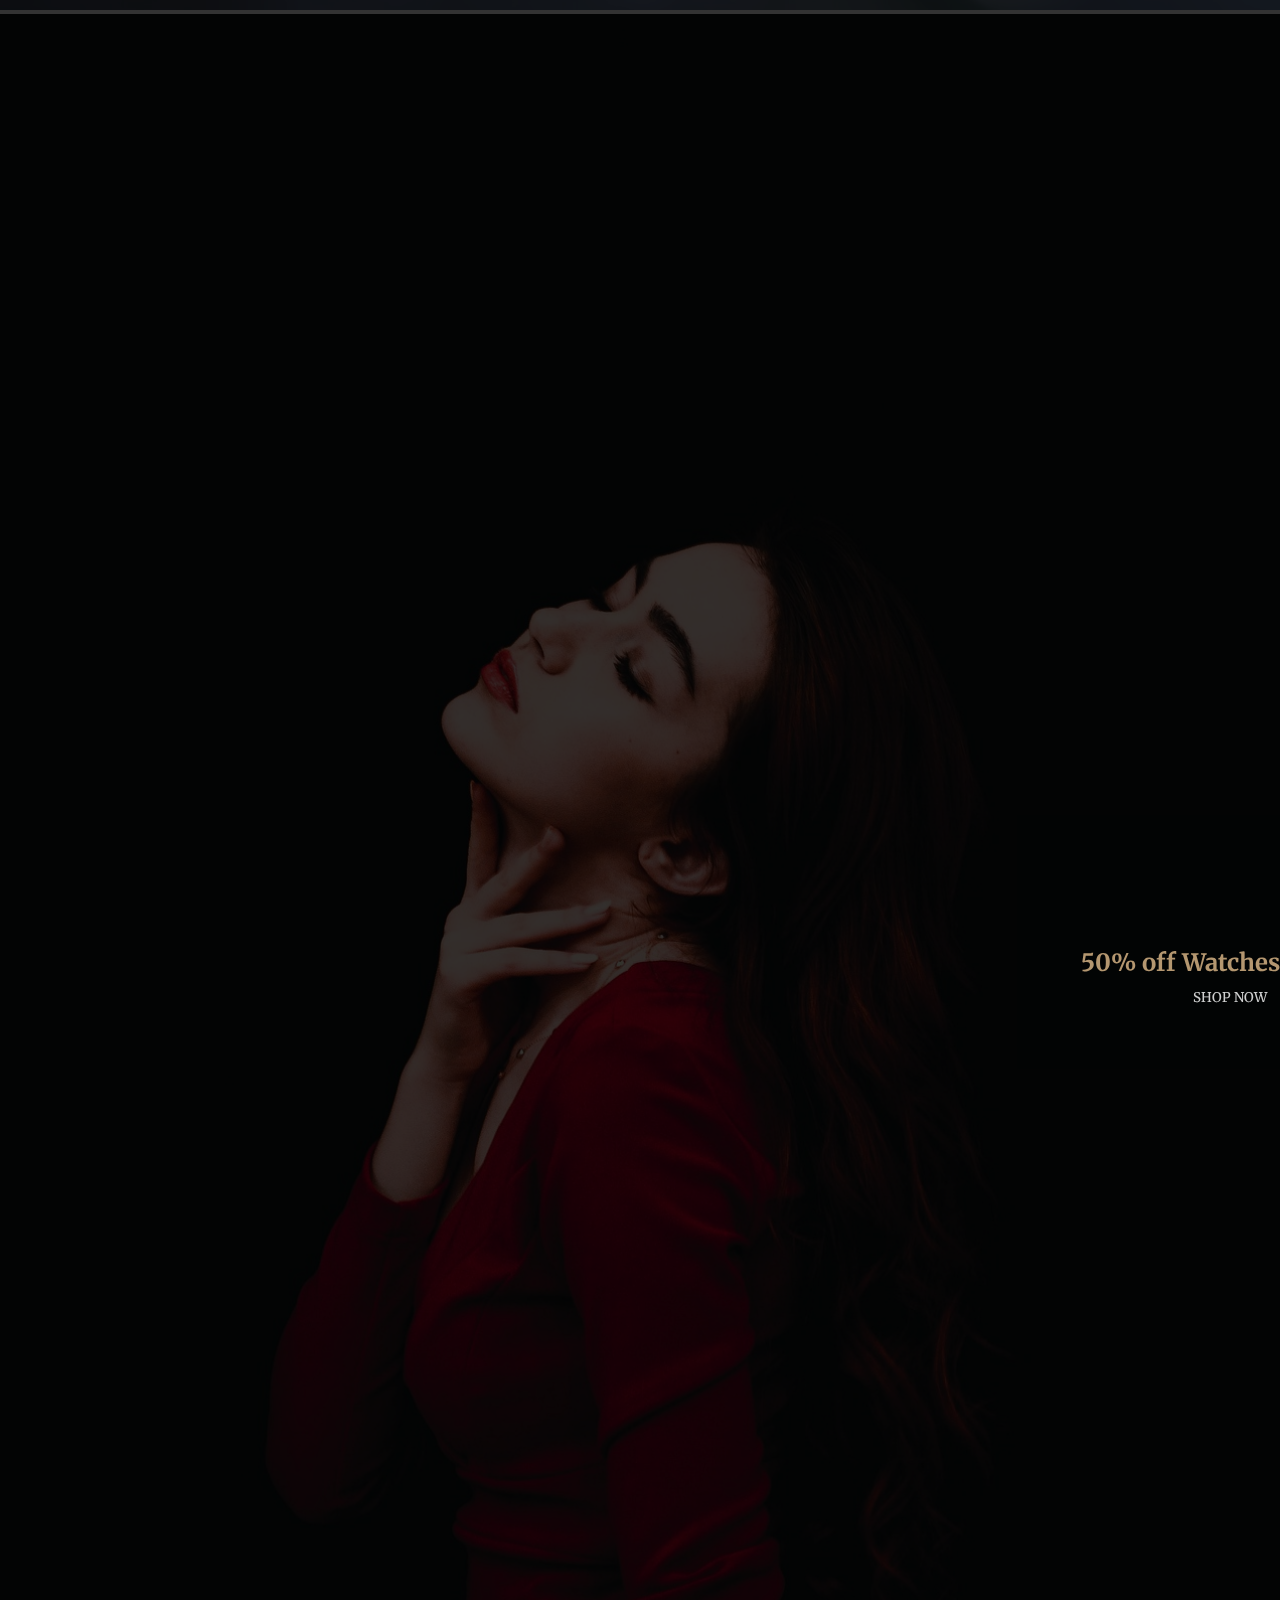
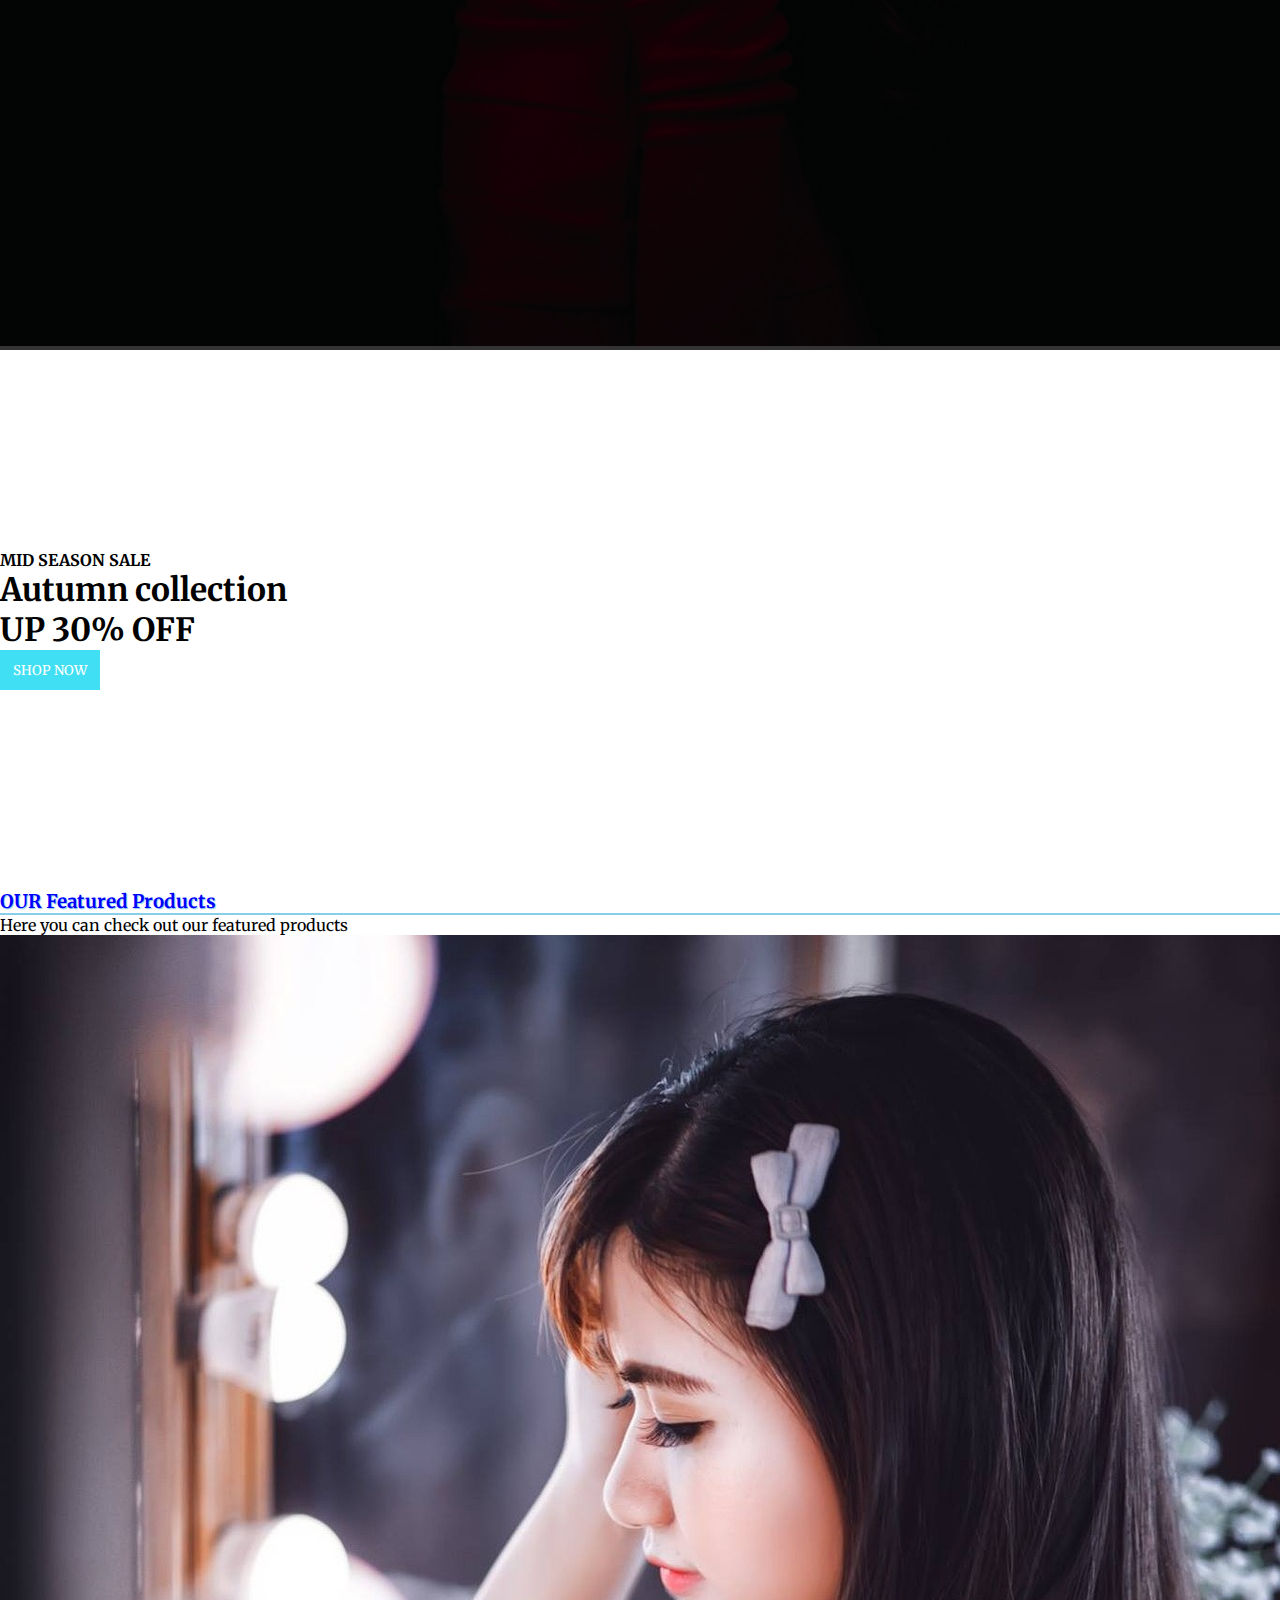
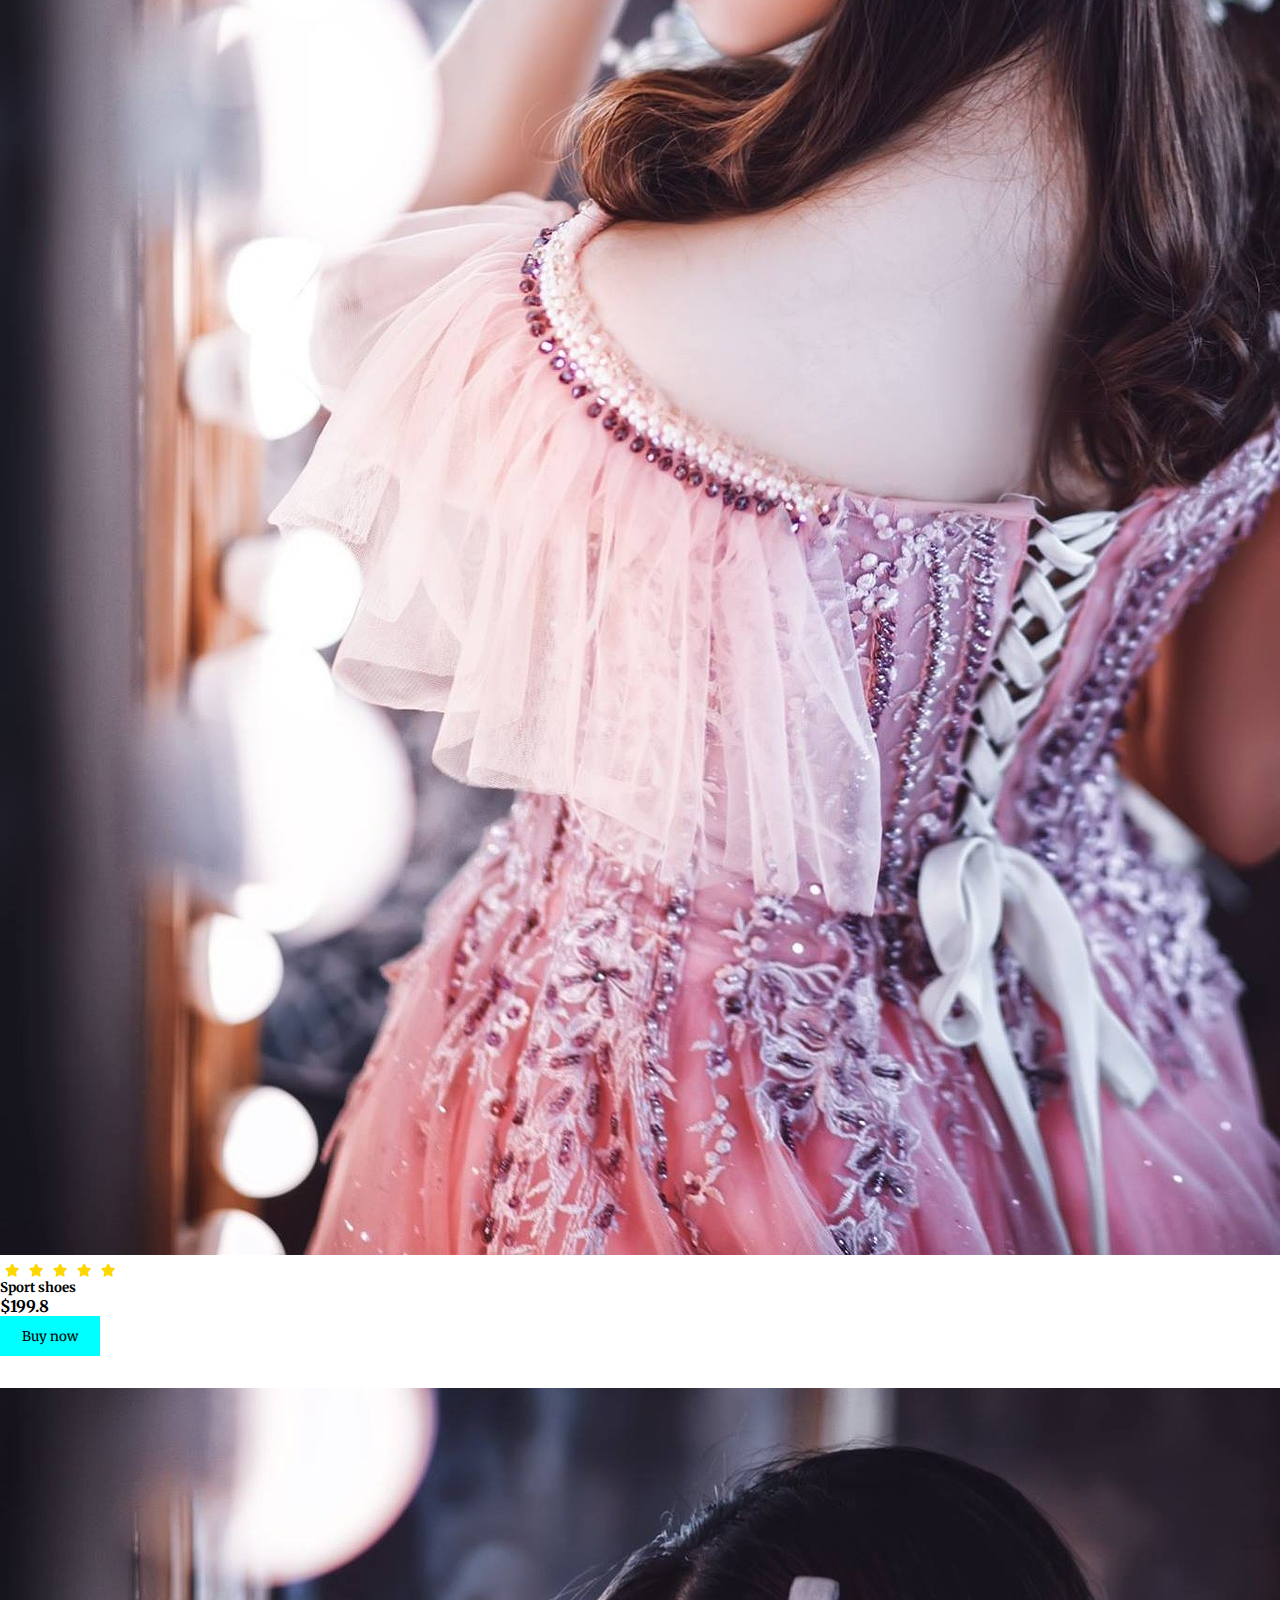
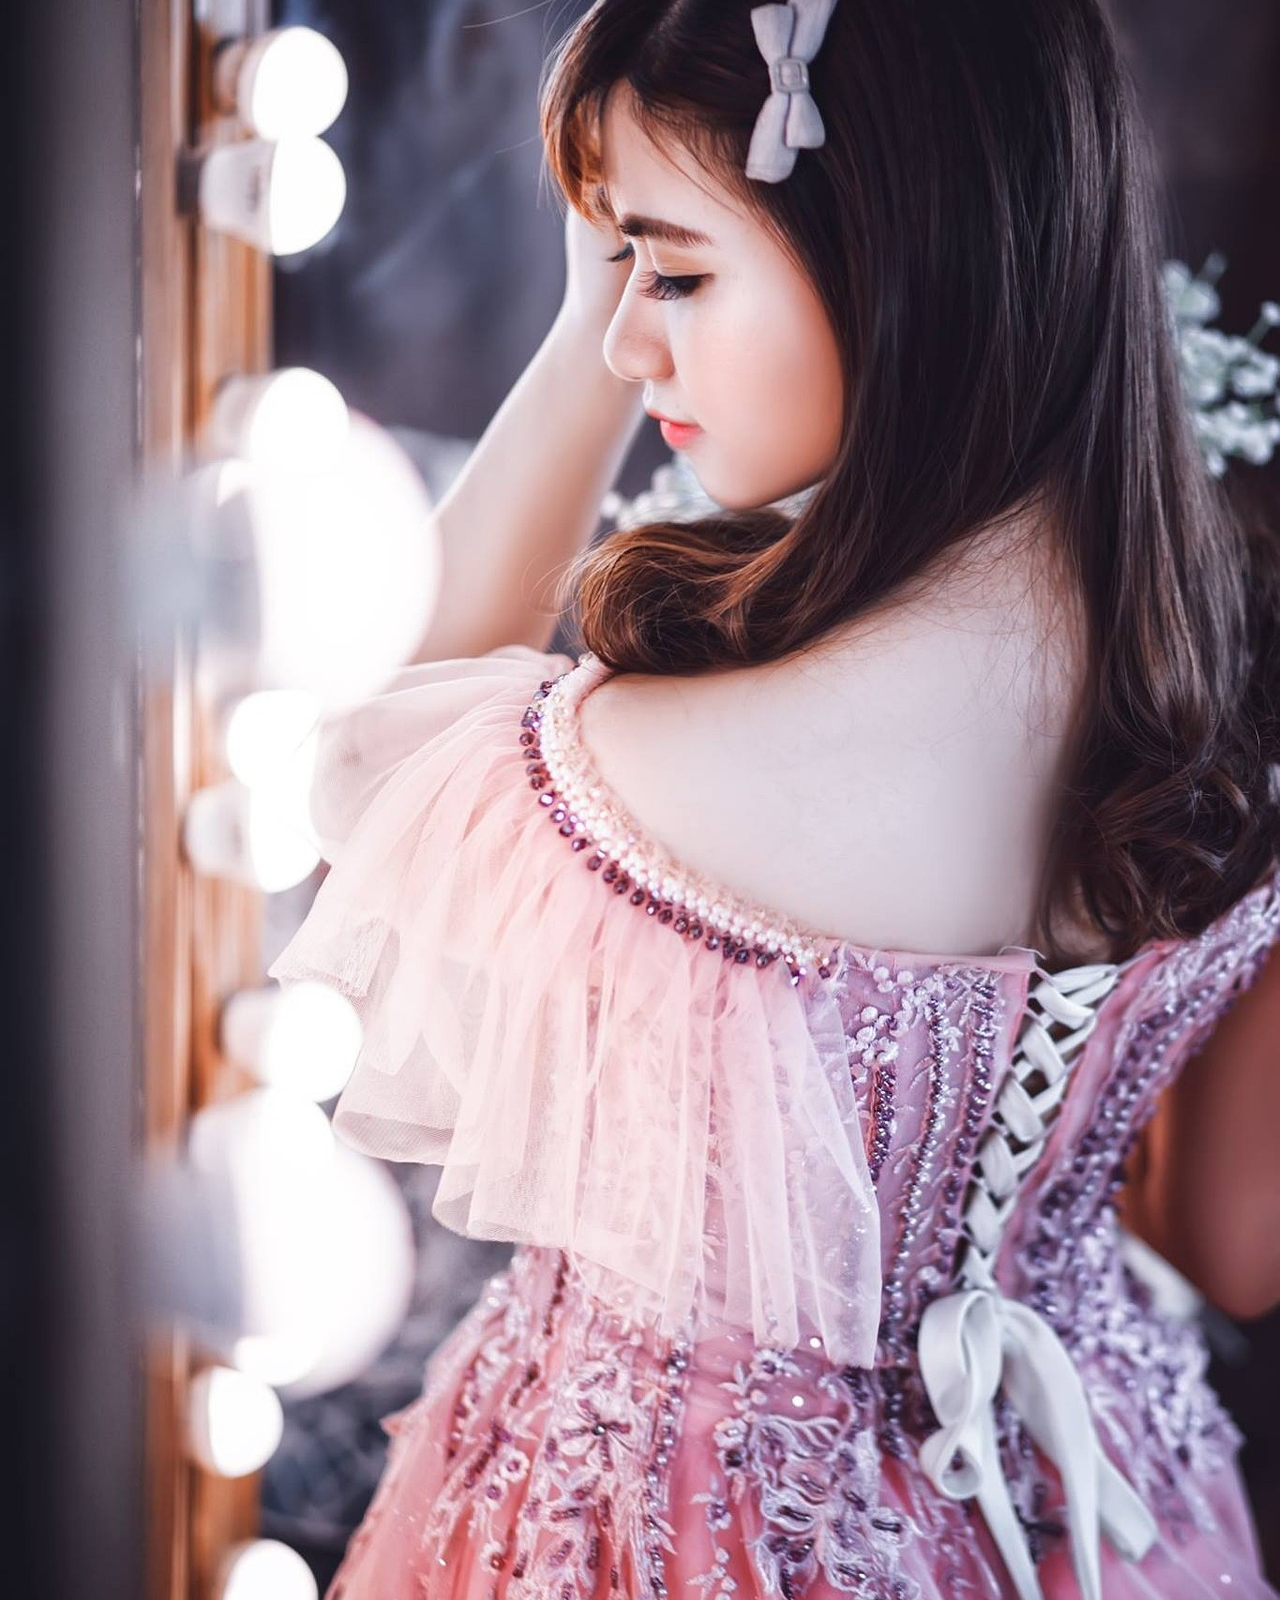
==== commit f390edbc: "none" ====
--- a/index.html
+++ b/index.html
@@ -4,7 +4,7 @@
     <meta charset="UTF-8">
     <meta http-equiv="X-UA-Compatible" content="IE=edge">
     <meta name="viewport" content="width=device-width, initial-scale=1.0">
-    <title>Electronic Shop</title>
+    <title>home</title>
     <link rel="stylesheet" href="style.css">
     <link rel="stylesheet" href="https://cdnjs.cloudflare.com/ajax/libs/font-awesome/6.2.0/css/all.min.css">
     <!-- bootstrap links -->
@@ -42,6 +42,9 @@
               </li>
               <li class="nav-item">
                 <a class="nav-link" href="products.html">Product</a>
+              </li>
+              <li class="nav-item">
+                <a class="nav-link" href="single_product.html">Shop</a>
               </li>
               <li class="nav-item dropdown">
                 <a class="nav-link dropdown-toggle" href="#" id="navbarDropdown" role="button" data-bs-toggle="dropdown" aria-expanded="false">
@@ -525,8 +528,8 @@
                 gidieon <br>
                 gimma <br>
               </p>
-              <strong>Phone:</strong> +000000000000000 <br>
-              <strong>Email:</strong> GimmablockChain.com <br>
+              <strong  style="color: blue;">Phone: +000000000000000 <br></strong> 
+              <strong  style="color: blue;">Email: GimmablockChain.com <br></strong>
             </div>
 
             <div class="col-lg-3 col-md-6 footer-links">
@@ -558,7 +561,7 @@
 
             <div class="col-lg-3 col-md-6 footer-links">
               <h4>Our Social Networks</h4>
-              <p>Lorem ipsum dolor sit amet consectetur, adipisicing elit. Quia, quibusdam.</p>
+              <p  style="color: blue;">Lorem ipsum dolor sit amet consectetur, adipisicing elit. Quia, quibusdam.</p>
 
               <div class="socail-links mt-3">
                 <a href="#"><i class="fa-brands fa-twitter"></i></a>
@@ -575,11 +578,11 @@
       </div>
       <hr>
       <div class="container py-4">
-        <div class="copyright">
-          &copy; Copyright <strong><span>GimmablockChain</span></strong>. All Rights Reserved
-        </div>
-        <div class="credits">
-          Designed by <a href="#">IfeyPrecious</a>
+        <div  style="color: blue;" class="copyright">
+          &copy; Copyright <strong><span  style="color: aquamarine;">GimmablockChain</span></strong>. All Rights Reserved
+        </div>
+        <div class="credits" style="color: aquamarine;">
+          Designed by <a  style="color: aquamarine;" href="#">IfeyPrecious</a>
         </div>
       </div>
     </footer>
@@ -591,7 +594,7 @@
 
 
 
-    <a href="#" class="arrow"><i><img src="./images/arrow.png" alt=""></i></a>
+    <a href="#" class="arrow"><i><img src="./images/arrow.png"  alt=""></i></a>
 
 
 
--- a/style.css
+++ b/style.css
@@ -1,145 +1,149 @@
-*{
-    margin: 0;
-    padding: 0;
-    box-sizing: border-box;
-    outline: none;
-    font-family: 'Merriweather', serif;
+* {
+  margin: 0;
+  padding: 0;
+  box-sizing: border-box;
+  outline: none;
+  font-family: "Merriweather", serif;
 }
 /* top navbar */
-.top-navbar{
-    display: flex;
-    justify-content: space-between;
-}
-.top-navbar p{
-    margin-top: 13px;
-    margin-left: 15px;
-}
-.top-navbar .icons{
-    margin-top: 13px;
-    margin-right: 15px;
-}
-.top-navbar a{
-    text-decoration: none;
-    color: black;
-    margin-left: 10px;
-}
-.top-navbar a img{
-    margin-bottom: 3px;
-}
-.top-navbar a:hover{
-    color: black;
-}
-@media screen and (max-width:400px){
-    .top-navbar a{
-        font-size: 13px;
-    }
-    .top-navbar a img{
-        width: 15px;
-    }
-    .top-navbar p{
-        font-size: 13px;
-    }
-}
-@media screen and (max-width:320px){
-    .top-navbar a{
-        font-size: 10px;
-    }
-    .top-navbar a img{
-        width: 13px;
-    }
-    .top-navbar p{
-        font-size: 10px;
-    }
-}
-@media screen and (max-width:318px){
-    .top-navbar a{
-        font-size: 8px;
-        margin-left: 0;
-    }
-    .top-navbar a img{
-        width: 10px;
-        margin-left: 0;
-    }
-    .top-navbar p{
-        font-size: 10px;
-        margin-top: 20px;
-    }
+.top-navbar {
+  display: flex;
+  justify-content: space-between;
+}
+.top-navbar p {
+  margin-top: 13px;
+  margin-left: 15px;
+}
+.top-navbar .icons {
+  margin-top: 13px;
+  margin-right: 15px;
+}
+.top-navbar a {
+  text-decoration: none;
+  color: black;
+  margin-left: 10px;
+}
+.top-navbar a img {
+  margin-bottom: 3px;
+}
+.top-navbar a:hover {
+  color: black;
+}
+@media screen and (max-width: 400px) {
+  .top-navbar a {
+    font-size: 13px;
+  }
+  .top-navbar a img {
+    width: 15px;
+  }
+  .top-navbar p {
+    font-size: 13px;
+  }
+}
+@media screen and (max-width: 320px) {
+  .top-navbar a {
+    font-size: 10px;
+  }
+  .top-navbar a img {
+    width: 13px;
+  }
+  .top-navbar p {
+    font-size: 10px;
+  }
+}
+@media screen and (max-width: 318px) {
+  .top-navbar a {
+    font-size: 8px;
+    margin-left: 0;
+  }
+  .top-navbar a img {
+    width: 10px;
+    margin-left: 0;
+  }
+  .top-navbar p {
+    font-size: 10px;
+    margin-top: 20px;
+  }
 }
 /* top navbar */
 
 /* navbar */
-#navbar{
-    background-color: rgb(67 0 86);
-}
-#logo{
-    margin-left: 15px;
-    color: white;
-    font-size: 25px;
-    font-weight: bold;
-    margin-bottom: 6px;
-}
-#logo span{
-    color: #ffc800;
-}
-#logo #span1{
-    font-size: 30px;
-}
-.navbar-nav{
-    margin-left: 20px;
-}
-.nav-item{
-    margin-left: 10px;
-}
-.nav-item .nav-link{
-    color: white;
-    margin-left: 2px;
-    text-shadow: 0px 0px 1px black;
-    transition: 0.5s ease;
-}
-.nav-item .nav-link:hover{
-    color: #ffc800;
-}
-.dropdown-menu li a{
-    color: white;
-    transition: 0.5s ease;
-}
-.dropdown-menu li a:hover{
-    background-color: rgb(67 0 86);
-    color: #ffc800;
-}
-#search input{
-    border-radius: 50px;
-    border: none;
-}
-#search button{
-    border-radius: 50px;
-    color: white;
-    border: 1px solid #ffc800;
-    background-color: #ffc800;
+#navbar {
+  /* background-color: rgb(67 0 86); */
+  background-color: rgba(16, 215, 241, 0.8);
+}
+#logo {
+  margin-left: 15px;
+  /* color: white; */
+  color: black;
+  font-size: 25px;
+  font-weight: bold;
+  margin-bottom: 6px;
+}
+#logo span {
+  /* color: #ffc800; */
+  color: blue;
+}
+#logo #span1 {
+  font-size: 30px;
+}
+.navbar-nav {
+  margin-left: 20px;
+}
+.nav-item {
+  margin-left: 10px;
+}
+.nav-item .nav-link {
+  /* color: white; */
+  color: blue;
+  margin-left: 2px;
+  text-shadow: 0px 0px 1px black;
+  transition: 0.5s ease;
+}
+.nav-item .nav-link:hover {
+  /* color: #ffc800; */
+  color: black;
+}
+.dropdown-menu li a {
+  /* color: white; */
+  color: blue;
+  transition: 0.5s ease;
+}
+.dropdown-menu li a:hover {
+  /* background-color: rgb(67 0 86); */
+  background-color: blue;
+  /* color: #ffc800; */
+  color: black;
+}
+#search input {
+  border-radius: 50px;
+  border: none;
+}
+#search button {
+  border-radius: 50px;
+  color: white;
+  /* border: 1px solid #ffc800; */
+  /* background-color: #ffc800; */
+  background-color: blue;
 }
 /* navbar */
 
-
-
 /* HOME----------------------------- */
-#home span {
-  color: coral;
-}
-
-#f-home{
-    background-image: url("./images/f.jpg");
-    width: 100%;
-    height: 80vh;
-    background-size: cover;
-    background-position: center;
-    background-repeat: no-repeat;
-    display: flex;
-    flex-direction: column;
-    justify-content: center;
-    align-items: center;
-    text-align: center;
-    padding: 20px;
-    color: #fff;
+
+#f-home {
+  background-image: url("./images/f.jpg");
+  width: 100%;
+  height: 80vh;
+  background-size: cover;
+  background-position: center;
+  background-repeat: no-repeat;
+  display: flex;
+  flex-direction: column;
+  justify-content: center;
+  align-items: center;
+  text-align: center;
+  padding: 20px;
+  color: #fff;
 }
 
 #home {
@@ -155,13 +159,12 @@
   align-items: center;
   text-align: center;
   padding: 20px;
-  color: #fff;
-}
-
+  color: blue;
+}
 #home h5 {
   font-size: 1.5rem;
   margin-bottom: 10px;
-  color: coral;
+  color: blue;
 }
 
 #home h1 {
@@ -173,200 +176,101 @@
   font-size: 1.2rem;
   max-width: 500px;
   margin-bottom: 30px;
+  color: #000;
 }
 
 #home button {
-  background-color: coral;
-  color: #fff;
+    background-color: rgba(16, 215, 241, 0.8);
+  color: black;
   padding: 10px 20px;
   border: none;
   font-size: 1.2rem;
   cursor: pointer;
   transition: background-color 0.3s ease;
-  white-space: nowrap;
+
+  /* white-space: nowrap; */
   width: fit-content;
 }
 
 #home button:hover {
-  background-color: #ff6b6b;
-}
-
-
-/* HOME----------------------------- */
-#home span {
-    color: coral;
-  }
-  
-  #home {
-    background-image: url("images/c.jpg");
-    width: 100%;
-    height: 100vh;
-    background-size: cover;
-    background-position: center;
-    background-repeat: no-repeat;
-    display: flex;
-    flex-direction: column;
-    justify-content: center;
-    align-items: center;
-    text-align: center;
-    padding: 20px;
-    color: #fff;
-  }
-  
-  #home h5 {
-    font-size: 1.5rem;
-    margin-bottom: 10px;
-    color: coral;
-  }
-  
-  #home h1 {
-    font-size: 2.5rem;
-    margin-bottom: 20px;
-  }
-  
-  #home p {
-    font-size: 1.2rem;
-    max-width: 500px;
-    margin-bottom: 30px;
-  }
-  
-  #home button {
-    background-color: coral;
-    color: #fff;
-    padding: 10px 20px;
-    border: none;
-    font-size: 1.2rem;
-    cursor: pointer;
-    transition: background-color 0.3s ease;
-    white-space: nowrap;
-    width: fit-content;
-  }
-  
-  #home button:hover {
-    background-color: #ff6b6b;
-  }
+  background-color:blue;
+  color: white;
+}
 
 /* home content */
-.home{
-    width: 100%;
-    height: 80vh;
-    display: flex;
-    align-items: center;
-    justify-content: center;
-    flex-wrap: wrap;
-    position: relative;
-    background-color: #a9a9a92b;
-    z-index: 0;
-}
-.home .img{
-    flex: 1 1 300px;
-}
-.home .img img{
-    margin-top: 30px;
-    width: 100%;
-}
-.home .content{
-    flex: 1 1 400px;
-    margin-top: 20px;
-}
-.content h1{
-    color: rgb(67 0 86);
-    font-weight: bold;
-    margin-left: 23px;
-    font-size: 55px;
-    text-shadow: -1px 1px 1px black;
-}
-.content h1 span{
-    color: rgb(67 0 86);
-    text-shadow: 1px 1px 1px black;
-}
-#span2{
-    color: #ffc800;
-}
-.content p{
-    margin-left: 23px;
-}
-.btn{
-    margin-left: 13px;
-}
-.btn button{
-    width: 150px;
-    height: 32px;
-    letter-spacing: 3px;
-    background-color: rgb(67 0 86);
-    color: white;
-    border-radius: 5px;
-    border: none;
-    transition: 0.5s ease;
-    cursor: pointer;
-}
-.btn button:hover{
-    background-color: #ffc800;
-    color: black;
-    border: none;
-}
-@media screen and (max-width:1200px){
-    .home{
-        height: 90vh;
-    }
-}
-@media screen and (max-width:799px){
-    .home{
-        height: 140vh;
-    }
-}
-@media screen and (max-width:550px){
-    .home{
-        height: 110vh;
-    }
-}
-@media screen and (max-width:420px){
-   .content h1{
-    font-size: 45px;
-   }
-}
-@media screen and (max-width:320px){
-   .content h1{
-    font-size: 36px;
-   }
+.home {
+  width: 100%;
+  height: 80vh;
+  display: flex;
+  align-items: center;
+  justify-content: center;
+  flex-wrap: wrap;
+  position: relative;
+  background-color: #a9a9a92b;
+  z-index: 0;
+}
+.home .img {
+  flex: 1 1 300px;
+}
+.home .img img {
+  margin-top: 30px;
+  width: 100%;
+}
+ 
+.btn {
+  margin-left: 13px;
+}
+/* .btn button {
+  width: 150px;
+  height: 32px;
+  letter-spacing: 3px;
+  background-color: rgb(67 0 86);
+  color: white;
+  border-radius: 5px;
+  border: none;
+  transition: 0.5s ease;
+  cursor: pointer;
+} */
+.btn button:hover {
+  background-color: blue;
+  color: black;
+  border: none;
 }
 /* home content */
 
-
-
 .star-icon {
-    color: gold;
-  }
-.star i{
-    margin-left: 5px;
-    font-size: 13px;
-}
-.checked{
-    color: #ffc800;
-}
-#product-cards .card h2{
-    font-size: 20px;
-    color: black;
-    margin-top: 20px;
-}
-#product-cards .card h2 span{
-    float: right;
-    color: black;
-    cursor: pointer;
+  color: gold;
+}
+.star i {
+  margin-left: 5px;
+  font-size: 13px;
+}
+.checked {
+  color: gold;
+}
+#product-cards .card h2 {
+  font-size: 20px;
+  color: black;
+  margin-top: 20px;
+}
+#product-cards .card h2 span {
+  float: right;
+  color: black;
+  cursor: pointer;
 }
 
 .product {
-    cursor: pointer;
-    margin-bottom: 2rem;
-  }
-  
-  .product img {
-    transition: 0.3s all;
-  }
-  
-  .product:hover img {
-    opacity: 0.7;
-  }
+  cursor: pointer;
+  margin-bottom: 2rem;
+}
+
+.product img {
+  transition: 0.3s all;
+}
+
+.product:hover img {
+  opacity: 0.7;
+}
 
 .product:hover .p-name,
 .product:hover .p-price,
@@ -383,513 +287,512 @@
   }
 }
 
-@media screen and (max-width:1000px){
-    #product-cards .card h3{
-        font-size: 15px;
-    }
+@media screen and (max-width: 1000px) {
+  #product-cards .card h3 {
+    font-size: 15px;
+  }
 }
 /* product cards */
-
-
 
 /* banner--------------------- */
 #banner {
-    background-image: url("images/c.jpg");
-    width: 100%;
+  background-image: url("images/c.jpg");
+  width: 100%;
+  height: 60vh;
+  background-size: cover;
+  background-position-x: center;
+  background-position-y: 80px;
+  background-repeat: no-repeat;
+  background-attachment: fixed;
+  display: flex;
+  flex-direction: column;
+  justify-content: center;
+  align-items: flex-start;
+}
+#banner h1 {
+  color: black;
+}
+#banner button {
+    background-color: rgba(16, 215, 241, 0.8);
+}
+#banner button:hover {
+  background-color: blue;
+  color: black;
+}
+
+/* featured====================== */
+.borderrr,
+.borderr h3 {
+  color: blue;
+  text-shadow: 1px 1px 1px skyblue;
+  border-bottom: 2px solid skyblue;
+}
+
+button.buy-btn{
+background-color: aqua;
+color: #000;
+}
+button.buy-btn:hover{
+  background-color: black;
+  color: white;
+}
+/* =========================================new===================== */
+
+#new .one img {
+  width: 100%;
+  height: 100%;
+  background-position: center;
+  background-repeat: no-repeat;
+  background-size: cover;
+}
+#new .one {
+  position: relative;
+}
+
+#new .one .details {
+  position: absolute;
+  top: 0;
+  left: 0;
+  color: burlywood;
+  font-weight: bold;
+  transition: 4s ease;
+  opacity: 0.8;
+  background-color: black;
+  width: 100%;
+  height: 100%;
+}
+#new .one .details:hover {
+    background-color: rgba(16, 215, 241, 0.8);
+}
+button {
+  background-color: #000;
+  color: white;
+  border: none;
+  height: 40px;
+  width: 100px;
+}
+button:hover {
+    background-color: rgba(16, 215, 241, 0.8);
+    color: black;
+}
+#new .one:nth-child(1) .details {
+  display: flex;
+  justify-content: center;
+  flex-direction: column;
+  align-items: flex-start;
+  text-align: start;
+}
+#new .one:nth-child(2) .details {
+  display: flex;
+  justify-content: center;
+  flex-direction: column;
+  align-items: center;
+  text-align: center;
+}
+#new .one:nth-child(3) .details {
+  display: flex;
+  justify-content: center;
+  flex-direction: column;
+  align-items: flex-end;
+  text-align: end;
+}
+
+/* other cards */
+#other-cards {
+  margin-top: 30px;
+}
+#other-cards .card {
+  background-color: #a9a9a92b;
+}
+#other-cards .card h3 {
+  margin-top: 30px;
+  color: black;
+  margin-left: 10px;
+  letter-spacing: 3px;
+}
+#other-cards .card h5 {
+  margin-top: 15px;
+  font-weight: 100;
+  font-size: 18px;
+  color: black;
+  margin-left: 10px;
+  letter-spacing: 3px;
+  border-bottom: 2px solid black;
+  width: 220px;
+}
+#other-cards .card p {
+  margin-top: 10px;
+  font-weight: 100;
+  font-size: 15px;
+  color: black;
+  margin-left: 10px;
+  letter-spacing: 3px;
+}
+#shopnow {
+  width: 130px;
+  height: 30px;
+  margin-top: 10px;
+  margin-left: 10px;
+  letter-spacing: 3px;
+  color: white;
+  background-color: black;
+  font-weight: bold;
+  border: none;
+  cursor: pointer;
+}
+
+@media screen and (max-width: 1000px) {
+  #other-cards .card h3 {
+    margin-top: 5px;
+    font-size: 20px;
+  }
+  #other-cards .card h5 {
+    margin-top: 5px;
+    font-size: 15px;
+  }
+  #other-cards .card p {
+    margin-top: 0px;
+  }
+  #shopnow {
+    margin-top: 0px;
+    width: 120px;
+    height: 30px;
+    font-size: 16px;
+  }
+}
+/* other cards */
+
+/* other cards */
+#other {
+  margin-top: 50px;
+}
+#other .card {
+  box-shadow: rgba(17, 12, 46, 0.15) 0px 48px 100px 0px;
+}
+#other .card h3 {
+  margin-top: 10px;
+  color: white;
+  text-shadow: 1px 1px 1px black;
+  letter-spacing: 3px;
+  font-weight: bold;
+}
+#other .card p {
+  margin-top: 10px;
+  color: white;
+  text-shadow: 0px 1px 1px black;
+  letter-spacing: 3px;
+  font-weight: bold;
+}
+/* other cards */
+
+/* offer */
+#offer {
+  margin-top: 100px;
+}
+#offer i {
+  font-size: 32px;
+  color: black;
+}
+/* offer */
+
+/* newslater */
+#newslater {
+  margin-top: 100px;
+}
+#newslater h3 {
+  font-size: 25px;
+  letter-spacing: 3px;
+}
+.input {
+  margin-top: 50px;
+}
+.input input {
+  width: 350px;
+  height: 36px;
+  letter-spacing: 2px;
+  border-radius: 3px;
+  border: 1px solid black;
+  padding-left: 5px;
+}
+#subscribe {
+  width: 200px;
+  height: 36px;
+  margin-left: 10px;
+  border-radius: 3px;
+  border: none;
+  background-color: rgba(16, 215, 241, 0.8);
+  color: white;
+  letter-spacing: 3px;
+  font-weight: bold;
+  text-shadow: 0px 0px 1px black;
+}
+@media screen and (max-width: 465px) {
+  .input input {
+    width: 280px;
+  }
+  #subscribe {
+    margin-top: 10px;
+  }
+}
+@media screen and (max-width: 250px) {
+  .input input {
+    width: 150px;
+  }
+  #subscribe {
+    width: 150px;
+  }
+}
+/* newslater */
+
+@media screen and (max-width: 770px) {
+  #newslater h3 {
+    margin-top: 250px;
+  }
+}
+
+/* footer */
+#footer {
+  padding: 0 0 30px 0px;
+  color: white;
+  font-size: 14px;
+  background-color:blue;
+  margin-top: 100px;
+}
+#footer .footer-top {
+  padding: 60px 0 30px 0;
+  background-color: rgba(16, 215, 241, 0.8);
+  color: white;
+}
+#footer .footer-top .footer-contact {
+  margin-bottom: 30px;
+}
+#footer .footer-top .footer-contact h3 {
+  color: black;
+}
+#footer .footer-top .footer-contact h4 {
+  font-size: 22px;
+  margin: 0 0 30px 0;
+  padding: 2px 0 2px 0;
+  line-height: 1;
+  font-weight: 700;
+}
+#footer .footer-top .footer-contact p {
+  font-size: 14px;
+  line-height: 24px;
+  margin-bottom: 0;
+  color: blue;
+}
+#footer .footer-top h4 {
+  font-size: 16px;
+  font-weight: bold;
+  position: relative;
+  padding-bottom: 12px;
+}
+#footer .footer-top .footer-links {
+  margin-bottom: 30px;
+  margin-top: 10px;
+}
+#footer .footer-top .footer-links h4 {
+  color: blue;
+}
+#footer .footer-top .footer-links ul {
+  list-style: none;
+  padding: 0;
+  margin: 0;
+}
+#footer .footer-top .footer-links ul li {
+  padding: 10px 0;
+  display: flex;
+  align-items: center;
+}
+#footer .footer-top .footer-links ul li a {
+  text-decoration: none;
+  color: blue;
+  display: inline-block;
+  line-height: 1;
+  font-weight: bold;
+  transition: 0.5s ease;
+}
+#footer .footer-top .footer-links ul li a:hover {
+  color: aqua;
+}
+#footer .footer-top .socail-links a {
+  font-size: 18px;
+  display: inline-block;
+  text-decoration: none;
+  background-color: #373737;
+  color: white;
+  line-height: 1;
+  padding: 8px 0;
+  margin-right: 4px;
+  border-radius: 50%;
+  text-align: center;
+  width: 36px;
+  transition: 0.5s ease;
+}
+#footer .footer-top .socail-links a:hover {
+  background-color: blue;
+  color: black;
+}
+#footer .copyright {
+  text-align: center;
+  float: left;
+}
+#footer .credits {
+  float: right;
+  text-align: center;
+  font-size: 13px;
+}
+#footer .credits a {
+  color: black;
+}
+/* footer */
+
+html {
+  scroll-behavior: smooth;
+}
+.arrow {
+  position: fixed;
+  width: 50px;
+  height: 50px;
+  bottom: 50px;
+  right: 50px;
+  text-decoration: none;
+  text-align: center;
+  line-height: 50px;
+}
+
+/* login */
+#login {
+  width: 65%;
+  height: 70vh;
+  background-color: rgb(67 0 86);
+  margin-top: 35px;
+  border-radius: 10px;
+  box-shadow: rgba(17, 12, 46, 0.15) 0px 48px 100px 0px;
+}
+#side1 h3 {
+  color: blue;
+  font-weight: bold;
+  margin-top: 200px;
+}
+#side2 {
+  background-color: white;
+  height: 70vh;
+  border-radius: 10px;
+}
+#side2 h3 {
+  margin-top: 30px;
+  color: blue;
+  font-weight: bold;
+  text-shadow: 0px 1px 1px black;
+}
+.input2 input {
+  margin-top: 15px;
+  width: 300px;
+  border: none;
+  border-bottom: 2px solid blue;
+}
+
+.input2 input ::placeholder {
+  font-weight: bold;
+}
+#btnlogin {
+  padding-top: 10px;
+}
+#btnlogin a {
+  padding: 10px;
+  text-decoration: none;
+  border-radius: 15px;
+  background-color: blue;
+  color: white;
+  font-weight: bold;
+  border: none;
+  text-shadow: 0px 0px 1px black;
+}
+#side2 p {
+  margin-top: 10px;
+}
+@media screen and (max-width: 991px) {
+  .input2 input {
+    width: 250px;
+  }
+}
+@media screen and (max-width: 765px) {
+  .input2 input {
+    width: 260px;
+  }
+  #side2 {
     height: 60vh;
-    background-size: cover;
-    background-position-x: center;
-    background-position-y: 80px;
-    background-repeat: no-repeat;
-    background-attachment: fixed;
-    display: flex;
-    flex-direction: column;
-    justify-content: center;
-    align-items: flex-start;
-  }
-  #banner h1 {
-    color: coral;
-  }
-  #banner button {
-    background-color: #fb774b;
-  }
-  #banner button:hover {
-    background-color: #000;
-  }
-
-/* featured====================== */
- .borderrr, .borderr h3 {
-    color: #ffc800;
-    text-shadow: 1px 1px 1px black;
-    border-bottom: 2px solid #ffc800;
-}
-
-/* =========================================new===================== */
-
-#new .one img {
-    width: 100%;
-    height: 100%;
-    background-position: center;
-    background-repeat: no-repeat;
-    background-size: cover;
-  }
-  #new .one {
-    position: relative;
-  }
+  }
+}
+/* login */
+
+/* about */
+#about {
+  margin-top: 30px;
+}
+#about h3 {
+  font-weight: bold;
+  color:blue;
+  text-shadow: 0px 1px 1px black;
+}
+#about button {
+  width: 150px;
+  height: 36px;
+  color: white;
+  background-color: rgba(16, 215, 241, 0.8);
+  border-radius: 5px;
+  cursor: pointer;
+}
+/* about */
+
+/* contact */
+#contact {
+  margin-top: 50px;
+}
+#contact .card {
+  height: 80px;
+  margin-top: 20px;
+  box-shadow:  rgba(16, 215, 241, 0.8) 0px 0px 2px 0px;
+}
+#contact .card i {
+  margin-top: 10px;
+  margin-left: 10px;
+  font-size: 15px;
+  color: rgba(16, 215, 241, 0.8); 
+  font-weight: bold;
+  letter-spacing: 3px;
+}
+#contact .card h6 {
+  margin-left: 10px;
+  margin-top: 10px;
+  letter-spacing: 3px;
+  font-weight: bold;
   
-  #new .one .details {
-    position: absolute;
-    top: 0;
-    left: 0;
-    color: burlywood;
-    font-weight: bold;
-    transition: 4s ease;
-    opacity: 0.8;
-    background-color: black;
-    width: 100%;
-    height: 100%;
-  }
-  #new .one .details:hover {
-    background-color: goldenrod;
-  }
-  button {
-    background-color: #000;
-    color: white;
-    border: none;
-    height: 40px;
-    width: 100px;
-  }
-  button:hover {
-    background-color: coral;
-  }
-  #new .one:nth-child(1) .details {
-    display: flex;
-    justify-content: center;
-    flex-direction: column;
-    align-items: flex-start;
-    text-align: start;
-  }
-  #new .one:nth-child(2) .details {
-    display: flex;
-    justify-content: center;
-    flex-direction: column;
-    align-items: center;
-    text-align: center;
-  }
-  #new .one:nth-child(3) .details {
-    display: flex;
-    justify-content: center;
-    flex-direction: column;
-    align-items: flex-end;
-    text-align: end;
-  }
-  
-
-
-
-/* other cards */
-#other-cards{
-    margin-top: 30px;
-}
-#other-cards .card{
-    background-color: #a9a9a92b;
-}
-#other-cards .card h3{
-    margin-top: 30px;
-    color: black;
-    margin-left: 10px;
-    letter-spacing: 3px;
-}
-#other-cards .card h5{
-    margin-top: 15px;
-    font-weight: 100;
-    font-size: 18px;
-    color: black;
-    margin-left: 10px;
-    letter-spacing: 3px;
-    border-bottom: 2px solid black;
-    width: 220px;
-}
-#other-cards .card p{
-    margin-top: 10px;
-    font-weight: 100;
-    font-size: 15px;
-    color: black;
-    margin-left: 10px;
-    letter-spacing: 3px;
-}
-#shopnow{
-    width: 130px;
-    height: 30px;
-    margin-top: 10px;
-    margin-left: 10px;
-    letter-spacing: 3px;
-    color: white;
-    background-color: black;
-    font-weight: bold;
-    border: none;
-    cursor: pointer;
-}
-
-@media screen and (max-width:1000px){
-    #other-cards .card h3{
-        margin-top: 5px;
-        font-size: 20px;
-    }
-    #other-cards .card h5{
-        margin-top: 5px;
-        font-size: 15px;
-    }
-    #other-cards .card p{
-        margin-top: 0px;
-    }
-    #shopnow{
-        margin-top: 0px;
-        width: 120px;
-        height: 30px;
-        font-size: 16px;
-    }
-}
-/* other cards */
-
-/* other cards */
-#other{
-    margin-top: 50px;
-}
-#other .card{
-    box-shadow: rgba(17,12,46, 0.15) 0px 48px 100px 0px;
-}
-#other .card h3{
-    margin-top: 10px;
-    color: white;
-    text-shadow: 1px 1px 1px black;
-    letter-spacing: 3px;
-    font-weight: bold;
-}
-#other .card p{
-    margin-top: 10px;
-    color: white;
-    text-shadow: 0px 1px 1px black;
-    letter-spacing: 3px;
-    font-weight: bold;
-}
-/* other cards */
-
-
-
-
-/* offer */
-#offer{
-    margin-top: 100px;
-}
-#offer i{
-    font-size: 32px;
-    color: black;
-}
-/* offer */
-
-
-
-
-/* newslater */
-#newslater{
-    margin-top: 100px;
-}
-#newslater h3{
-    font-size: 25px;
-    letter-spacing: 3px;
-}
-.input{
-    margin-top: 30px;
-}
-.input input{
-    width: 350px;
-    height: 36px;
-    letter-spacing: 2px;
-    border-radius: 3px;
-    border:  1px solid black;
-    padding-left: 5px;
-}
-#subscribe{
-    width: 200px;
-    height: 36px;
-    margin-left: 10px;
-    border-radius: 3px;
-    border: none;
-    background-color: #ffc800;
-    color: white;
-    letter-spacing: 3px;
-    font-weight: bold;
-    text-shadow: 0px 0px 1px black;
-}
-@media screen and (max-width:465px){
-    .input input{
-        width: 280px;
-    }
-    #subscribe{
-        margin-top: 10px;
-    }
-}
-@media screen and (max-width:250px){
-    .input input{
-        width: 150px;
-    }
-    #subscribe{
-        width: 150px;
-    }
-}
-/* newslater */
-
-
-
-
-/* footer */
-#footer{
-    padding: 0 0 30px 0px;
-    color: white;
-    font-size: 14px;
-    background-color: rgb(67 0 86);
-    margin-top: 100px;
-}
-#footer .footer-top{
-    padding: 60px 0 30px 0;
-    background-color: rgb(67 0 86);
-    color: white;
-}
-#footer .footer-top .footer-contact{
-    margin-bottom: 30px;
-}
-#footer .footer-top .footer-contact h3{
-    color: #ffc800;
-}
-#footer .footer-top .footer-contact h4{
-    font-size: 22px;
-    margin: 0 0 30px 0;
-    padding: 2px 0 2px 0;
-    line-height: 1;
-    font-weight: 700;
-}
-#footer .footer-top .footer-contact p{
-    font-size: 14px;
-    line-height: 24px;
-    margin-bottom: 0;
-    color: white;
-}
-#footer .footer-top h4{
-    font-size: 16px;
-    font-weight: bold;
-    position: relative;
-    padding-bottom: 12px;
-}
-#footer .footer-top .footer-links{
-    margin-bottom: 30px;
-    margin-top: 10px;
-}
-#footer .footer-top .footer-links h4{
-    color: #ffc800;
-}
-#footer .footer-top .footer-links ul{
-    list-style: none;
-    padding: 0;
-    margin: 0;
-}
-#footer .footer-top .footer-links ul li{
-    padding: 10px 0;
-    display: flex;
-    align-items: center;
-}
-#footer .footer-top .footer-links ul li a{
-    text-decoration: none;
-    color: white;
-    display: inline-block;
-    line-height: 1;
-    font-weight: bold;
-    transition: 0.5s ease;
-}
-#footer .footer-top .footer-links ul li a:hover{
-    color: #ffc800;
-}
-#footer .footer-top .socail-links a{
-    font-size: 18px;
-    display: inline-block;
-    text-decoration: none;
-    background-color: #373737;
-    color: white;
-    line-height: 1;
-    padding: 8px 0;
-    margin-right: 4px;
-    border-radius: 50%;
-    text-align: center;
-    width: 36px;
-    transition: 0.5s ease;
-}
-#footer .footer-top .socail-links a:hover{
-    background-color: #ffc800;
-    color: white;
-}
-#footer .copyright{
-    text-align: center;
-    float: left;
-}
-#footer .credits{
-    float: right;
-    text-align: center;
-    font-size: 13px;
-}
-#footer .credits a{
-    color: #ffc800;
-}
-/* footer */
-
-
-
-
-html{
-    scroll-behavior: smooth;
-}
-.arrow{
-    position: fixed;
-    width: 50px;
-    height: 50px;
-    bottom: 50px;
-    right: 50px;
-    text-decoration: none;
-    text-align: center;
-    line-height: 50px;
-}
-
-
-
-
-
-/* login */
-#login{
-    width: 65%;
-    height: 70vh;
-    background-color: rgb(67 0 86);
-    margin-top: 35px;
-    border-radius: 10px;
-    box-shadow: rgba(17,12, 46, 0.15) 0px 48px 100px 0px;
-}
-#side1 h3{
-    color: #ffc800;
-    font-weight: bold;
-    margin-top: 200px;
-}
-#side2{
-    background-color: white;
-    height: 70vh;
-    border-radius: 10px;
-}
-#side2 h3{
-    margin-top: 30px;
-    color: #ffc800;
-    font-weight: bold;
-    text-shadow: 0px 1px 1px black;
-}
-.input2 input{
-    margin-top: 15px;
-    width: 300px;
-    border: none;
-    border-bottom: 2px solid #ffc800;
-}
-.input2 input ::placeholder{
-    font-weight: bold;
-}
-#btnlogin{
-    padding-top: 10px;
-}
-#btnlogin a{
-    padding: 10px;
-    text-decoration: none;
-    border-radius: 15px;
-    background-color: #ffc800;
-    color: white;
-    font-weight: bold;
-    border: none;
-    text-shadow: 0px 0px 1px black;
-}
-#side2 p{
-    margin-top: 10px;
-}
-@media screen and (max-width:991px){
-    .input2 input{
-        width: 250px;
-    }
-}
-@media screen and (max-width:765px){
-    .input2 input{
-        width: 260px;
-    }
-    #side2{
-        height: 60vh;
-    }
-}
-/* login */
-
-
-
-
-/* about */
-#about{
-    margin-top: 30px;
-}
-#about h3{
-    font-weight: bold;
-    color: #ffc800;
-    text-shadow: 0px 1px 1px black;
-}
-#about button{
-    width: 150px;
-    height: 36px;
-    color: white;
-    background-color: rgb(67 0 86);
-    border-radius: 5px;
-    cursor: pointer;
-}
-/* about */
-
-
-
-
-
+}
+.messagebtn button {
+  margin-top: 30px;
+  width: 200px;
+  height: 33px;
+  background: rgba(16, 215, 241, 0.8);
+  font-weight: bold;
+  letter-spacing: 3px;
+  transition: 0.5s ease;
+  cursor: pointer;
+  color: black;
+}
+.messagebtn button:hover {
+  background-color:blue;
+  color: black;
+}
 /* contact */
-#contact{
-    margin-top: 50px;
-}
-#contact .card{
-    height: 80px;
-    margin-top: 20px;
-    box-shadow: rgba(100, 100, 111 ,0.2) 0px 7px 29px 0px;
-}
-#contact .card i{
-    margin-top: 10px;
-    margin-left: 10px;
-    font-size: 15px;
-    color: rgb(67 0 86);
-    font-weight: bold;
-    letter-spacing: 3px;
-}
-#contact .card h6{
-    margin-left: 10px;
-    margin-top: 10px;
-    letter-spacing: 3px;
-    font-weight: bold;
-    color: rgb(67 0 86);
-}
-.messagebtn button{
-    margin-top: 30px;
-    width: 200px;
-    height: 33px;
-    background: transparent;
-    border: 2px solid rgb(67 0 86);
-    font-weight: bold;
-    letter-spacing: 3px;
-    transition: 0.5s ease;
-    cursor: pointer;
-}
-.messagebtn button:hover{
-    background-color: rgb(67 0 86);
-    color: white;
-}
-/* contact */
+.small-img-group {
+  display: flex;
+  justify-content: space-between;
+}
+.small-img-col {
+  flex-basis: 24%;
+  cursor: pointer;
+}
+ 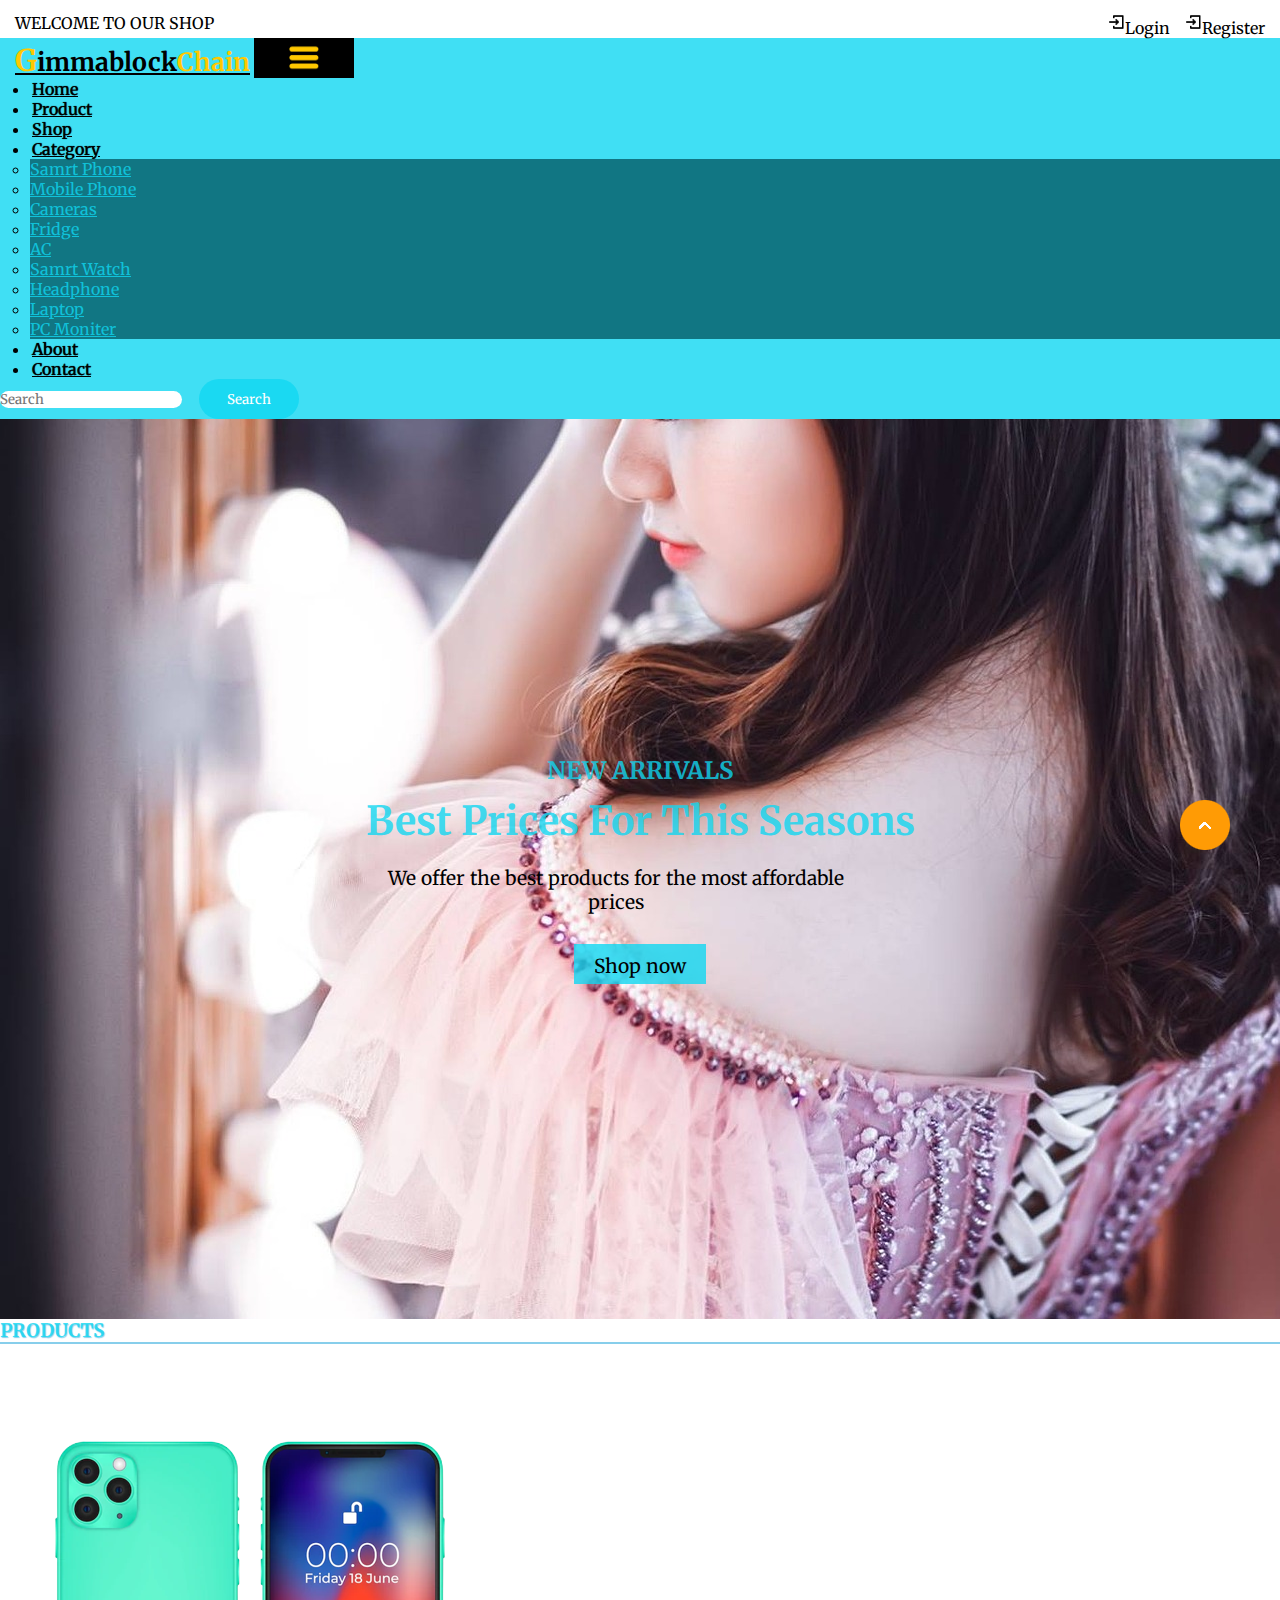
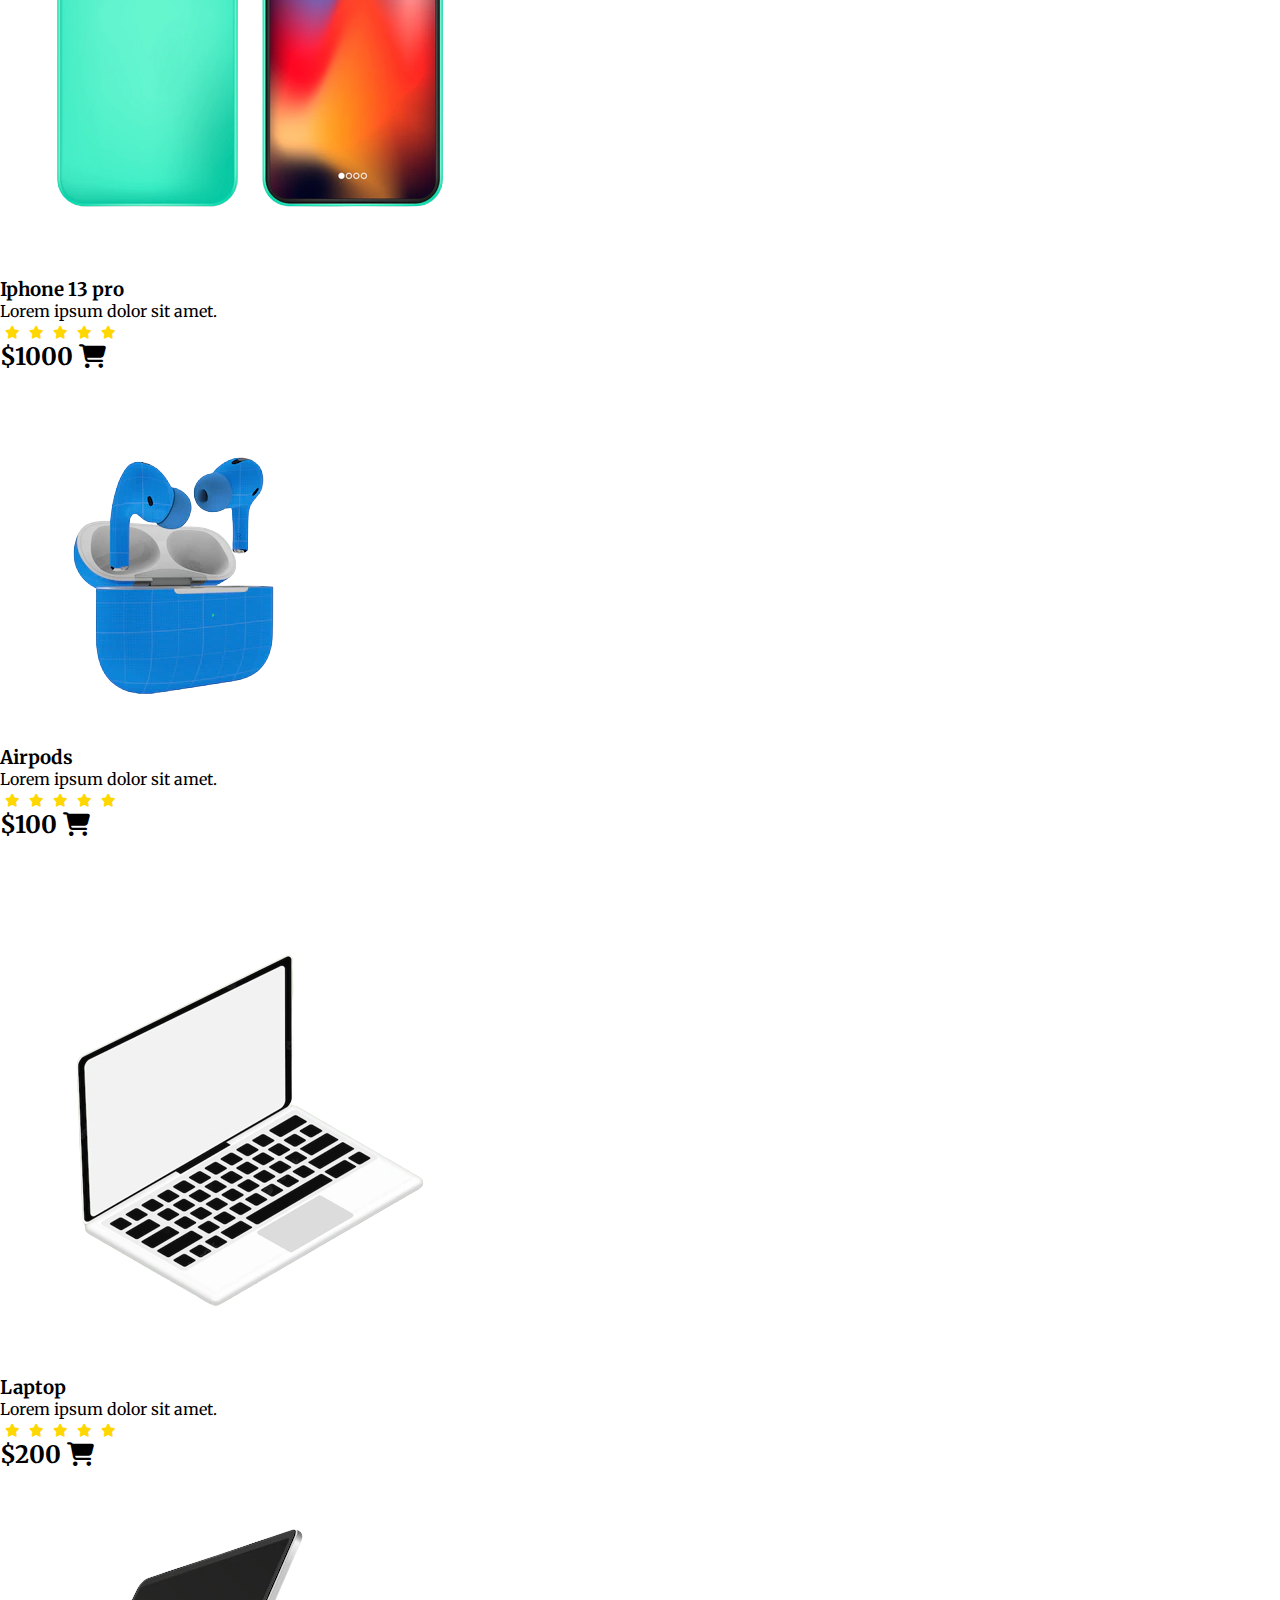
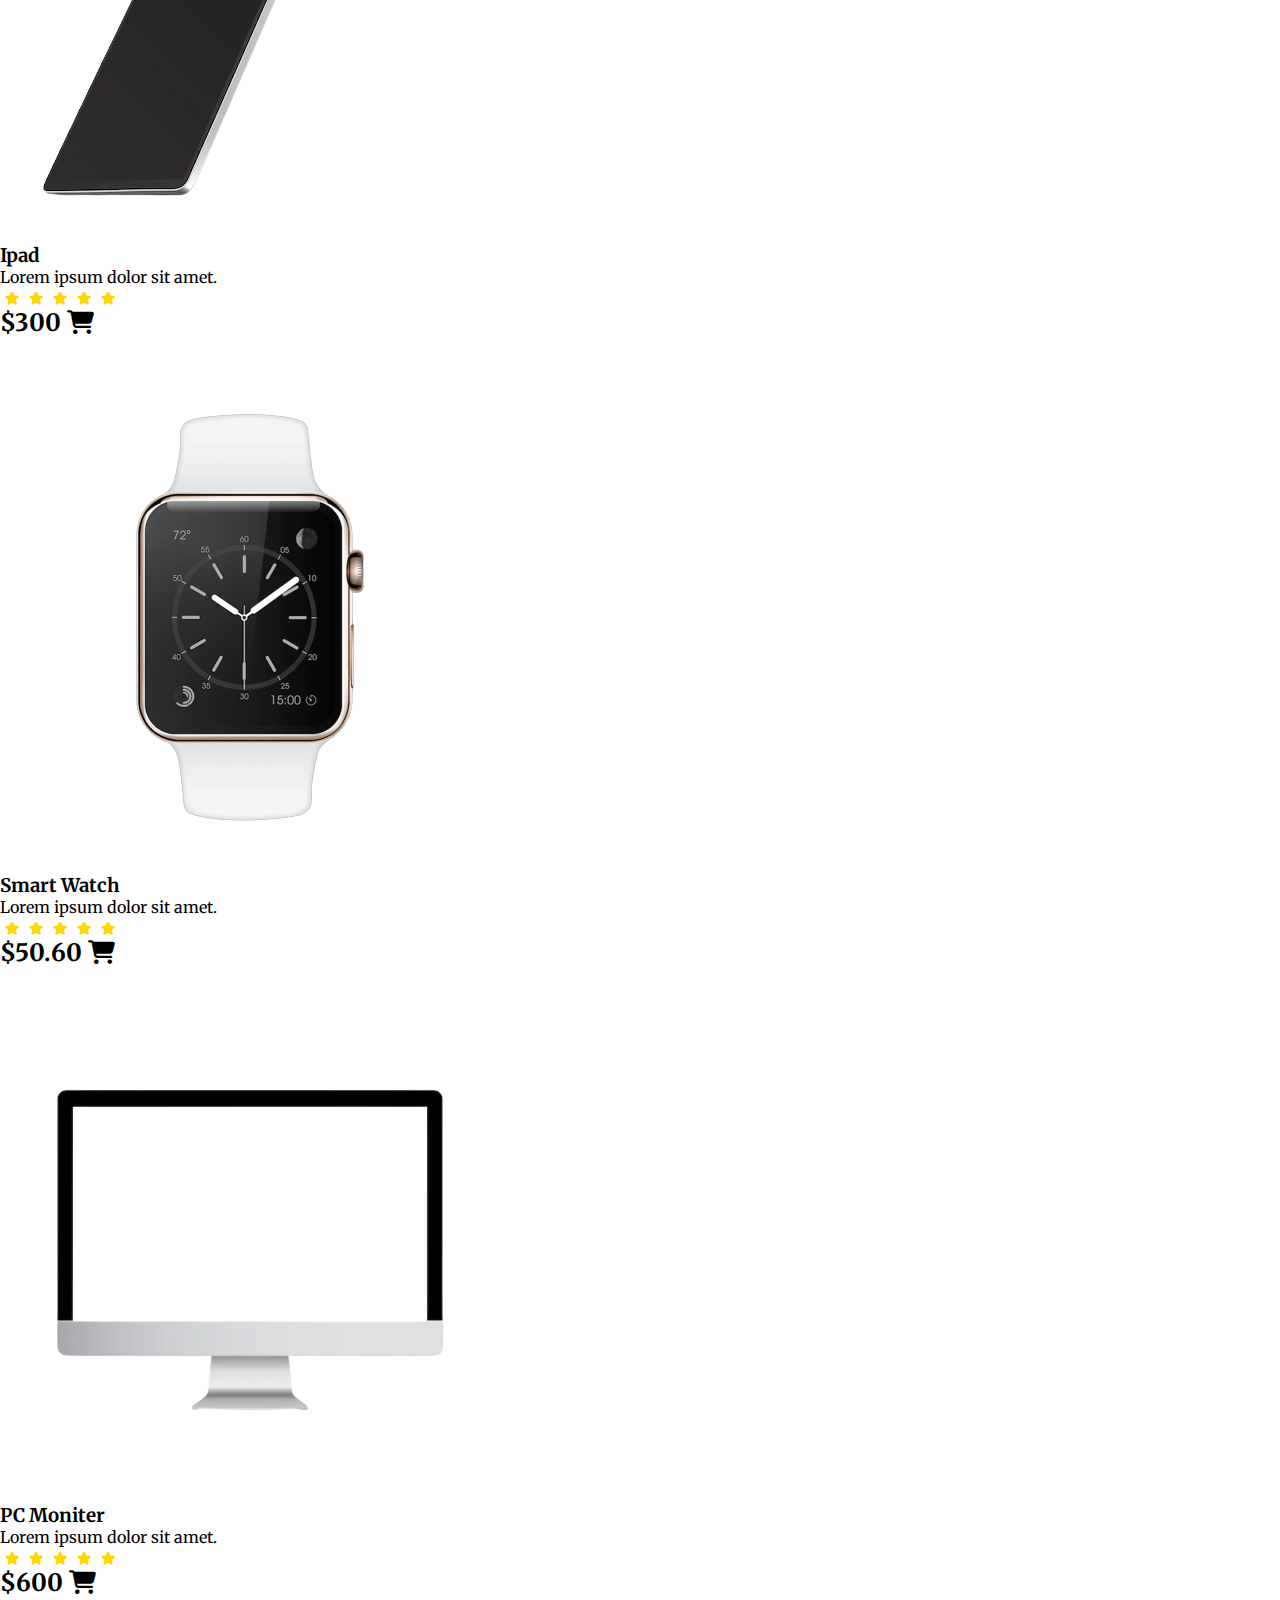
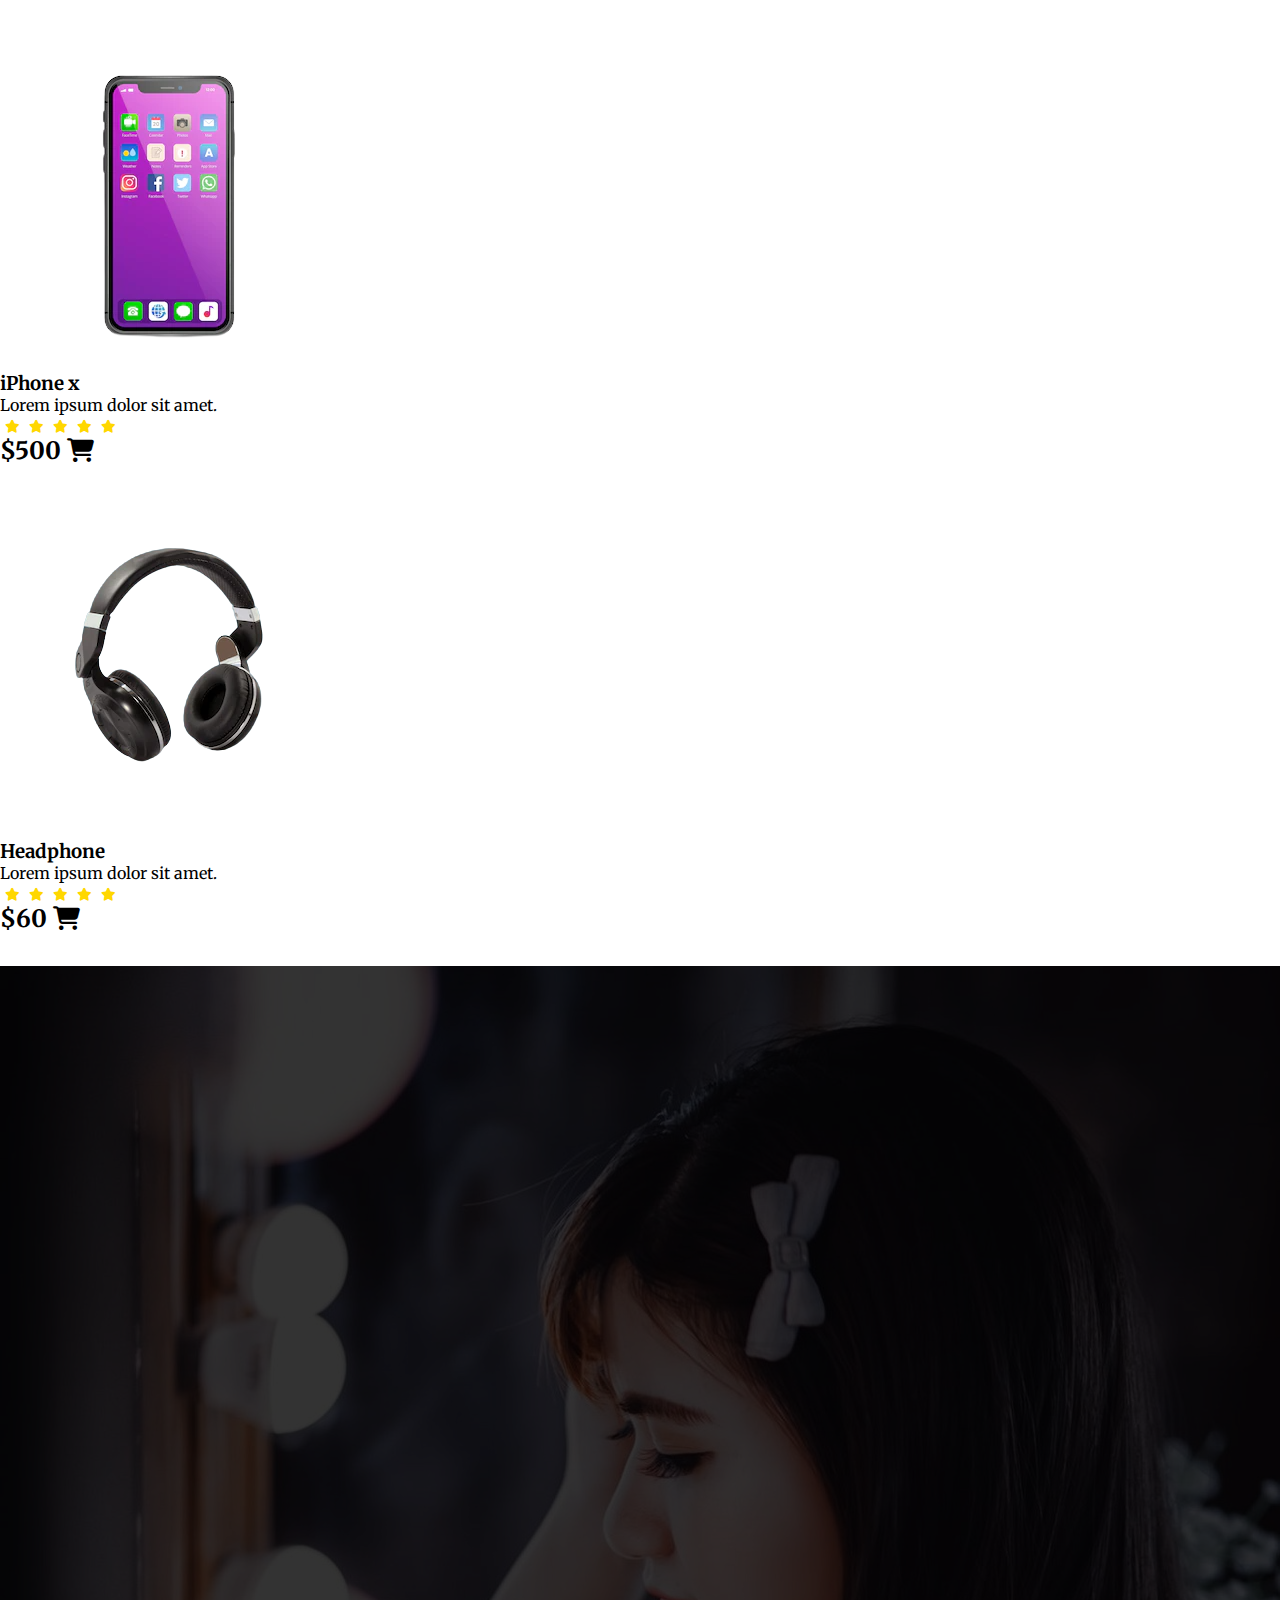
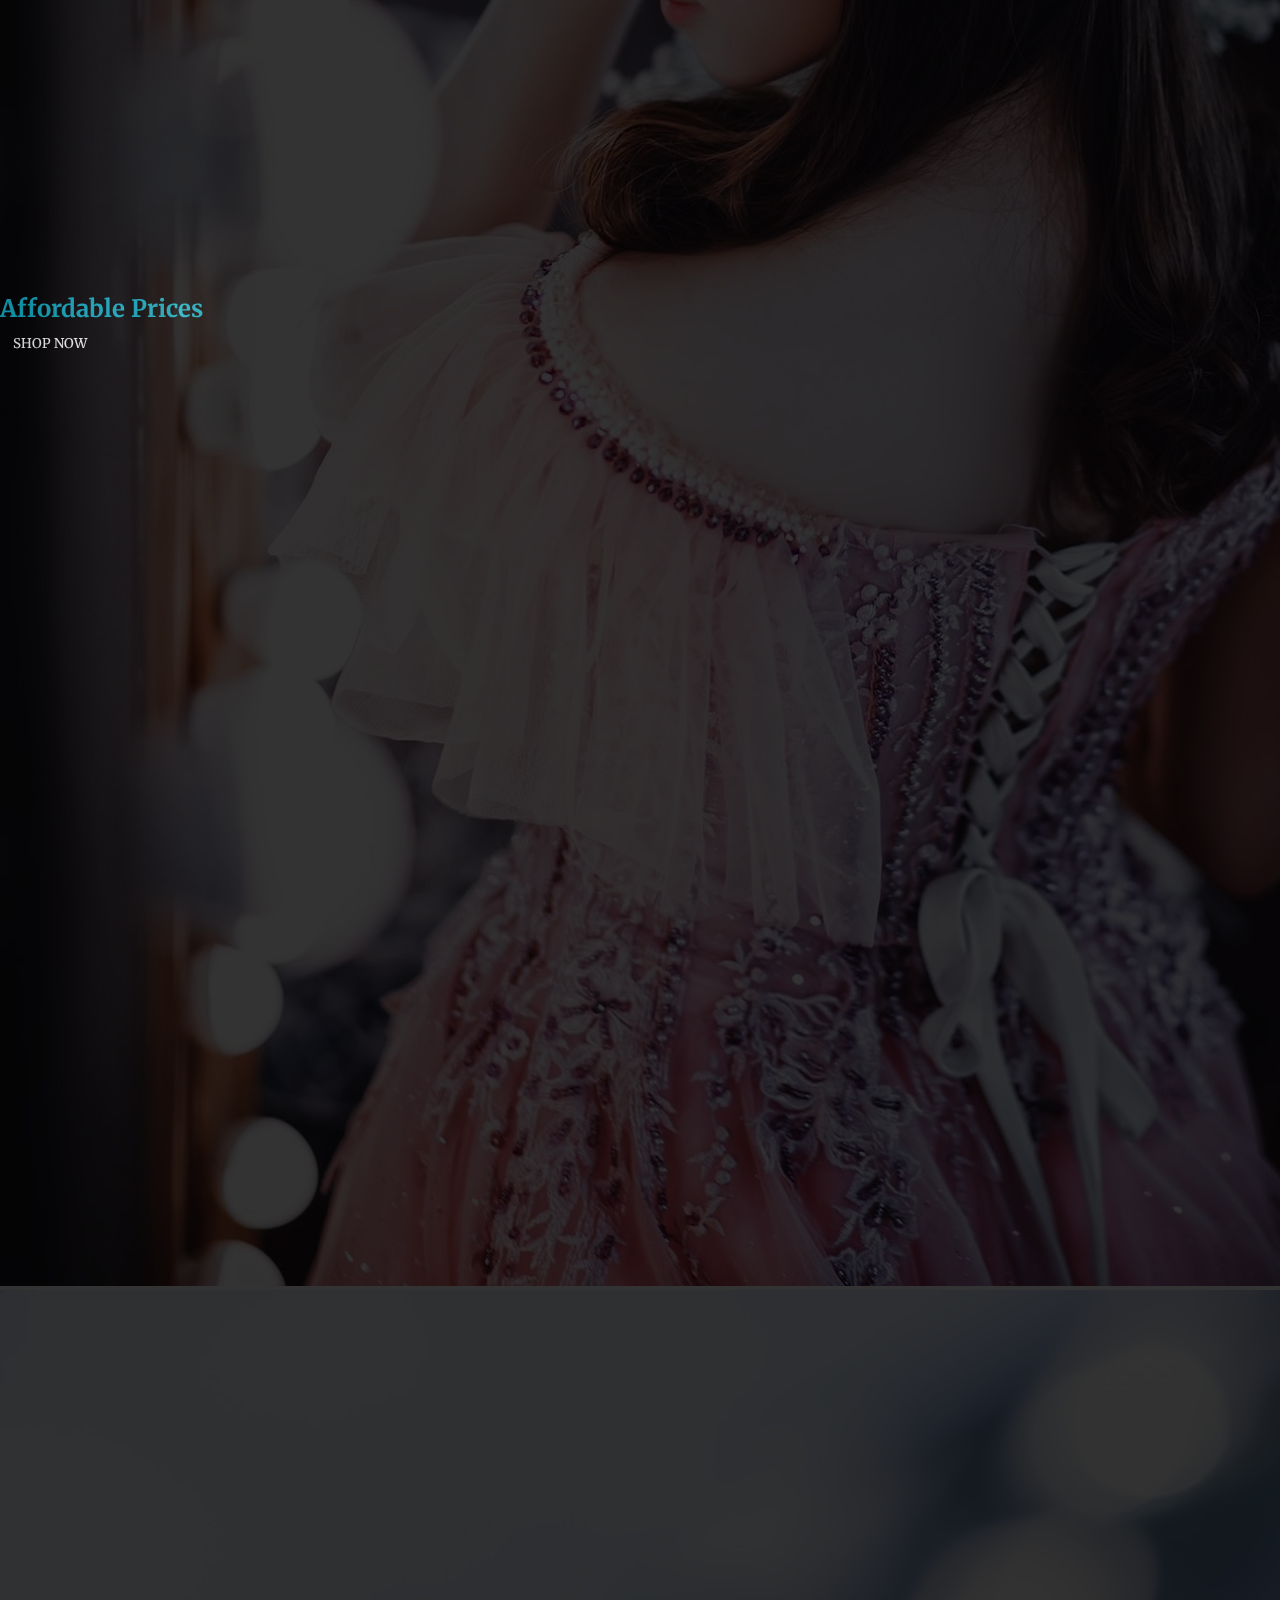
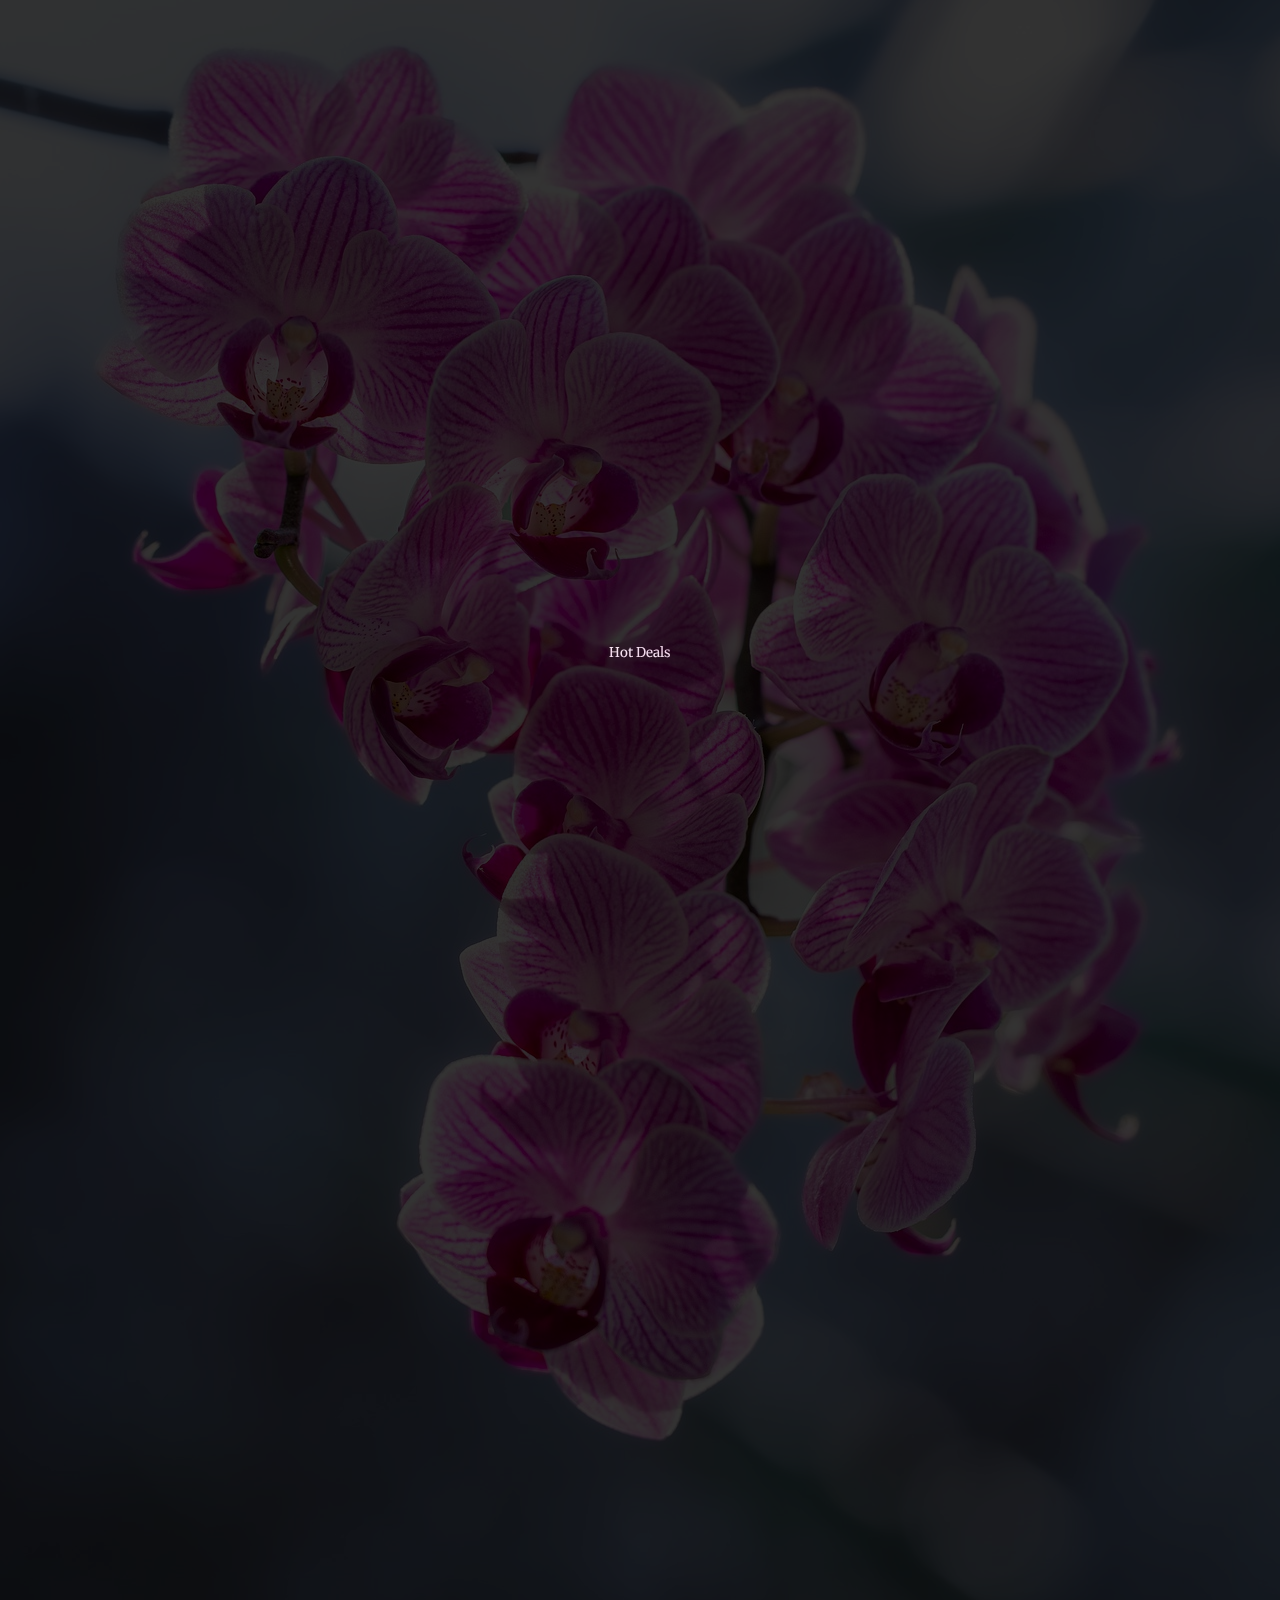
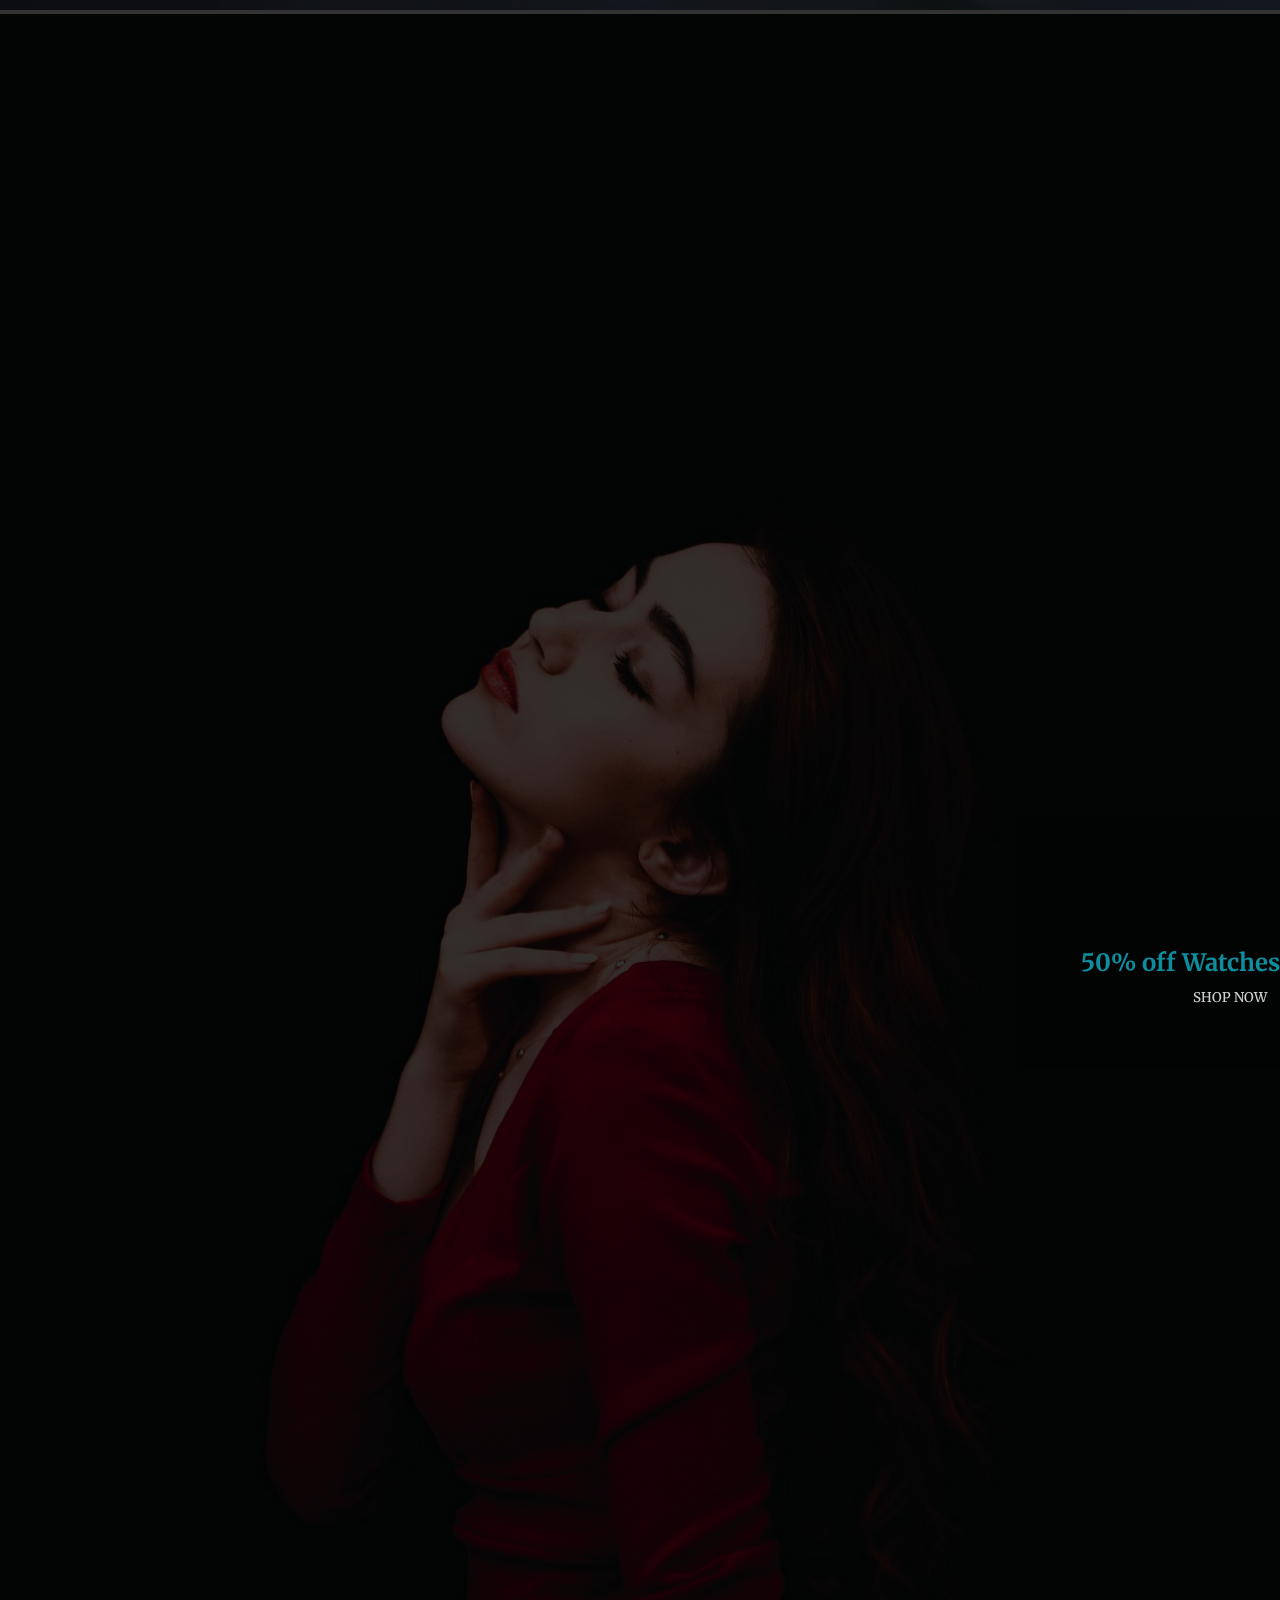
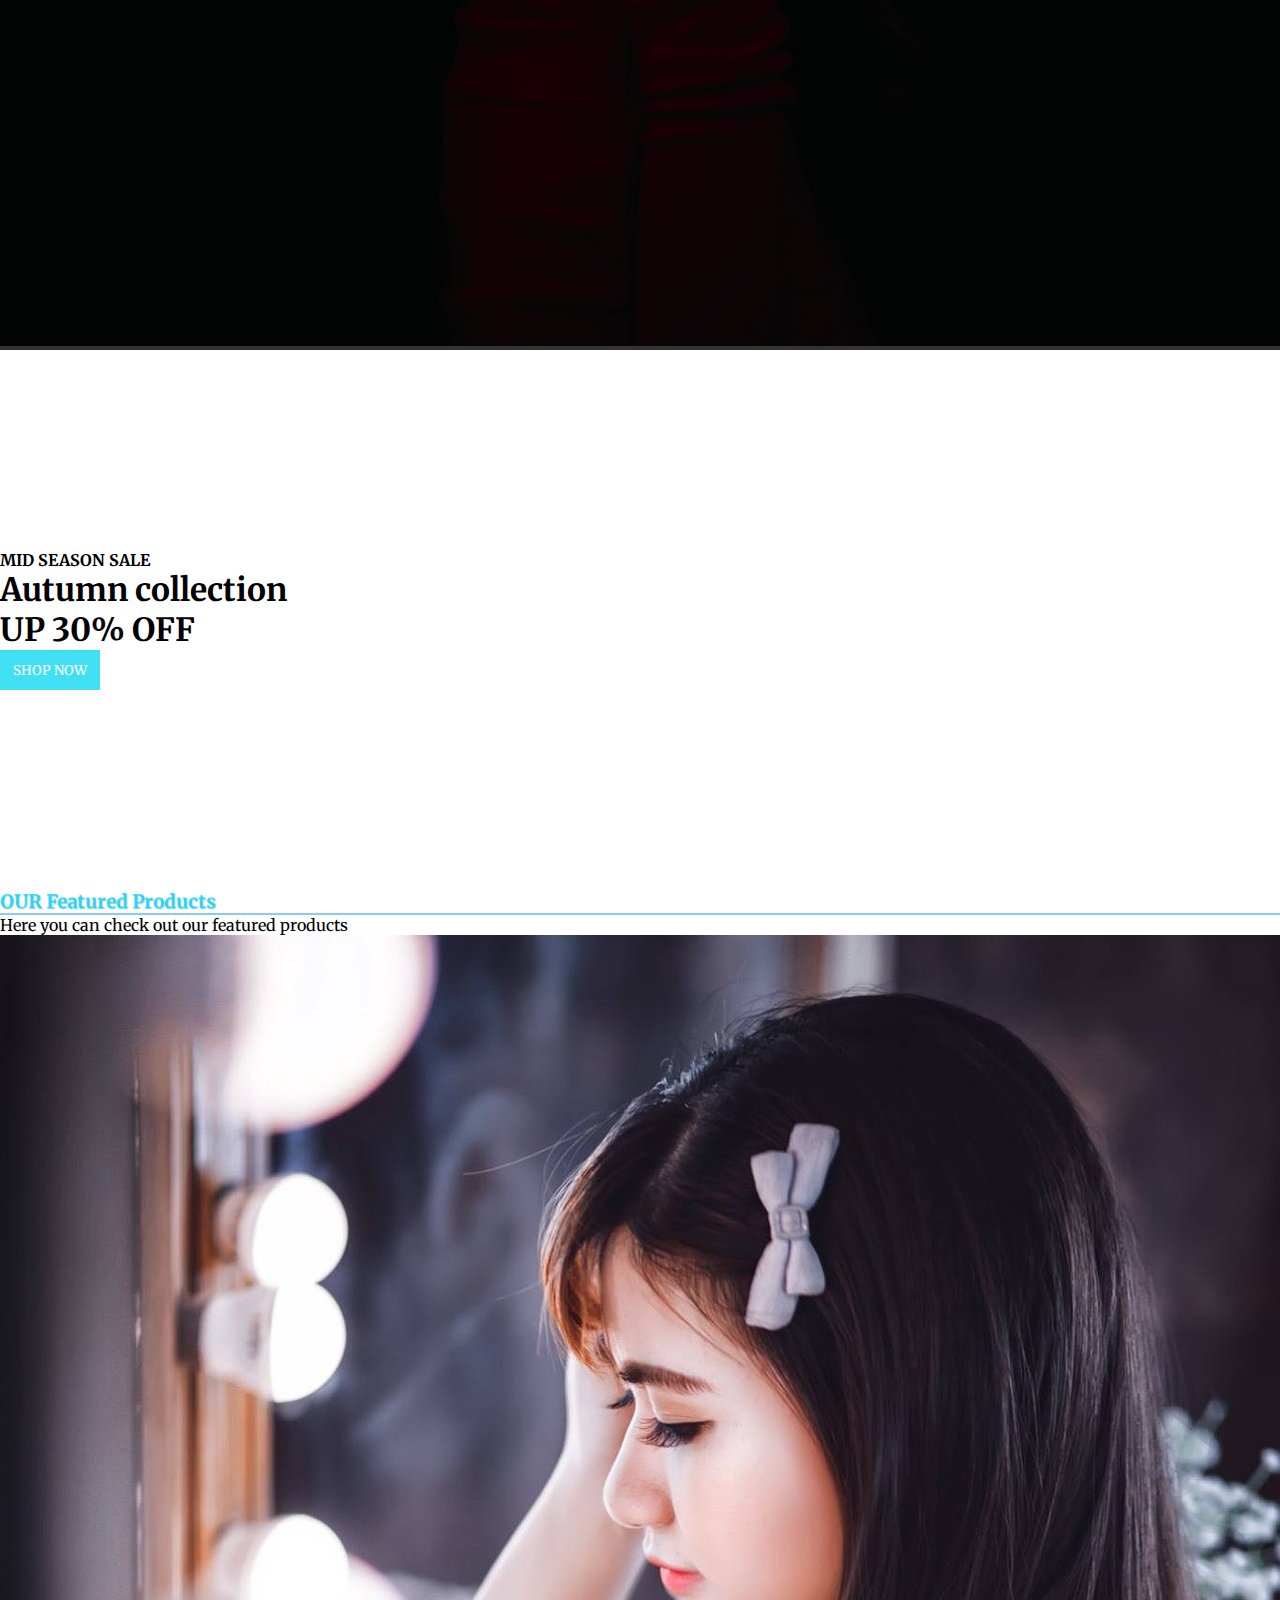
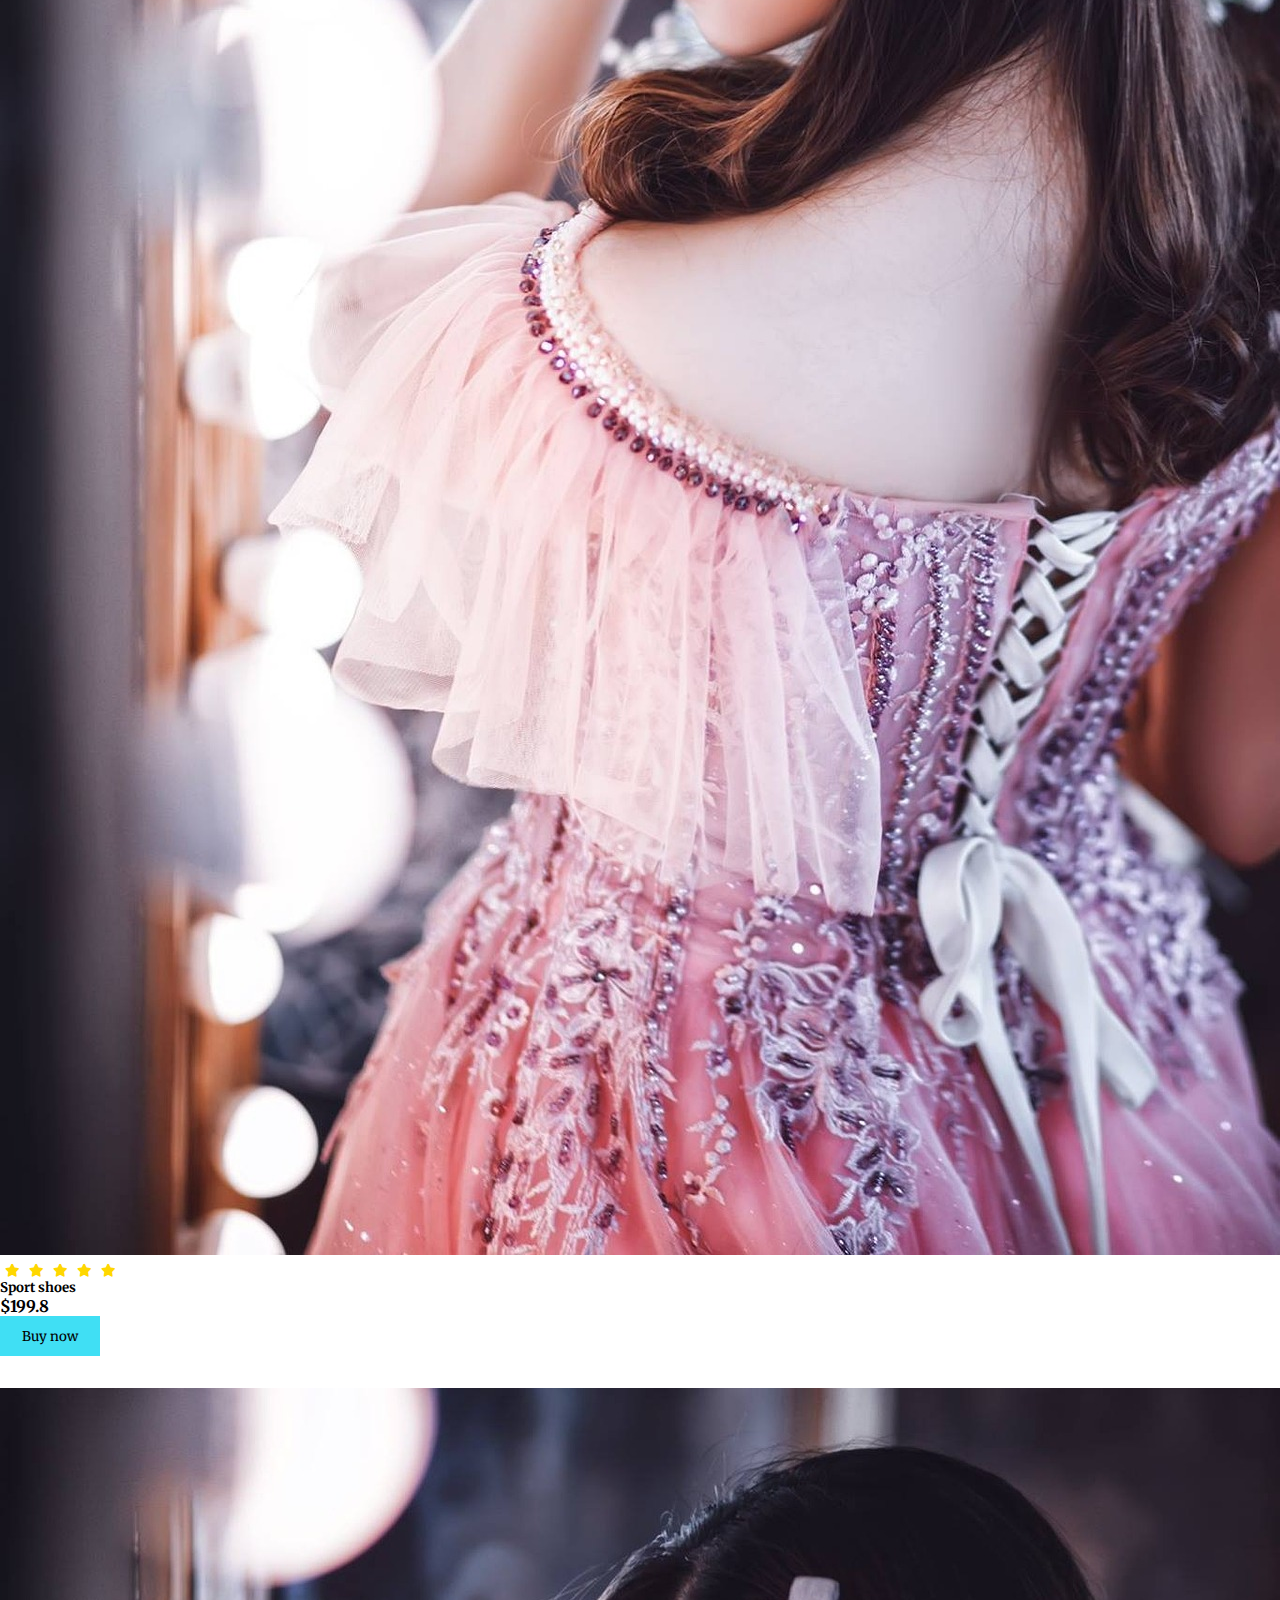
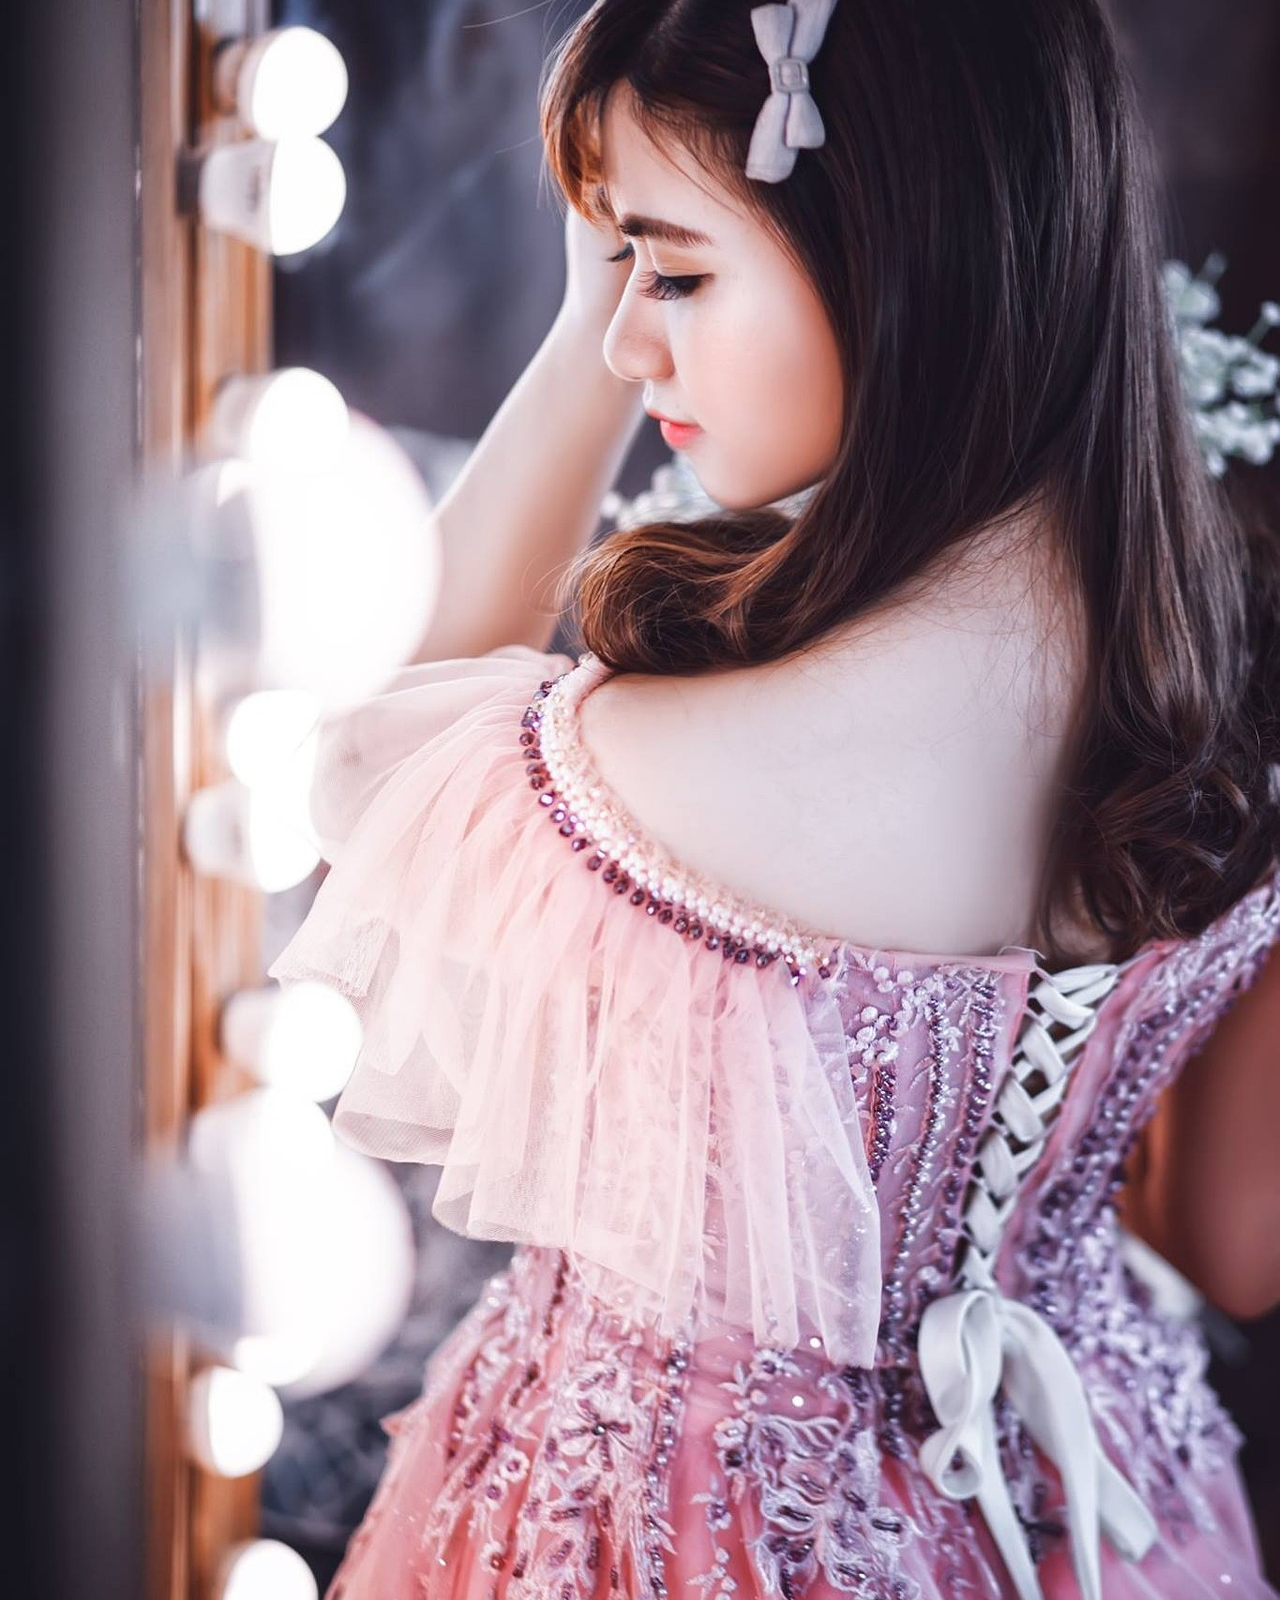
==== commit aba7db8e: "none" ====
--- a/index.html
+++ b/index.html
@@ -50,7 +50,7 @@
                 <a class="nav-link dropdown-toggle" href="#" id="navbarDropdown" role="button" data-bs-toggle="dropdown" aria-expanded="false">
                   Category
                 </a>
-                <ul class="dropdown-menu" aria-labelledby="navbarDropdown" style="background-color: rgb(67 0 86);">
+                <ul class="dropdown-menu" aria-labelledby="navbarDropdown" style="background-color: rgba(5, 91, 102, 0.8) ;">
                   <li><a class="dropdown-item" href="#">Samrt Phone</a></li>
                   <li><a class="dropdown-item" href="#">Mobile Phone</a></li>
                   <li><a class="dropdown-item" href="#">Cameras</a></li>
@@ -71,7 +71,7 @@
             </ul>
             <form class="d-flex" id="search">
               <input class="form-control me-2" type="search" placeholder="Search" aria-label="Search">
-              <button class="btn btn-outline-success" type="submit">Search</button>
+              <button class="btn btn-outline-info" type="submit">Search</button>
             </form>
           </div>
         </div>
@@ -521,18 +521,18 @@
         <div class="container">
           <div class="row">
 
-            <div class="col-lg-3 col-md-6 footer-contact">
-              <h3>GimmablockChain</h3>
+            <div class="col-lg-3 col-md-6 col-sm-6 footer-contact">
+              <h3>GimablockChain</h3>
               <p>
                 ifey <br>
                 gidieon <br>
                 gimma <br>
               </p>
-              <strong  style="color: blue;">Phone: +000000000000000 <br></strong> 
-              <strong  style="color: blue;">Email: GimmablockChain.com <br></strong>
-            </div>
-
-            <div class="col-lg-3 col-md-6 footer-links">
+              <strong  style="color: black;">Phone: +000000000000000 <br></strong> 
+              <strong  style="color: black;">Email: GimablockChain.com <br></strong>
+            </div>
+
+            <div class="col-lg-3 col-md-6 col-sm-6 footer-links">
               <h4>Usefull Links</h4>
              <ul>
               <li><a href="#">Home</a></li>
@@ -547,7 +547,7 @@
 
            
 
-            <div class="col-lg-3 col-md-6 footer-links">
+            <div class="col-lg-3 col-md-6 col-sm-6 footer-links">
               <h4>Our Services</h4>
 
              <ul>
@@ -559,9 +559,9 @@
              </ul>
             </div>
 
-            <div class="col-lg-3 col-md-6 footer-links">
+            <div class="col-lg-3 col-md-6 col-sm-6 footer-links">
               <h4>Our Social Networks</h4>
-              <p  style="color: blue;">Lorem ipsum dolor sit amet consectetur, adipisicing elit. Quia, quibusdam.</p>
+              <p  style="color: black;">Lorem ipsum dolor sit amet consectetur, adipisicing elit. Quia, quibusdam.</p>
 
               <div class="socail-links mt-3">
                 <a href="#"><i class="fa-brands fa-twitter"></i></a>
@@ -578,11 +578,11 @@
       </div>
       <hr>
       <div class="container py-4">
-        <div  style="color: blue;" class="copyright">
-          &copy; Copyright <strong><span  style="color: aquamarine;">GimmablockChain</span></strong>. All Rights Reserved
-        </div>
-        <div class="credits" style="color: aquamarine;">
-          Designed by <a  style="color: aquamarine;" href="#">IfeyPrecious</a>
+        <div  style="color:  #caa10c;" class="copyright">
+          &copy; Copyright <strong><span  style="color:  #caa10c;">GimablockChain</span></strong>. All Rights Reserved
+        </div>
+        <div class="credits" style="color:  #caa10c;">
+          Designed by <a  style="color: #caa10c;" href="#">IfeyPrecious</a>
         </div>
       </div>
     </footer>
--- a/style.css
+++ b/style.css
@@ -4,6 +4,7 @@
   box-sizing: border-box;
   outline: none;
   font-family: "Merriweather", serif;
+
 }
 /* top navbar */
 .top-navbar {
@@ -81,8 +82,8 @@
   margin-bottom: 6px;
 }
 #logo span {
-  /* color: #ffc800; */
-  color: blue;
+  color: #ffc800;
+  /* color: rgba(16, 215, 241, 0.8); */
 }
 #logo #span1 {
   font-size: 30px;
@@ -95,23 +96,23 @@
 }
 .nav-item .nav-link {
   /* color: white; */
-  color: blue;
+  color:  black;
   margin-left: 2px;
   text-shadow: 0px 0px 1px black;
   transition: 0.5s ease;
 }
 .nav-item .nav-link:hover {
-  /* color: #ffc800; */
-  color: black;
+  color: #ffc800;
+  /* color: black; */
 }
 .dropdown-menu li a {
   /* color: white; */
-  color: blue;
+  color: rgba(16, 215, 241, 0.8);
   transition: 0.5s ease;
 }
 .dropdown-menu li a:hover {
   /* background-color: rgb(67 0 86); */
-  background-color: blue;
+  background-color: rgba(16, 215, 241, 0.8);
   /* color: #ffc800; */
   color: black;
 }
@@ -124,7 +125,7 @@
   color: white;
   /* border: 1px solid #ffc800; */
   /* background-color: #ffc800; */
-  background-color: blue;
+  background-color: rgba(16, 215, 241, 0.8);
 }
 /* navbar */
 
@@ -159,14 +160,13 @@
   align-items: center;
   text-align: center;
   padding: 20px;
-  color: blue;
+  color: rgba(16, 215, 241, 0.8);
 }
 #home h5 {
   font-size: 1.5rem;
   margin-bottom: 10px;
-  color: blue;
-}
-
+  color: rgba(16, 215, 241, 0.8);
+}
 #home h1 {
   font-size: 2.5rem;
   margin-bottom: 20px;
@@ -180,7 +180,7 @@
 }
 
 #home button {
-    background-color: rgba(16, 215, 241, 0.8);
+  background-color: rgba(16, 215, 241, 0.8);
   color: black;
   padding: 10px 20px;
   border: none;
@@ -193,7 +193,7 @@
 }
 
 #home button:hover {
-  background-color:blue;
+  background-color: rgba(16, 215, 241, 0.8);
   color: white;
 }
 
@@ -216,7 +216,7 @@
   margin-top: 30px;
   width: 100%;
 }
- 
+
 .btn {
   margin-left: 13px;
 }
@@ -232,7 +232,7 @@
   cursor: pointer;
 } */
 .btn button:hover {
-  background-color: blue;
+  background-color: rgba(16, 215, 241, 0.8);
   color: black;
   border: none;
 }
@@ -313,26 +313,26 @@
   color: black;
 }
 #banner button {
-    background-color: rgba(16, 215, 241, 0.8);
+  background-color: rgba(16, 215, 241, 0.8);
 }
 #banner button:hover {
-  background-color: blue;
+  background-color:  rgba(16, 215, 241, 0.8);
   color: black;
 }
 
 /* featured====================== */
 .borderrr,
 .borderr h3 {
-  color: blue;
+  color:  rgba(16, 215, 241, 0.8);
   text-shadow: 1px 1px 1px skyblue;
   border-bottom: 2px solid skyblue;
 }
 
-button.buy-btn{
-background-color: aqua;
-color: #000;
-}
-button.buy-btn:hover{
+button.buy-btn {
+  background-color: rgba(16, 215, 241, 0.8);
+  color: #000;
+}
+button.buy-btn:hover {
   background-color: black;
   color: white;
 }
@@ -353,7 +353,7 @@
   position: absolute;
   top: 0;
   left: 0;
-  color: burlywood;
+  color: rgba(16, 215, 241, 0.8);
   font-weight: bold;
   transition: 4s ease;
   opacity: 0.8;
@@ -362,7 +362,7 @@
   height: 100%;
 }
 #new .one .details:hover {
-    background-color: rgba(16, 215, 241, 0.8);
+  background-color: rgba(16, 215, 241, 0.8);
 }
 button {
   background-color: #000;
@@ -372,8 +372,8 @@
   width: 100px;
 }
 button:hover {
-    background-color: rgba(16, 215, 241, 0.8);
-    color: black;
+  background-color: rgba(16, 215, 241, 0.8);
+  color: black;
 }
 #new .one:nth-child(1) .details {
   display: flex;
@@ -555,7 +555,7 @@
   padding: 0 0 30px 0px;
   color: white;
   font-size: 14px;
-  background-color:blue;
+  background-color:  rgba(16, 215, 241, 0.8);
   margin-top: 100px;
 }
 #footer .footer-top {
@@ -580,7 +580,7 @@
   font-size: 14px;
   line-height: 24px;
   margin-bottom: 0;
-  color: blue;
+  color:  black;
 }
 #footer .footer-top h4 {
   font-size: 16px;
@@ -593,7 +593,7 @@
   margin-top: 10px;
 }
 #footer .footer-top .footer-links h4 {
-  color: blue;
+  color: black;
 }
 #footer .footer-top .footer-links ul {
   list-style: none;
@@ -607,14 +607,14 @@
 }
 #footer .footer-top .footer-links ul li a {
   text-decoration: none;
-  color: blue;
+  color: black;
   display: inline-block;
   line-height: 1;
   font-weight: bold;
   transition: 0.5s ease;
 }
 #footer .footer-top .footer-links ul li a:hover {
-  color: aqua;
+  color: #ffc800;;
 }
 #footer .footer-top .socail-links a {
   font-size: 18px;
@@ -631,7 +631,7 @@
   transition: 0.5s ease;
 }
 #footer .footer-top .socail-links a:hover {
-  background-color: blue;
+  background-color: #ffc800;;
   color: black;
 }
 #footer .copyright {
@@ -645,6 +645,12 @@
 }
 #footer .credits a {
   color: black;
+}
+
+@media screen and (max-width: 600px) {
+  #footer {
+ 
+}
 }
 /* footer */
 
@@ -666,13 +672,13 @@
 #login {
   width: 65%;
   height: 70vh;
-  background-color: rgb(67 0 86);
+  background-color:  rgba(16, 215, 241, 0.8);
   margin-top: 35px;
   border-radius: 10px;
   box-shadow: rgba(17, 12, 46, 0.15) 0px 48px 100px 0px;
 }
 #side1 h3 {
-  color: blue;
+  color:  black;
   font-weight: bold;
   margin-top: 200px;
 }
@@ -683,7 +689,7 @@
 }
 #side2 h3 {
   margin-top: 30px;
-  color: blue;
+  color: black;
   font-weight: bold;
   text-shadow: 0px 1px 1px black;
 }
@@ -691,7 +697,7 @@
   margin-top: 15px;
   width: 300px;
   border: none;
-  border-bottom: 2px solid blue;
+  border-bottom: 2px solid rgba(16, 215, 241, 0.8);
 }
 
 .input2 input ::placeholder {
@@ -704,7 +710,7 @@
   padding: 10px;
   text-decoration: none;
   border-radius: 15px;
-  background-color: blue;
+  background-color:  rgba(16, 215, 241, 0.8);
   color: white;
   font-weight: bold;
   border: none;
@@ -734,7 +740,7 @@
 }
 #about h3 {
   font-weight: bold;
-  color:blue;
+  color:  rgba(16, 215, 241, 0.8);
   text-shadow: 0px 1px 1px black;
 }
 #about button {
@@ -754,13 +760,13 @@
 #contact .card {
   height: 80px;
   margin-top: 20px;
-  box-shadow:  rgba(16, 215, 241, 0.8) 0px 0px 2px 0px;
+  box-shadow: rgba(16, 215, 241, 0.8) 0px 0px 2px 0px;
 }
 #contact .card i {
   margin-top: 10px;
   margin-left: 10px;
   font-size: 15px;
-  color: rgba(16, 215, 241, 0.8); 
+  color: rgba(16, 215, 241, 0.8);
   font-weight: bold;
   letter-spacing: 3px;
 }
@@ -769,7 +775,6 @@
   margin-top: 10px;
   letter-spacing: 3px;
   font-weight: bold;
-  
 }
 .messagebtn button {
   margin-top: 30px;
@@ -783,7 +788,7 @@
   color: black;
 }
 .messagebtn button:hover {
-  background-color:blue;
+  background-color:  rgba(16, 215, 241, 0.8);
   color: black;
 }
 /* contact */
@@ -795,4 +800,3 @@
   flex-basis: 24%;
   cursor: pointer;
 }
- 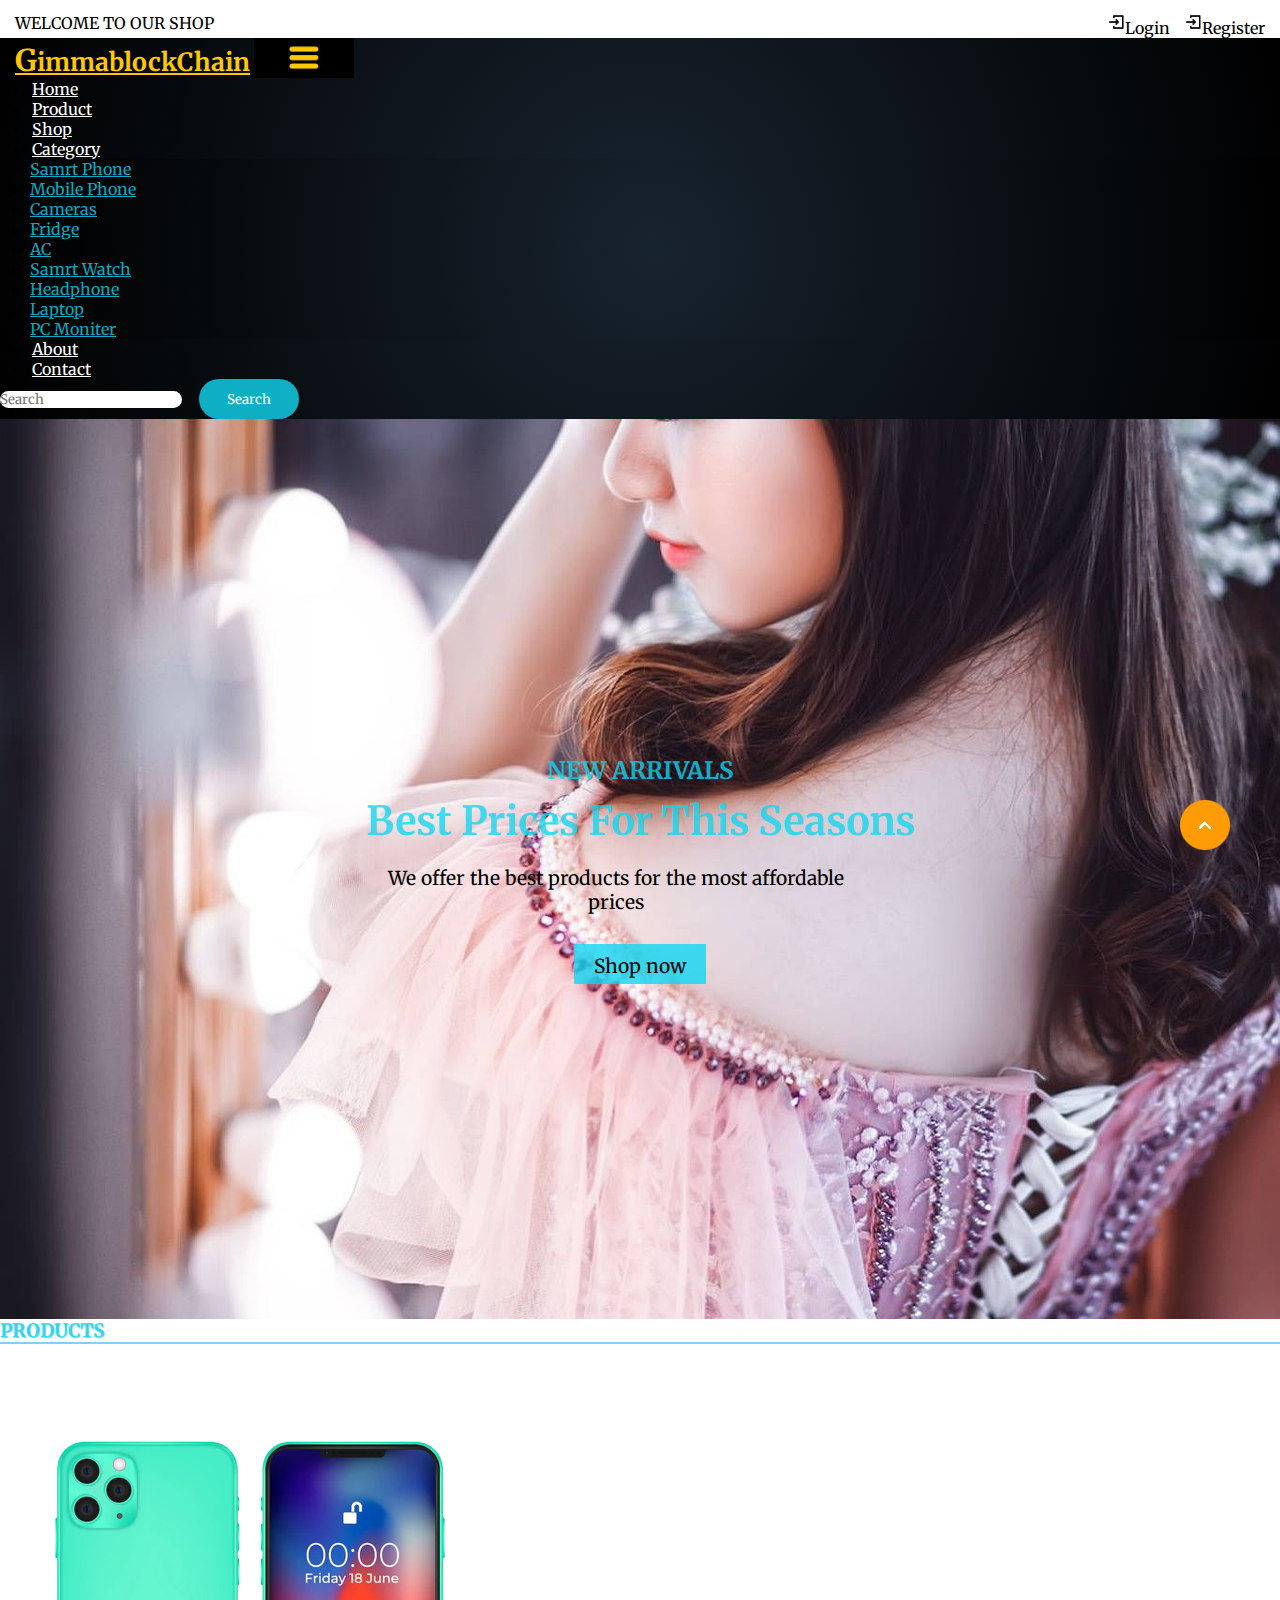
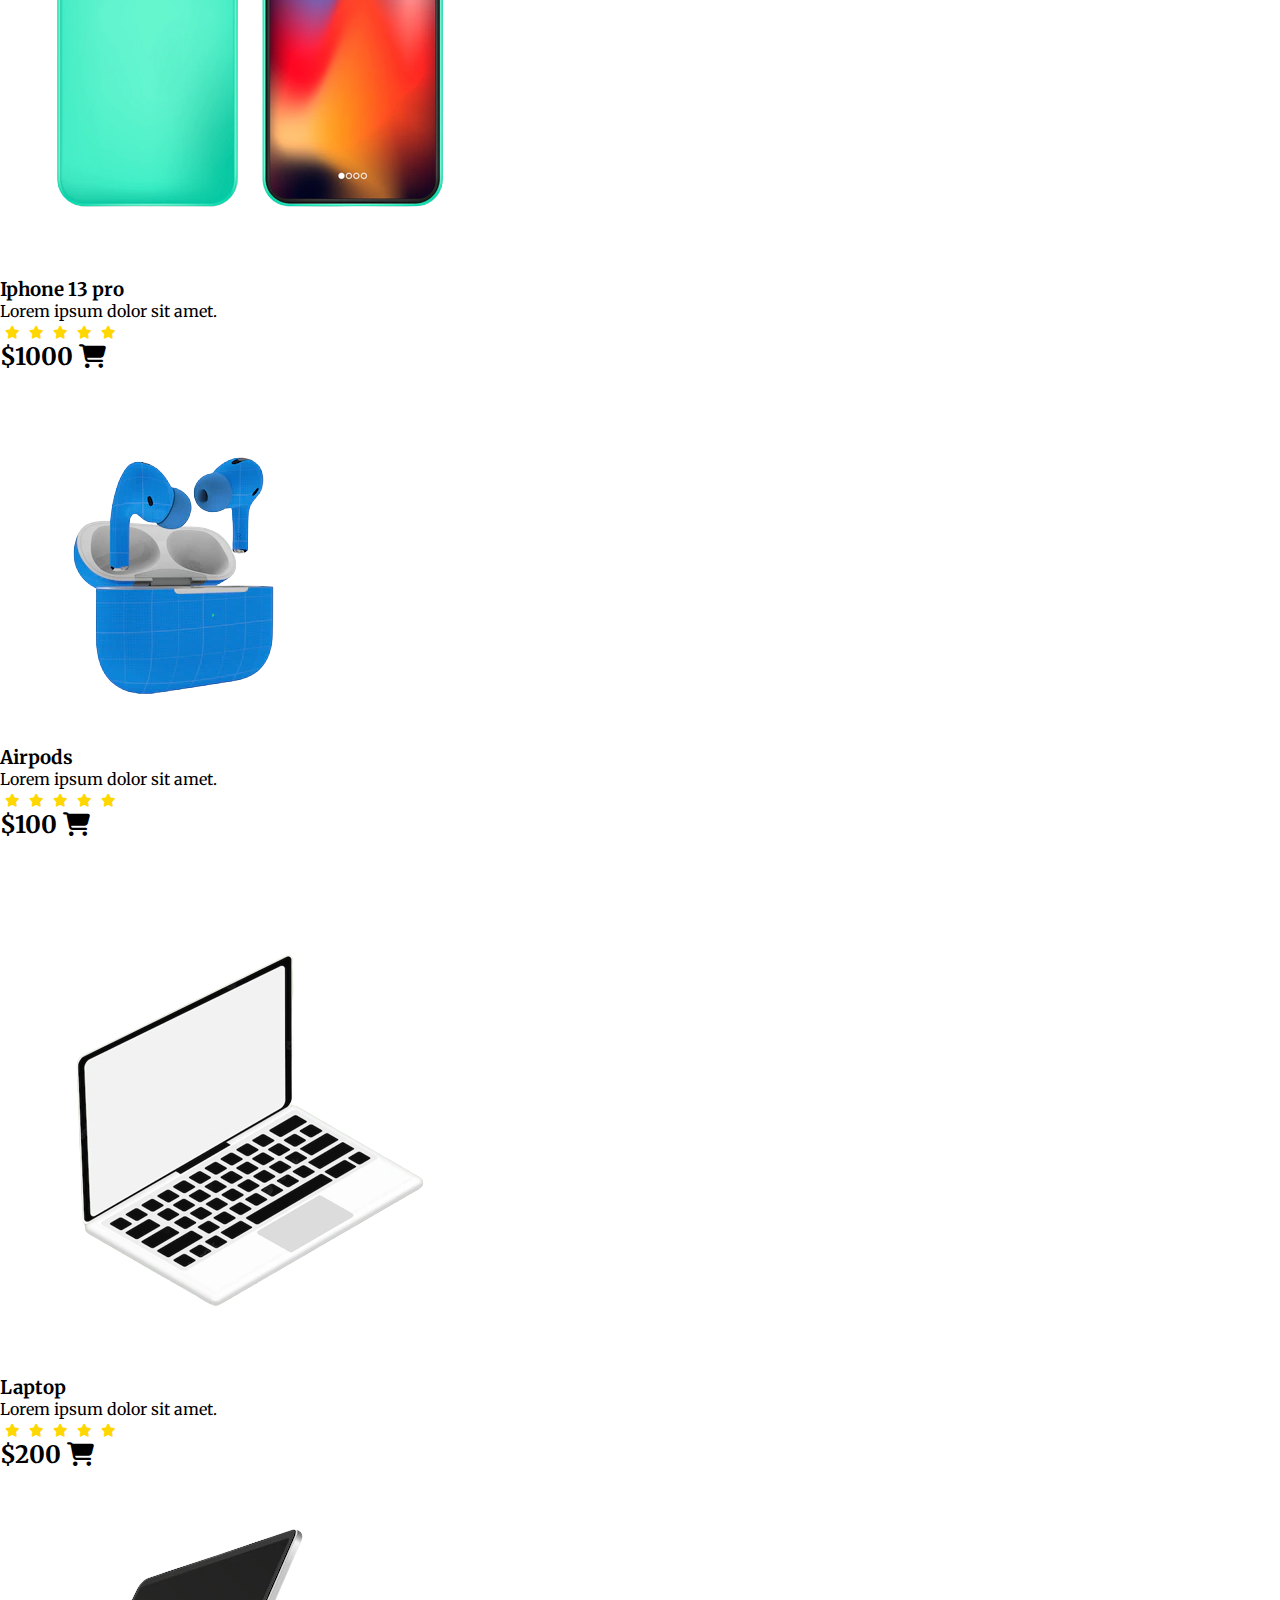
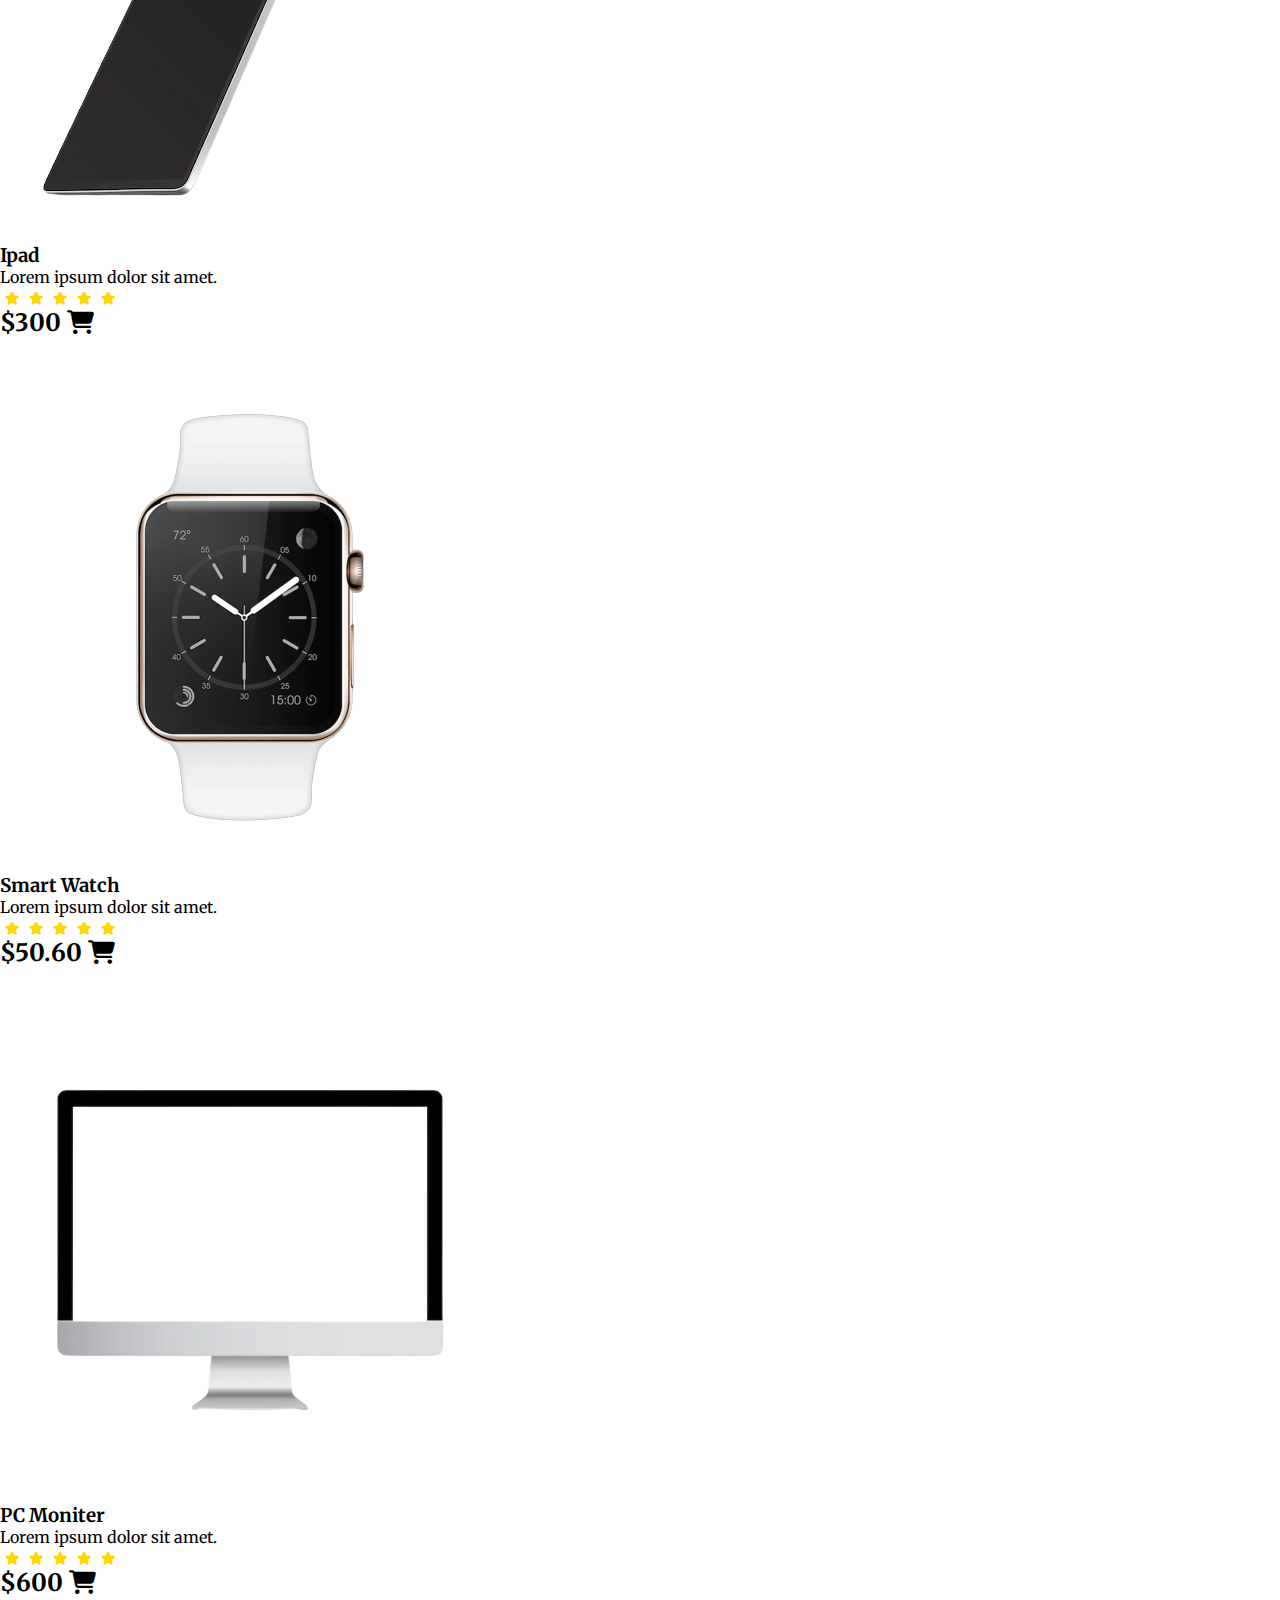
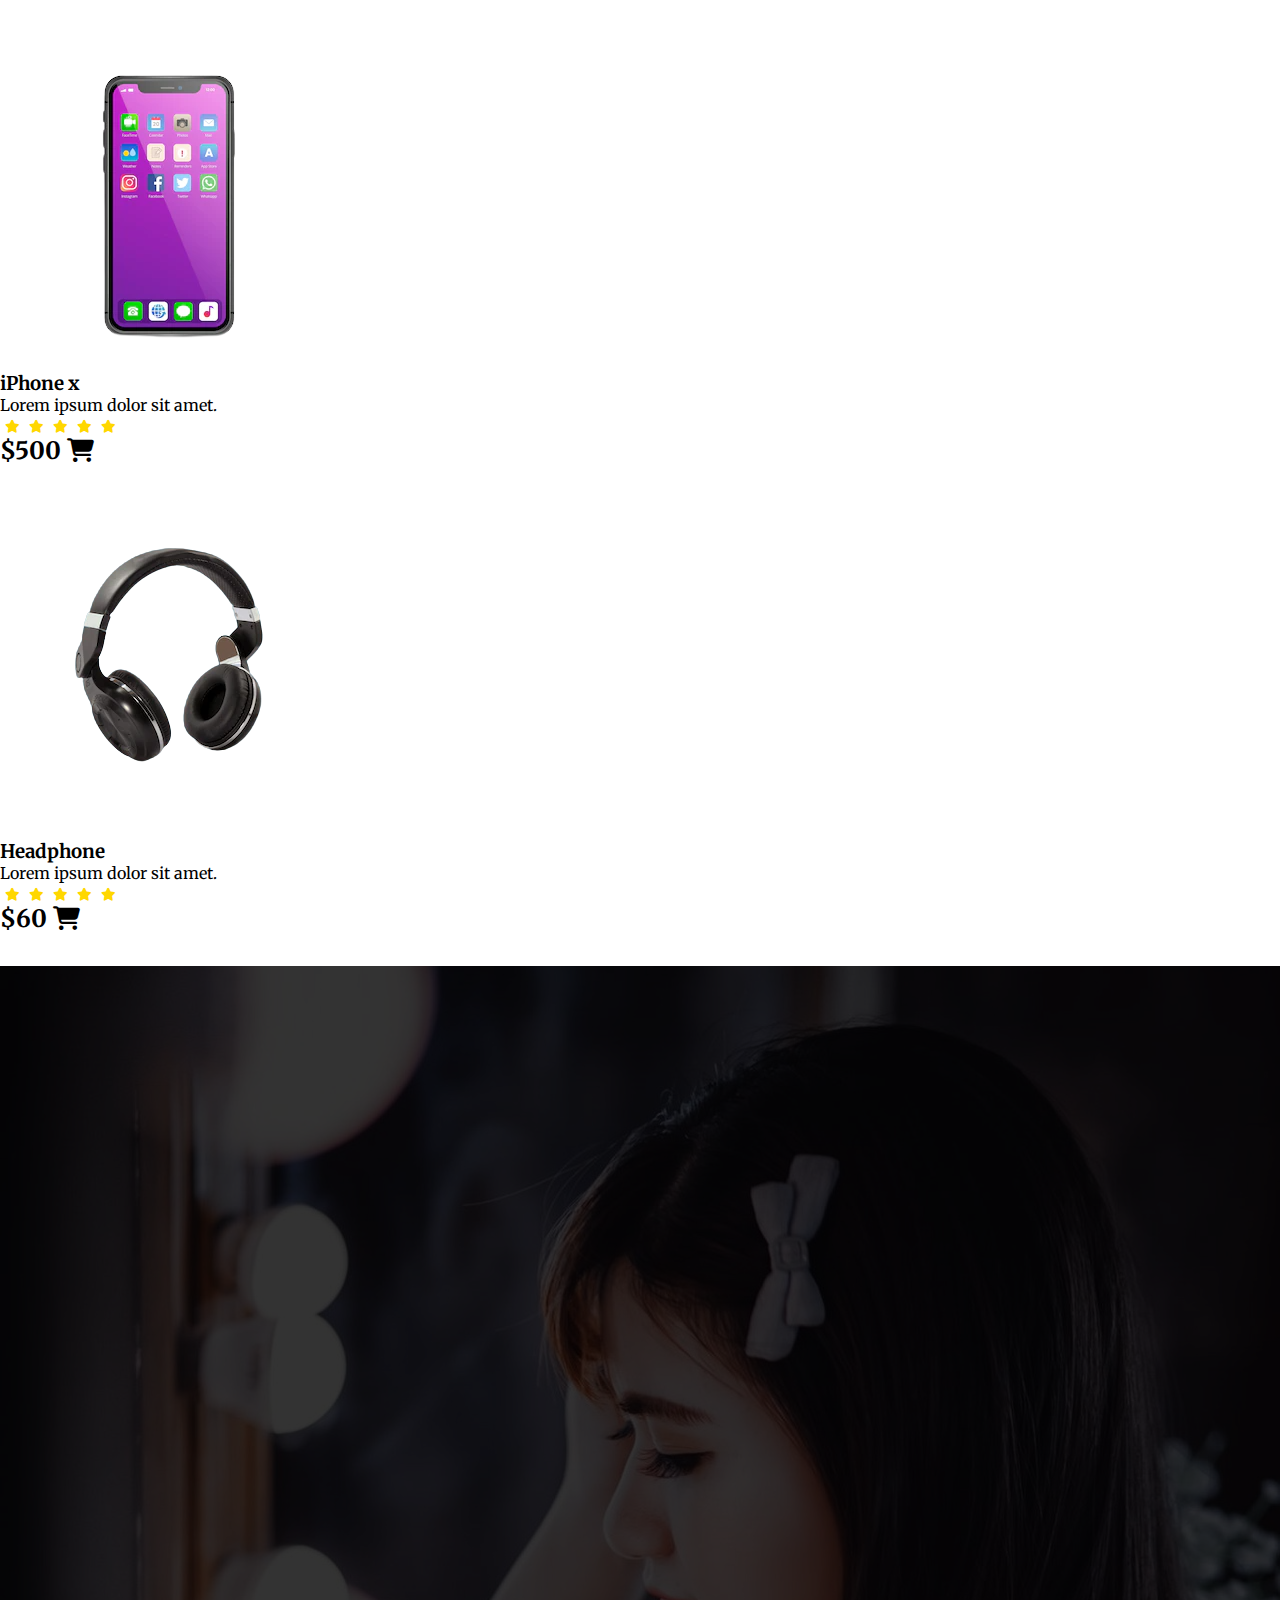
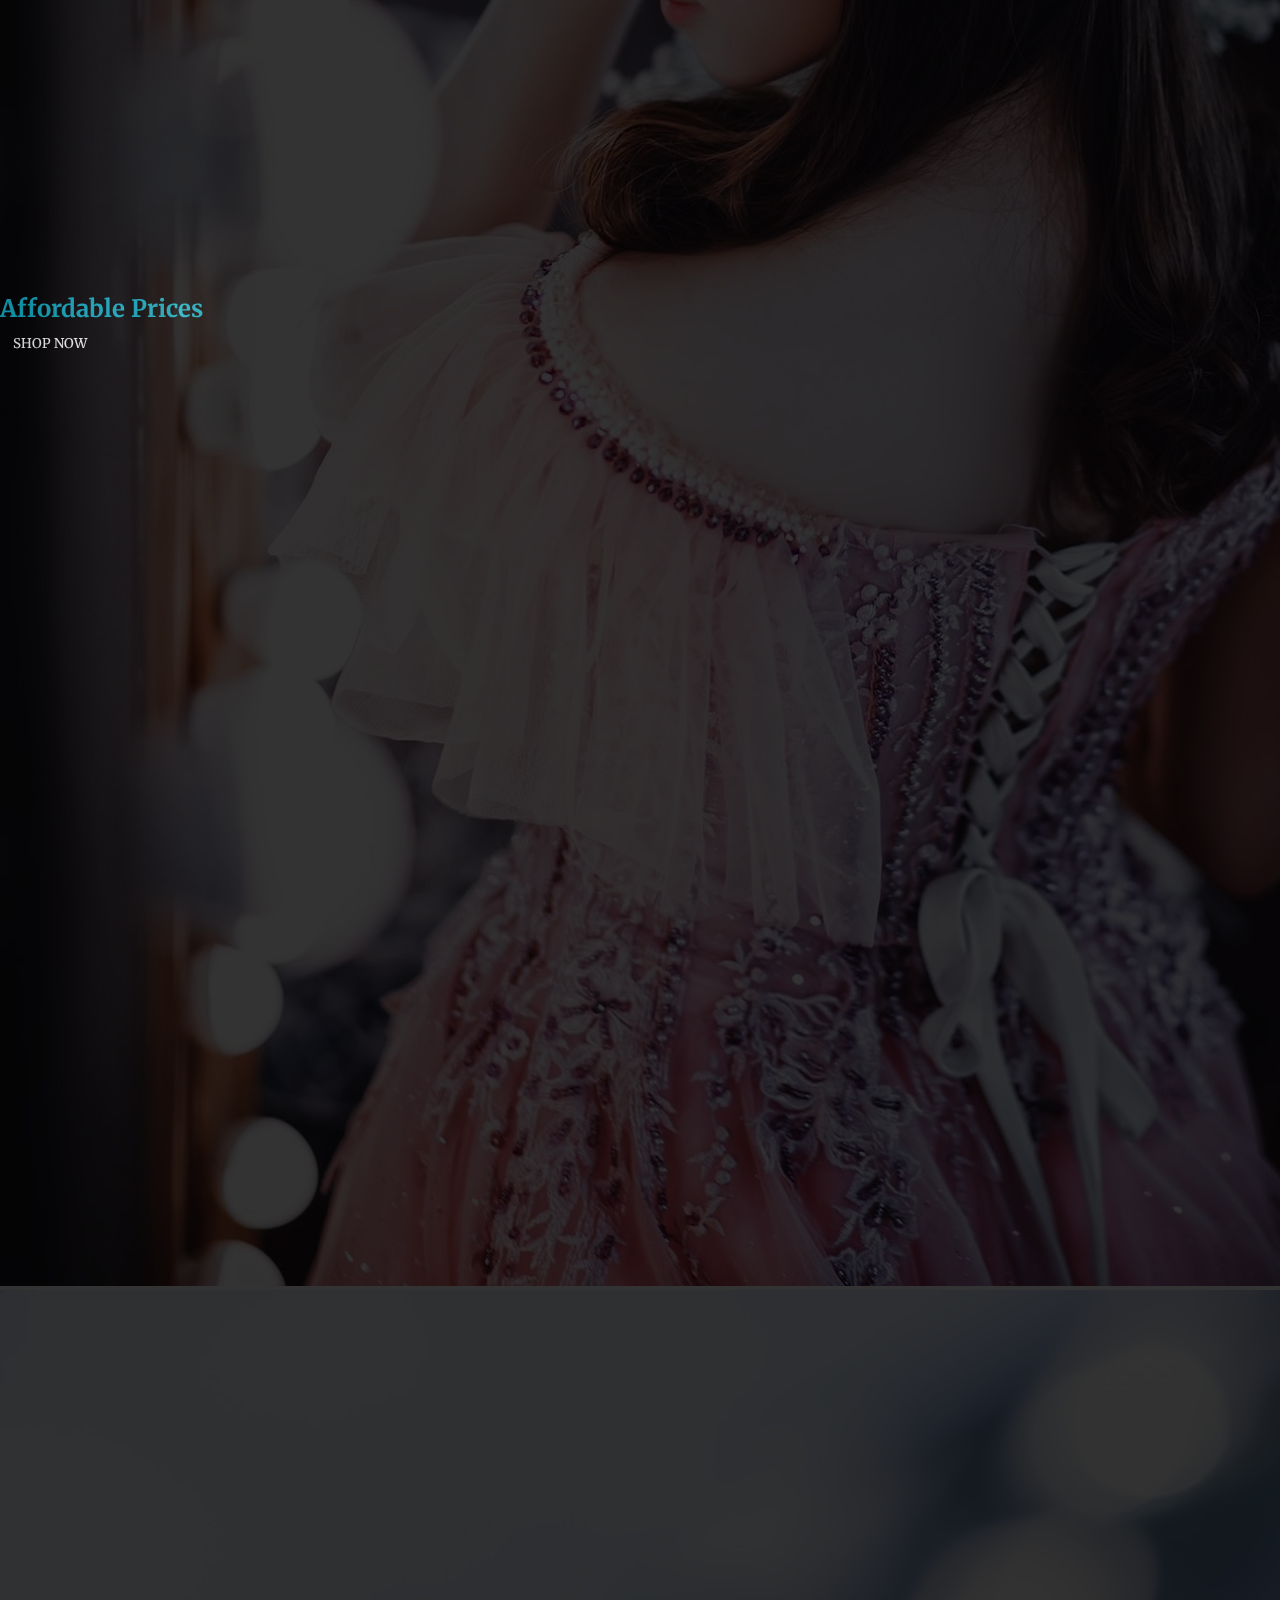
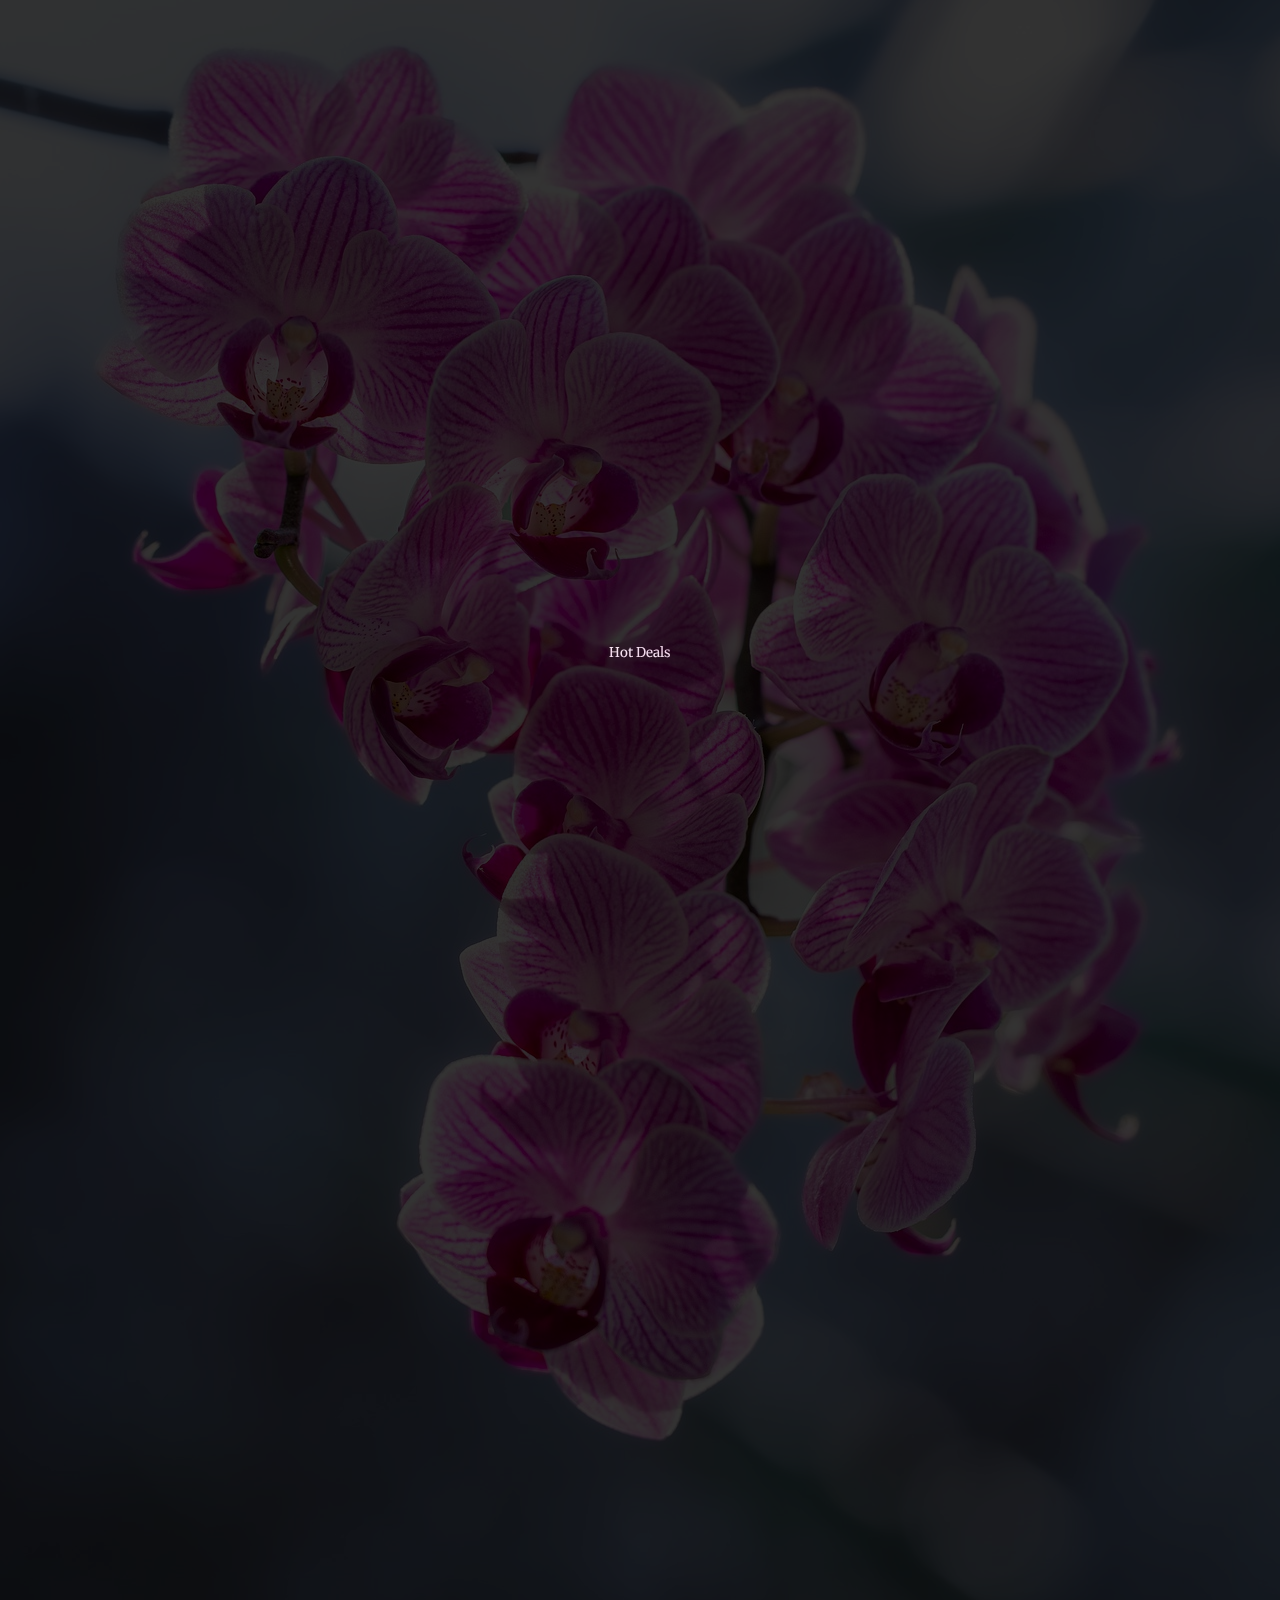
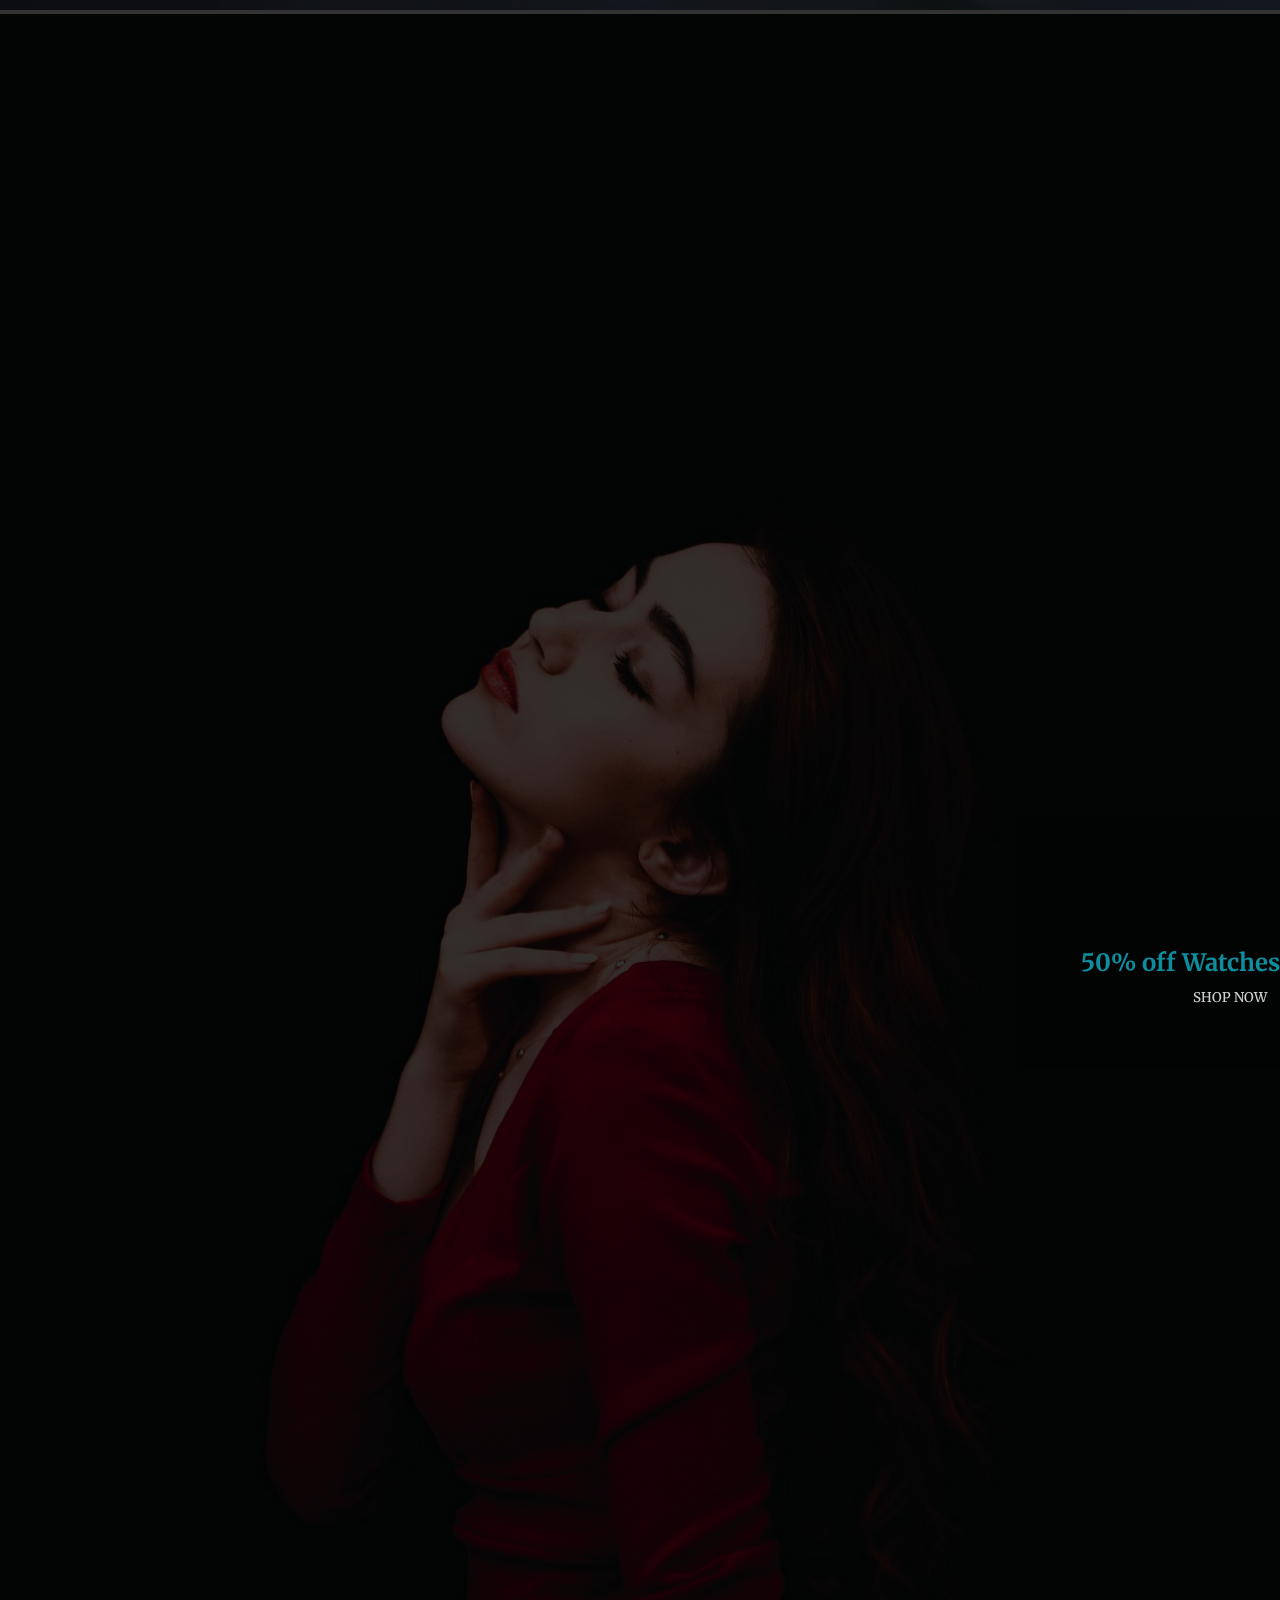
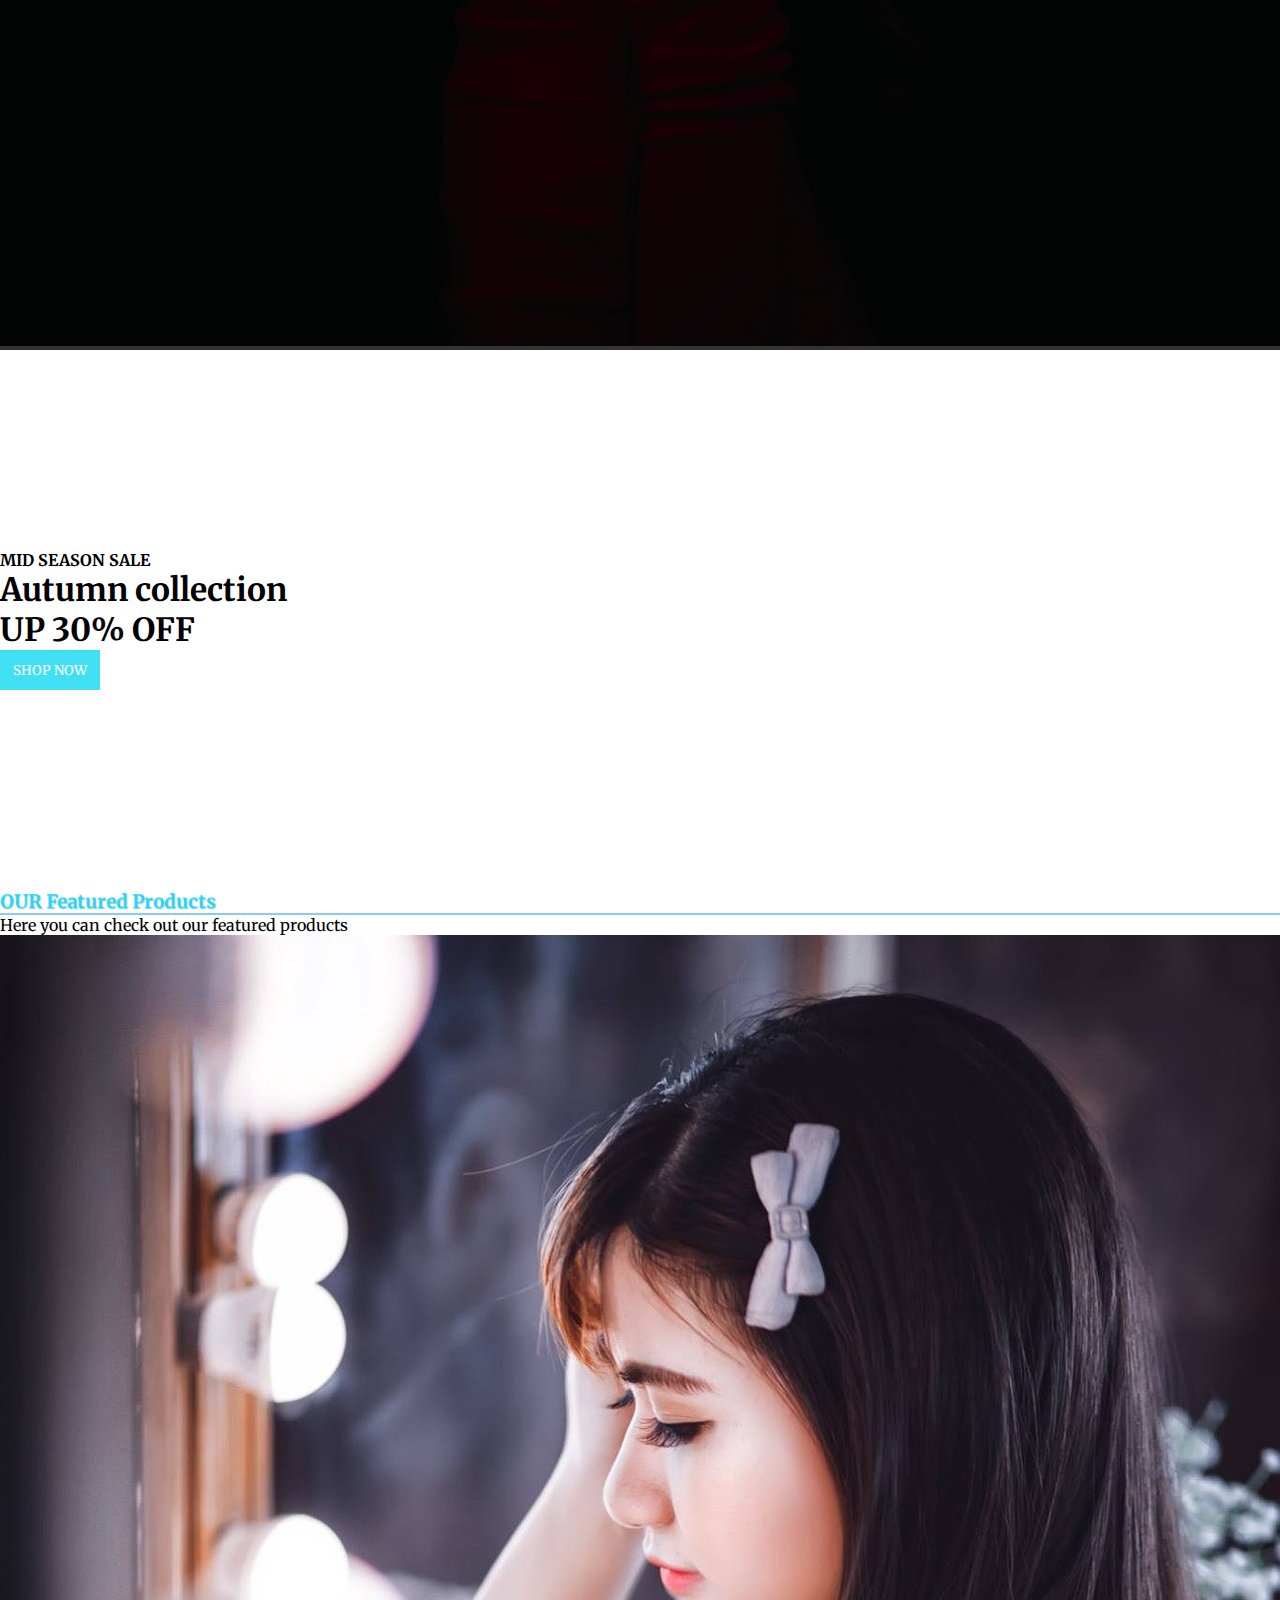
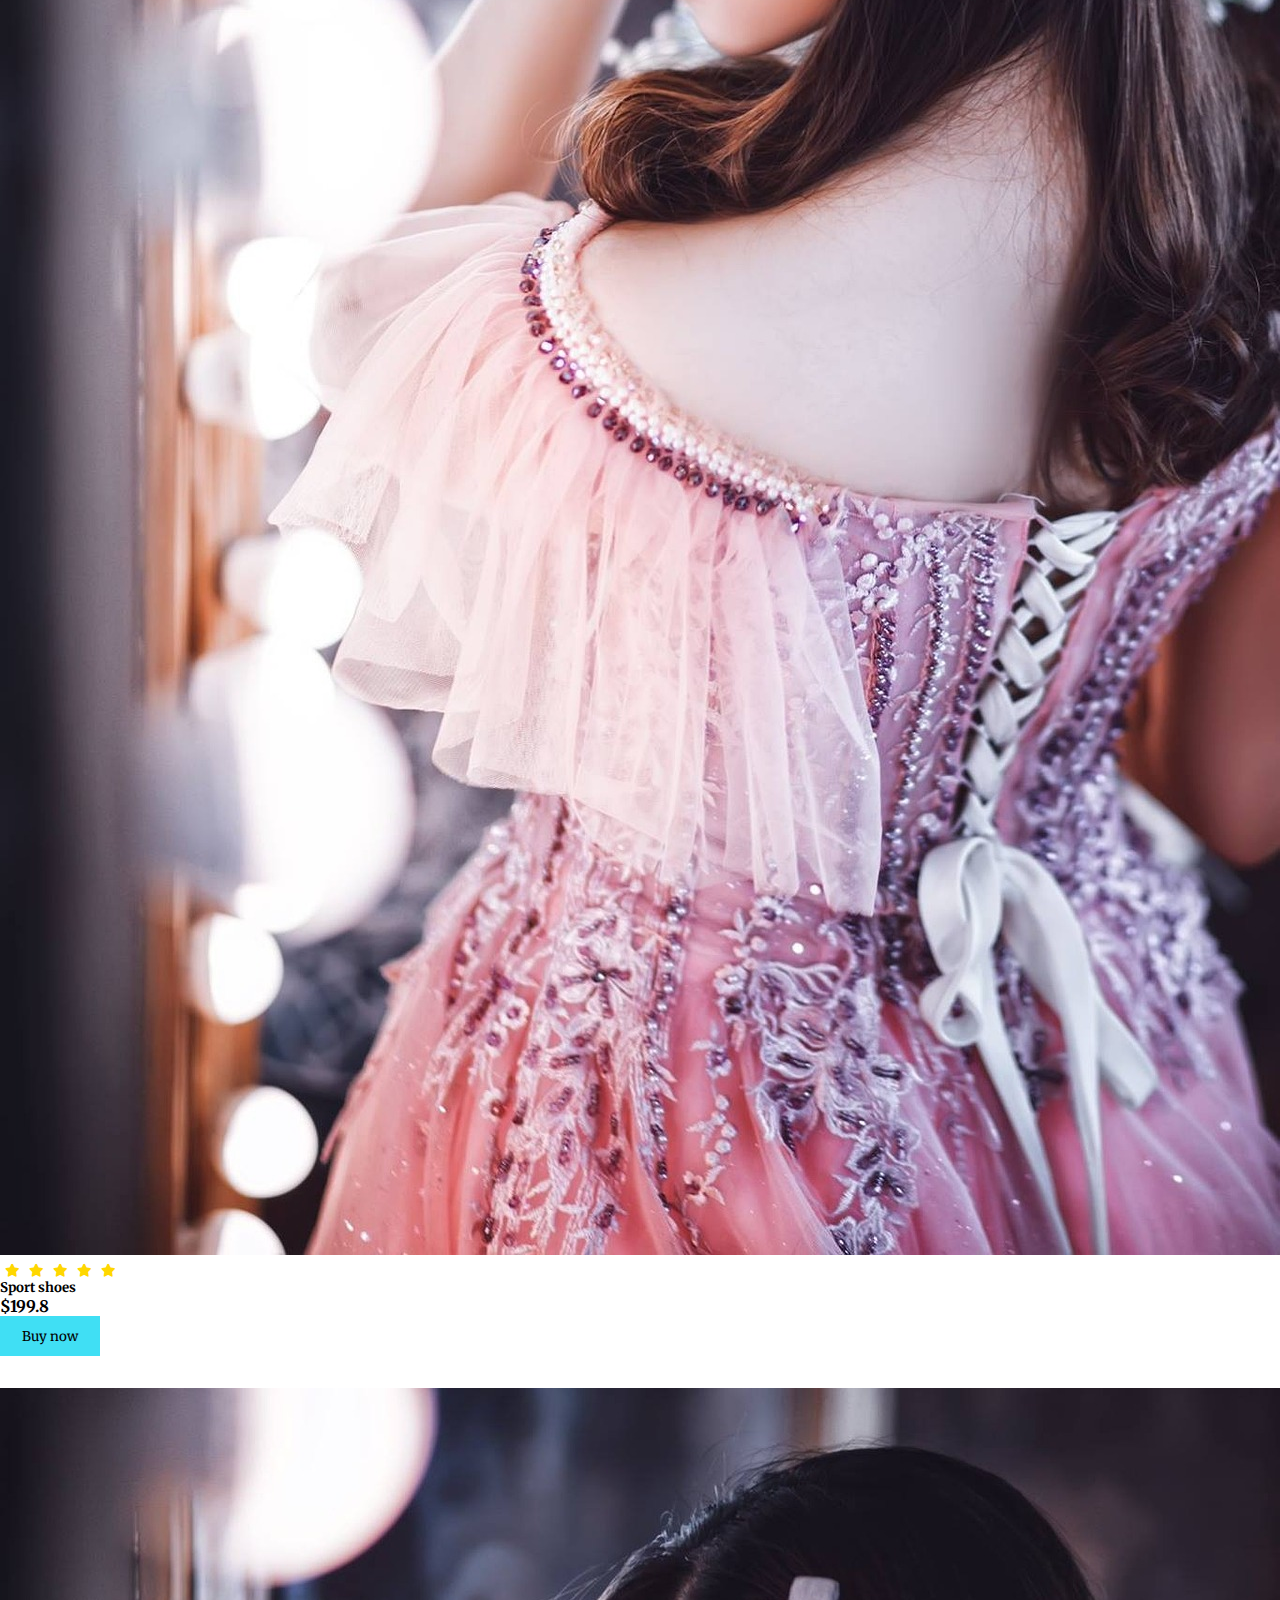
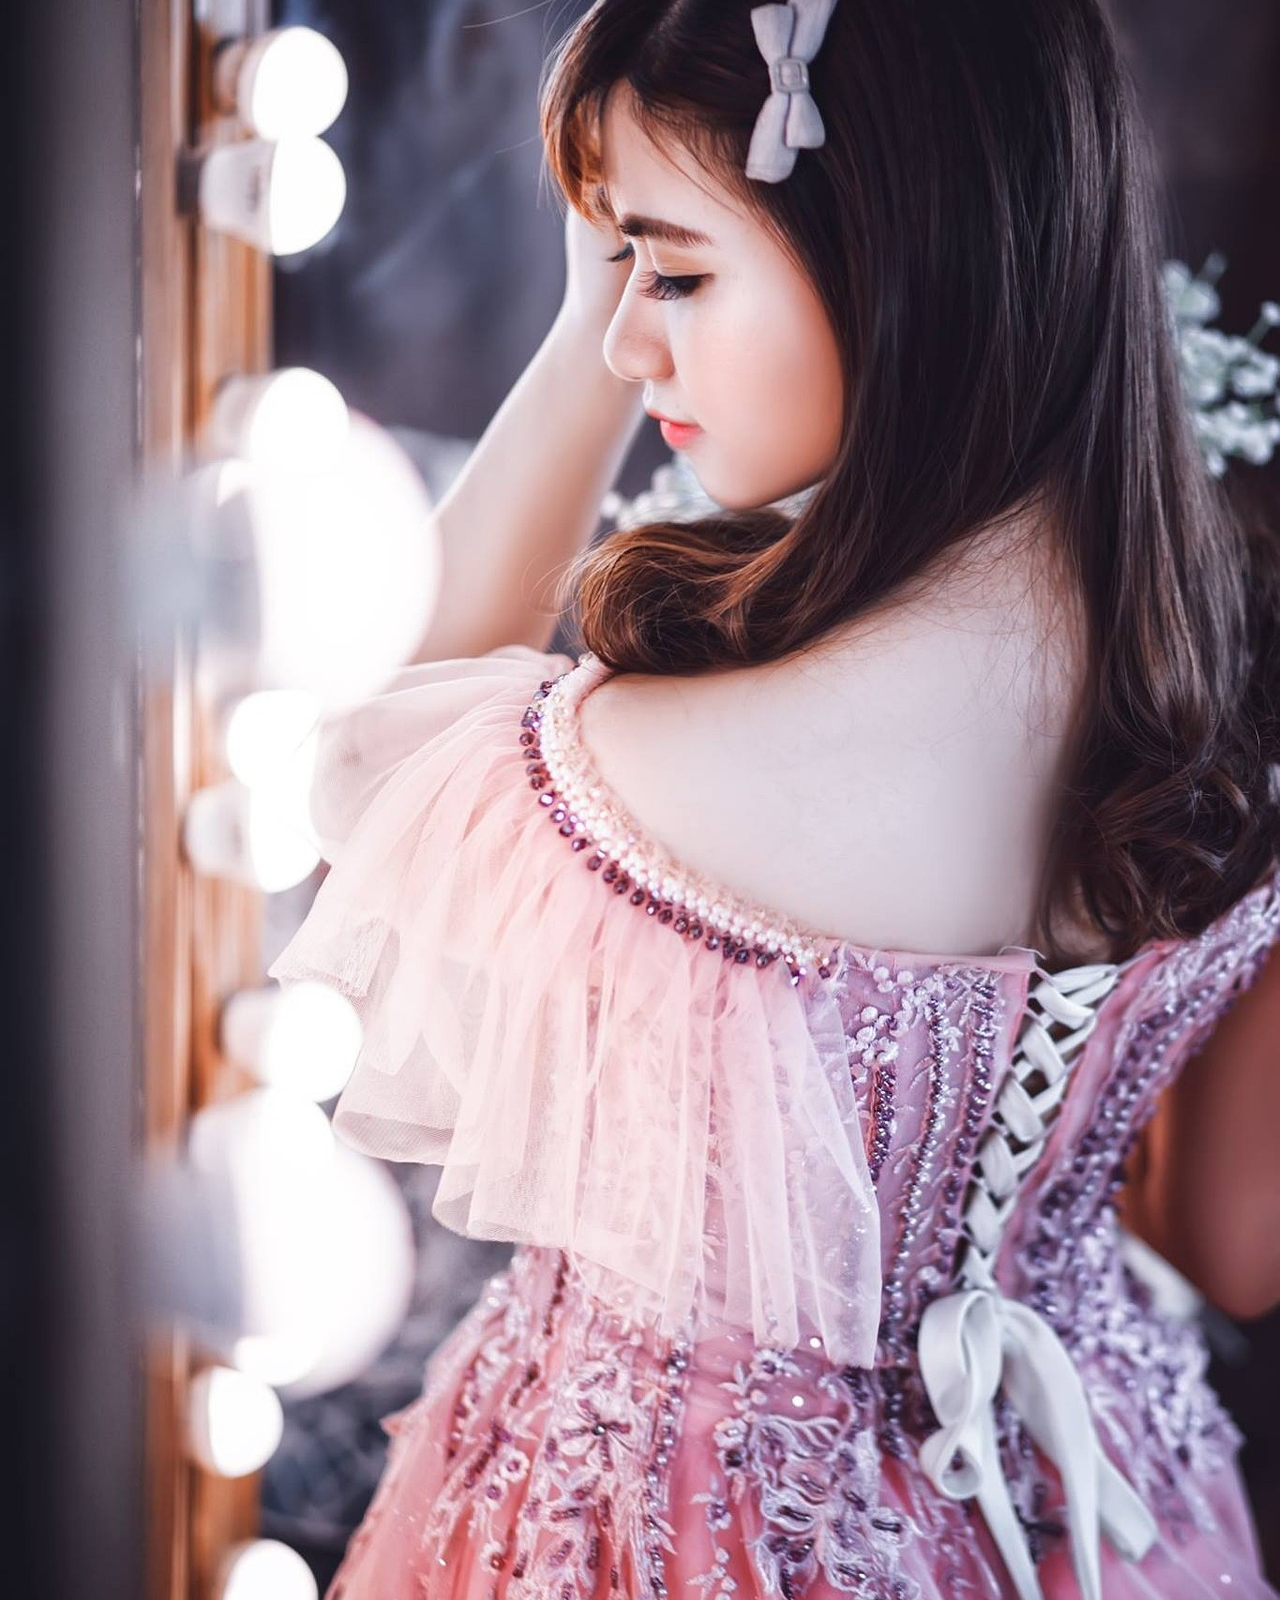
==== commit fa27eec2: "none" ====
--- a/index.html
+++ b/index.html
@@ -50,7 +50,7 @@
                 <a class="nav-link dropdown-toggle" href="#" id="navbarDropdown" role="button" data-bs-toggle="dropdown" aria-expanded="false">
                   Category
                 </a>
-                <ul class="dropdown-menu" aria-labelledby="navbarDropdown" style="background-color: rgba(5, 91, 102, 0.8) ;">
+                <ul class="dropdown-menu" aria-labelledby="navbarDropdown" style="  background-image:radial-gradient(circle, #17232e, #000000) ;">
                   <li><a class="dropdown-item" href="#">Samrt Phone</a></li>
                   <li><a class="dropdown-item" href="#">Mobile Phone</a></li>
                   <li><a class="dropdown-item" href="#">Cameras</a></li>
@@ -77,6 +77,8 @@
         </div>
       </nav>
     <!-- navbar -->
+
+     
     
 
 
@@ -579,7 +581,7 @@
       <hr>
       <div class="container py-4">
         <div  style="color:  #caa10c;" class="copyright">
-          &copy; Copyright <strong><span  style="color:  #caa10c;">GimablockChain</span></strong>. All Rights Reserved
+          &copy; Copyright <strong> <span  style="color:  #caa10c;">GimablockChain</span></strong>. All Rights Reserved
         </div>
         <div class="credits" style="color:  #caa10c;">
           Designed by <a  style="color: #caa10c;" href="#">IfeyPrecious</a>
--- a/style.css
+++ b/style.css
@@ -6,7 +6,7 @@
   font-family: "Merriweather", serif;
 
 }
-/* top navbar */
+/* top navbar------------------- */
 .top-navbar {
   display: flex;
   justify-content: space-between;
@@ -71,12 +71,14 @@
 /* navbar */
 #navbar {
   /* background-color: rgb(67 0 86); */
-  background-color: rgba(16, 215, 241, 0.8);
+  /* background-color: rgba(16, 215, 241, 0.8); */
+  background-image:radial-gradient(circle, #17232e, #000000) ;
 }
 #logo {
   margin-left: 15px;
   /* color: white; */
-  color: black;
+  color: #ffc800;
+  /* color: black; */
   font-size: 25px;
   font-weight: bold;
   margin-bottom: 6px;
@@ -95,8 +97,8 @@
   margin-left: 10px;
 }
 .nav-item .nav-link {
-  /* color: white; */
-  color:  black;
+  color: white;
+  /* color:  black; */
   margin-left: 2px;
   text-shadow: 0px 0px 1px black;
   transition: 0.5s ease;
@@ -539,7 +541,7 @@
     width: 150px;
   }
   #subscribe {
-    width: 150px;
+    width: 152px;
   }
 }
 /* newslater */
@@ -550,17 +552,18 @@
   }
 }
 
-/* footer */
+/* footer--------------- */
 #footer {
   padding: 0 0 30px 0px;
   color: white;
   font-size: 14px;
-  background-color:  rgba(16, 215, 241, 0.8);
+  background-image:radial-gradient(circle, #1d4f7a, #000000) ;
   margin-top: 100px;
 }
 #footer .footer-top {
   padding: 60px 0 30px 0;
-  background-color: rgba(16, 215, 241, 0.8);
+  background-image:radial-gradient(circle, #1d4f7a, #000000) ;
+  /* background-color: rgba(16, 215, 241, 0.8); */
   color: white;
 }
 #footer .footer-top .footer-contact {
